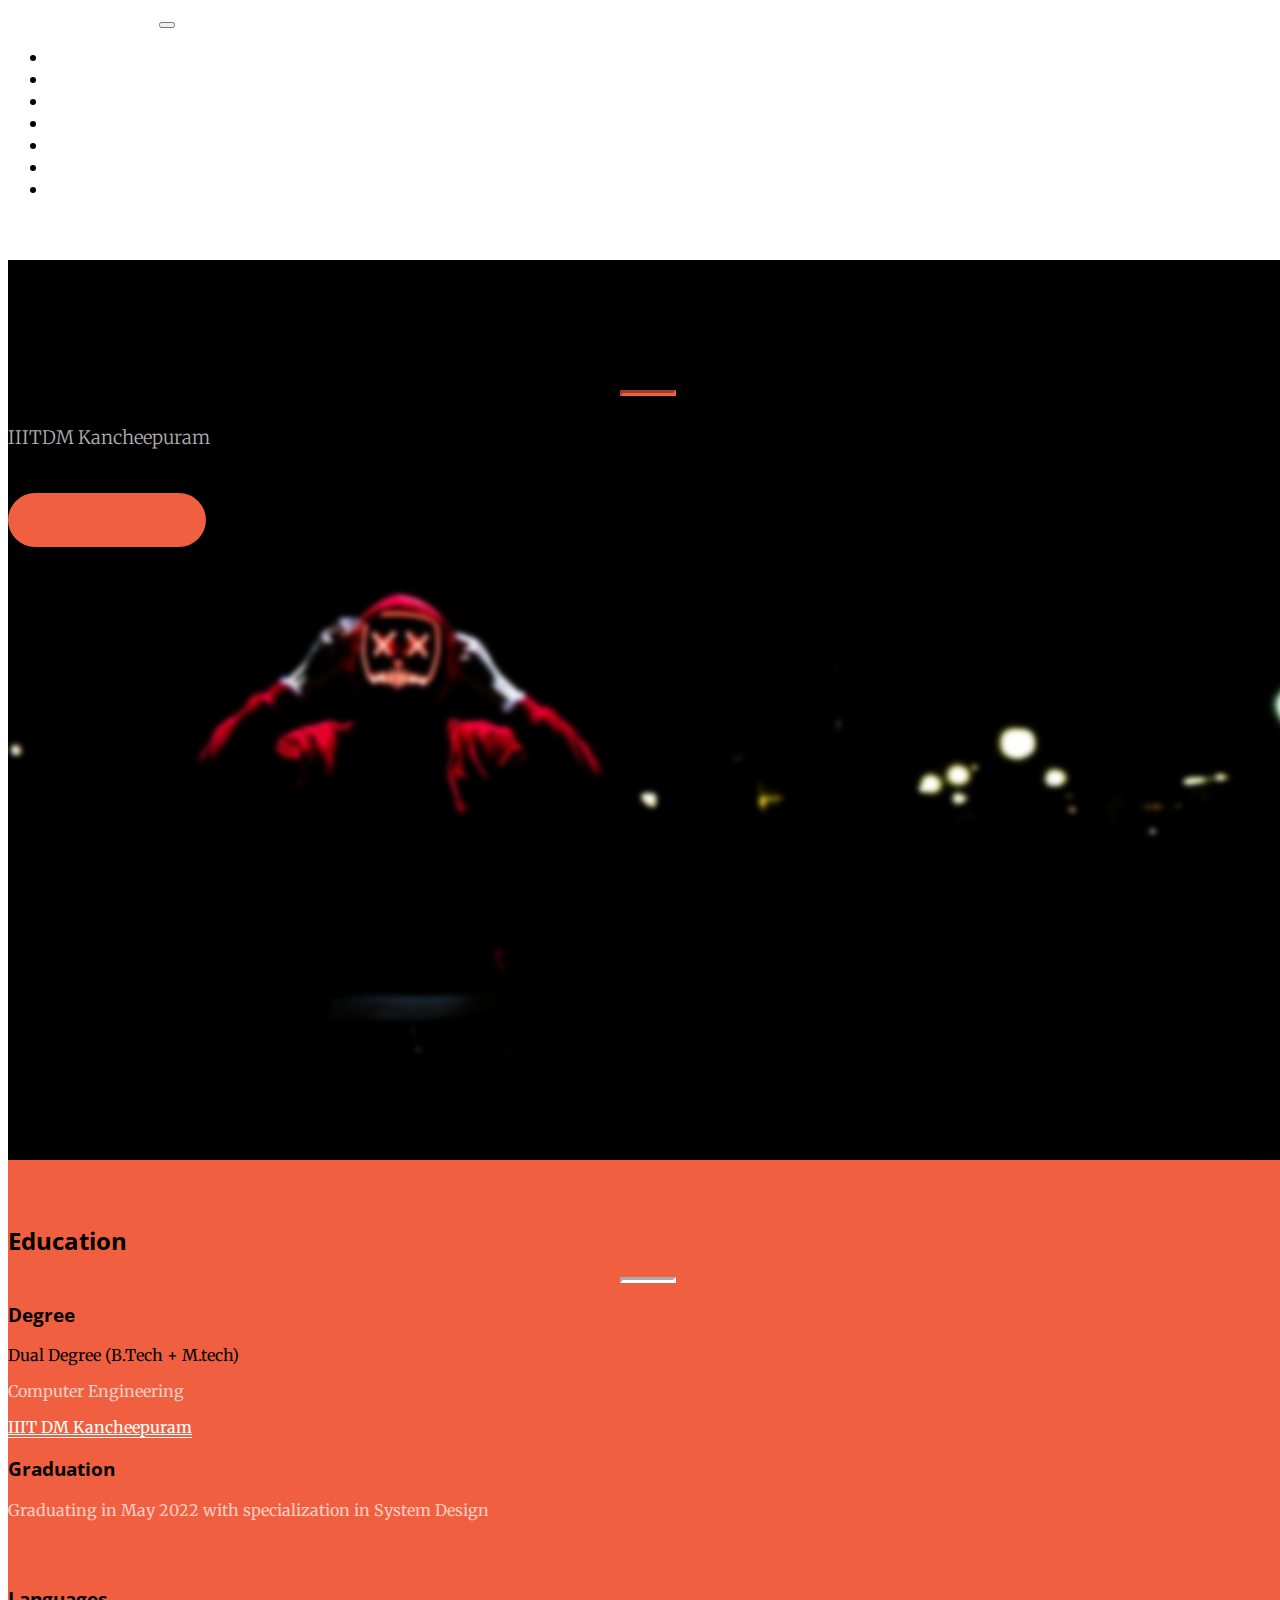
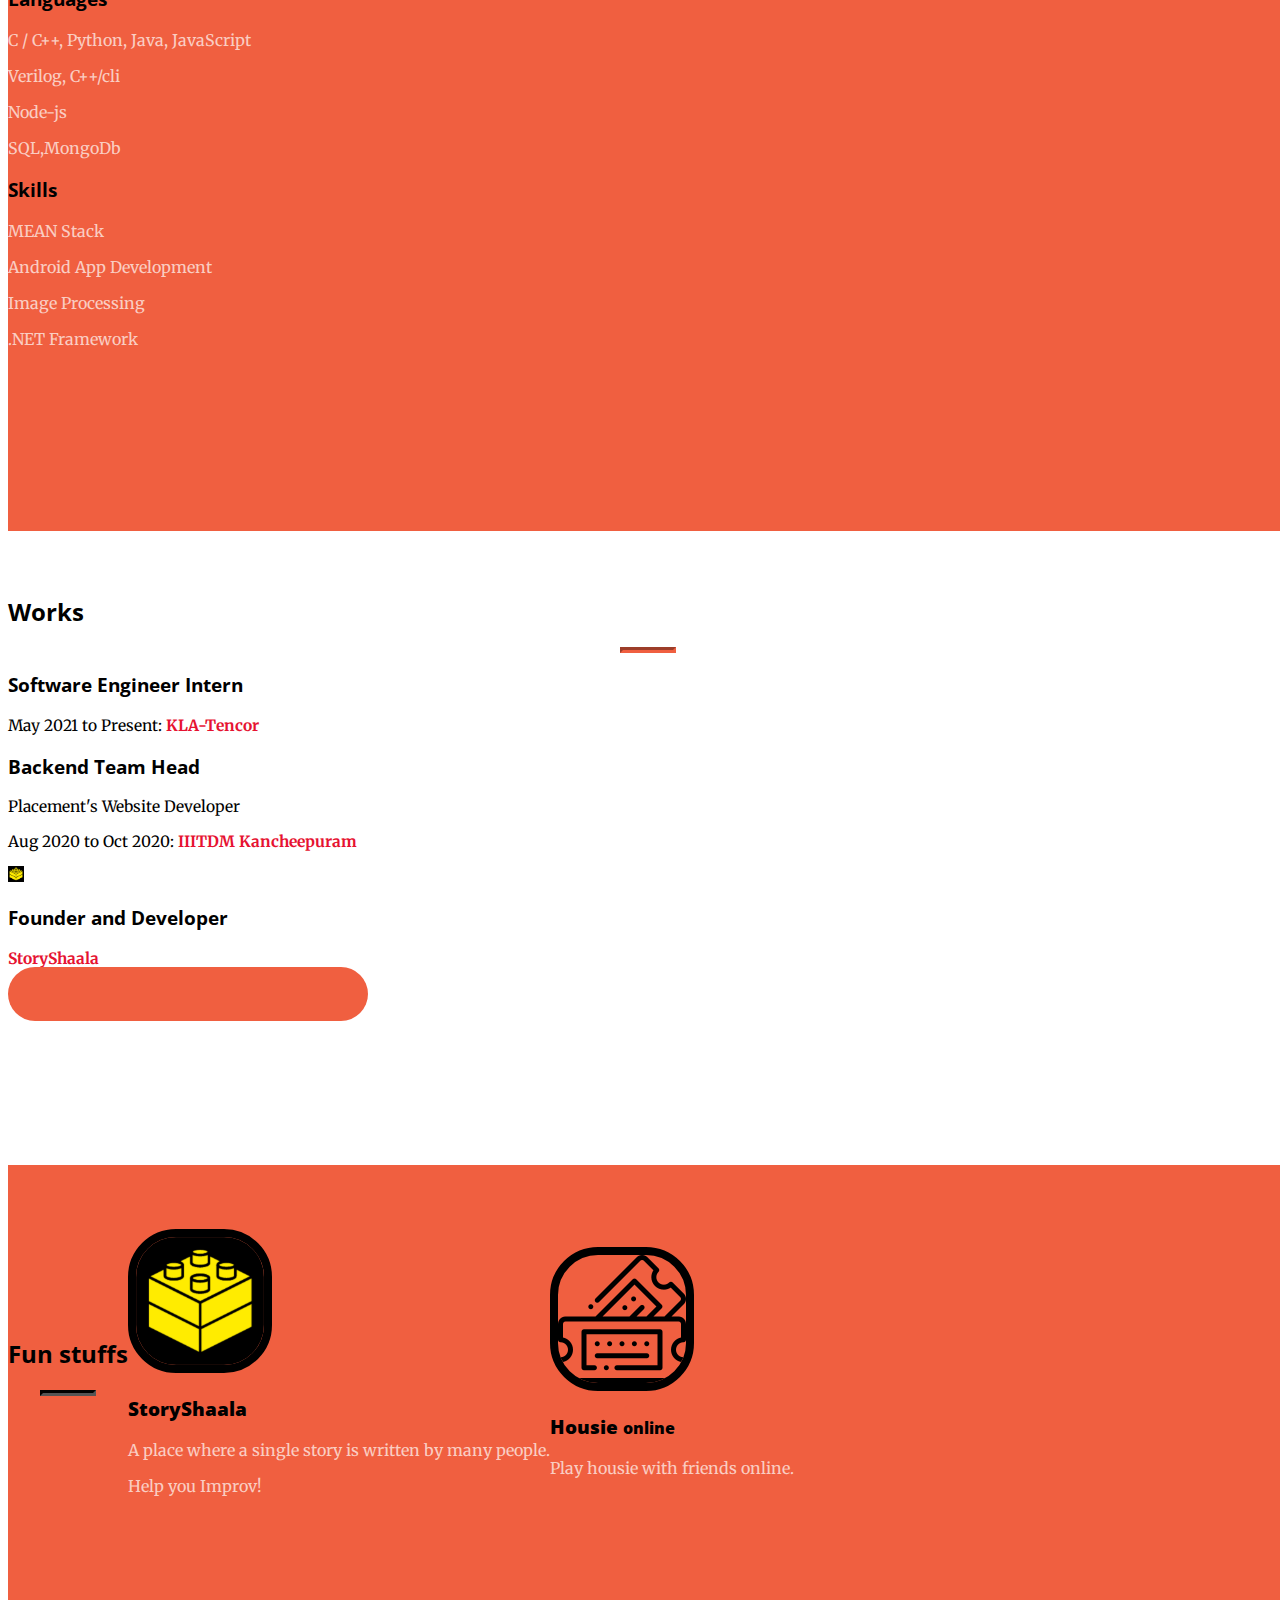
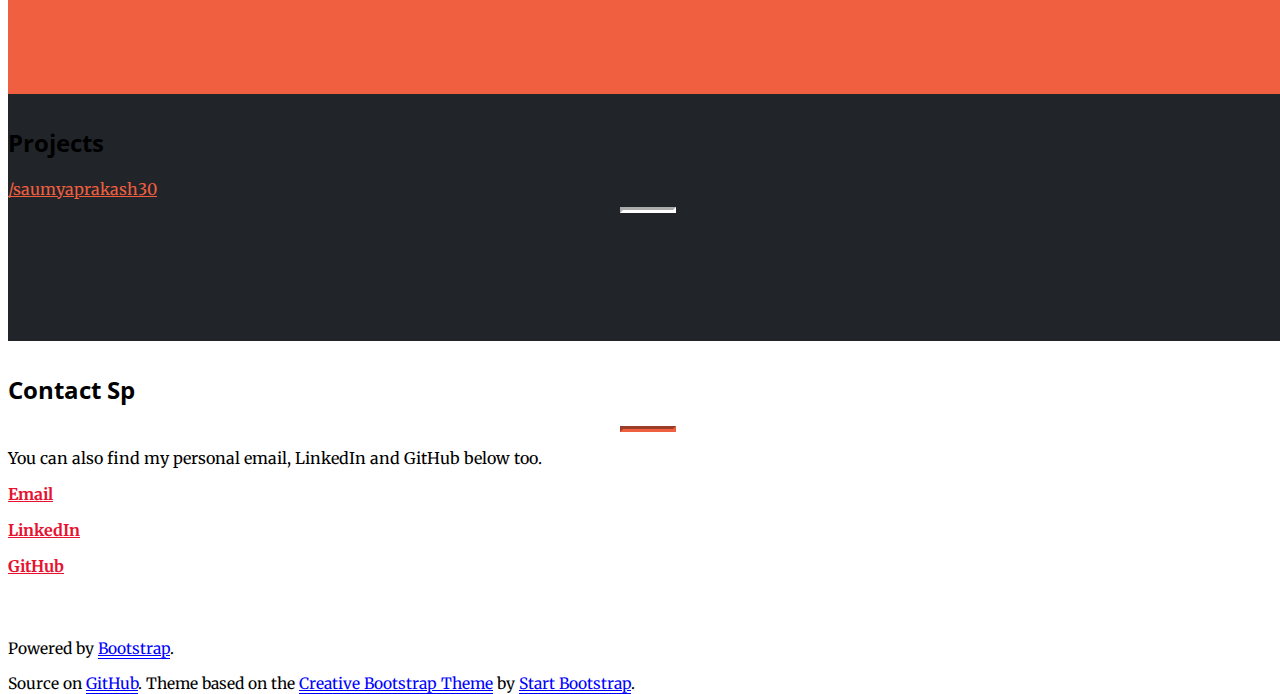
==== index.html @ 3849504a "Update index.html" ====
<!DOCTYPE html>
<html lang="en">
<head>
	<!-- Global site tag (gtag.js) - Google Analytics -->
	<script async src="https://www.googletagmanager.com/gtag/js?id=G-9MTQC364YQ"></script>
	<script>
	  window.dataLayer = window.dataLayer || [];
	  function gtag(){dataLayer.push(arguments);}
	  gtag('js', new Date());

	  gtag('config', 'G-9MTQC364YQ');
	</script>
	  <meta charset="utf-8">
	  <meta name="viewport" content="width=device-width, initial-scale=1, shrink-to-fit=no">

  

  <!-- Custom Title Bar -->
  <title>Saumya Prakash</title>

  <!-- Bootstrap Core CSS -->
  <!-- 6/15/2018: Updated to the latest version of Bootstrap (4.1.1) -->
  <link rel="stylesheet" href="https://stackpath.bootstrapcdn.com/bootstrap/4.1.1/css/bootstrap.min.css" integrity="sha384-WskhaSGFgHYWDcbwN70/dfYBj47jz9qbsMId/iRN3ewGhXQFZCSftd1LZCfmhktB" crossorigin="anonymous">

  <!-- Custom Fonts -->
  <script src="https://use.fontawesome.com/4dfd1d7bab.js"></script>
  <link href='https://fonts.googleapis.com/css?family=Open+Sans:300italic,400italic,600italic,700italic,800italic,400,300,600,700,800'
  rel='stylesheet' type='text/css'>
  <link href='https://fonts.googleapis.com/css?family=Merriweather:400,300,300italic,400italic,700,700italic,900,900italic'
  rel='stylesheet' type='text/css'>

  <!-- Plugin CSS -->
  <link href="css/magnific-popup.css" rel="stylesheet">

  <!-- Theme CSS -->
  <link href="css/creative.min.css" rel="stylesheet">

  <!-- Index CSS -->
  <link href="css/index.css" rel="stylesheet">

  <!-- Custom favicon -->
  <link rel="shortcut icon" href="img/favicon.png" type="image/x-icon">

  

</head>

<body id="page-top">
  <nav class="navbar navbar-expand-lg navbar-light fixed-top" id="mainNav">
    <div class="container">

      <!-- Updated with latest Creative -->
      <a class="navbar-brand js-scroll-trigger" href="#page-top">Saumya Prakash</a>
      <button class="navbar-toggler navbar-toggler-right" type="button" 
              data-toggle="collapse" data-target="#navbarResponsive" 
              aria-controls="navbarResponsive" aria-expanded="false" 
              aria-label="Toggle navigation">
        <span class="navbar-toggler-icon"></span>
      </button>

      <!-- Collect the nav links, forms, and other content for toggling -->
      <div class="collapse navbar-collapse" id="navbarResponsive">
        <ul class="navbar-nav ml-auto">
          <li class="nav-item">
            <a class="nav-link js-scroll-trigger" href="#page-top">Home</a>
          </li>
          <li class="nav-item">
            <a class="nav-link js-scroll-trigger" href="#about">Education</a>
          </li>
          <li class="nav-item">
            <a class="nav-link js-scroll-trigger" href="#work">Work</a>
          </li>
					<li class="nav-item">
            <a class="nav-link js-scroll-trigger" href="#funstuff">Fun</a>
          </li>
          <li class="nav-item">
            <a class="nav-link js-scroll-trigger" href="#github">Projects</a>
          </li>
          <li class="nav-item">
            <a class="nav-link js-scroll-trigger" href="#contact">Contact</a>
          </li>
          <li class="nav-item">
            <a class="nav-link js-scroll-trigger" target="_blank" href="https://bit.ly/saumyaprakashresume">Resume</a>
          </li>
        </ul>
      </div>
    </div>
  </nav>

  <!--  Intro Section

        Header image found at the following URL:
        https://upload.wikimedia.org/wikipedia/commons/f/f5/Free-ride.jpg
   -->
  <header class="masthead text-center text-white d-flex">
    <div class="container my-auto">
      <div class="row">
        <div class="col-lg-10 mx-auto">
          <h1 class="text-uppercase">
            <strong>Saumya Prakash</strong>
          </h1>
          <hr>
        </div>
        <div class="col-lg-8 mx-auto">
          <p class="text-faded mb-5">IIITDM Kancheepuram</p>
          <p class="text-italic mb-5">
            4th year Computer Engineering Student</a>
          </p>
          <a class="btn btn-primary btn-xl js-scroll-trigger" href="#about">Find Out More!</a>
        </div>
      </div>
    </div>
  </header>

  <!-- Education Section -->
  <section class="bg-primary" id="about">
    <div class="container-fluid">
      <div class="row">
        <div class="col-lg-8 mx-auto text-center mb-4"">
          <h2 class="section-heading text-white">Education</h2>
          <hr class="light my-4">
        </div>
      </div>
      <div class="row">
        <div class="col-lg-3 col-md-6 col-sm-6 text-center mb-4"">
          <i class="fa fa-4x fa-id-card-o text-faded sr-icons"></i>
          <h3 class="text-white">Degree</h3>
          <p class="text-white no-margin">Dual Degree (B.Tech + M.tech) </p> 
          <p class="text-faded">Computer Engineering</p> 
          <p><a class="text-white-link" href="https://www.iiitdm.ac.in/" class="text-blue">IIIT DM Kancheepuram</a></p>
        </div>

        <div class="col-lg-3 col-md-6 col-sm-6 text-center div-padding-fix mb-4"">
          <i class="fa fa-4x fa-graduation-cap text-faded sr-icons"></i>
          <h3 class="text-white">Graduation</h3>
          <p class="text-faded">Graduating in May 2022 with specialization in System Design</p>
        </div>

        <div class="col-lg-3 col-md-6 col-sm-6 text-center mb-4"">
          <i class="fa fa-4x fa-code text-faded sr-icons"></i>
          <h3 class="text-white">Languages</h3>
          <p class="text-faded no-margin">C / C++, Python, Java, JavaScript</p>
          <p class="text-faded no-margin">Verilog, C++/cli</p>
          <p class="text-faded  no-margin">Node-js</p>
          <p class="text-faded no-margin">SQL,MongoDb </p>
          
        </div>

        <div class="col-lg-3 col-md-6 col-sm-6 text-center mb-4"">
          <i class="fa fa-4x fa-file-code-o text-faded sr-icons"></i>
          <h3 class="text-white">Skills</h3>
          <p class="text-faded no-margin">MEAN Stack</p>
          <p class="text-faded no-margin">Android App Development</p>
          <p class="text-faded no-margin">Image Processing</p>
          <p class="text-faded no-margin">.NET Framework</p>
          <!-- <p class="text-faded">HTML5 Front end</p> -->
        </div>
      </div>

      <div class="row">
        <div class="col-lg-12 col-md-12 col-sm-12 text-center">
          <a class="btn btn-light btn-xl js-scroll-trigger" href="#work">Wait There's More!</a>
        </div>
      </div>
    </div>
  </section>

  <!-- Work Experience Section. -->
  <section id="work">
    <div class="container-fluid">
      <div class="row">
        <div class="col-lg-12 text-center">
          <h2 class="section-heading">Works</h2>
          <!-- <i class="fa fa-4x fa-rocket text-primary sr-icons"></i> -->
          <hr class="primary">
        </div>
        
	      <div class="col-sm-12 text-center mt-4 mb-4">
          <i class="fa fa-4x fa-rocket text-primary sr-icons"></i>
          <h3 class="mt-4 mb-4">Software Engineer Intern</h3>
          <p class="text-muted">May 2021 to Present: <span class="RtnRed">KLA-Tencor</span></p>
        </div>
        
        <div class="col-lg-6 col-sm-6 text-center">
          <!-- TIL: Bootstrap has awesome spacing classes
                    https://getbootstrap.com/docs/4.0/utilities/spacing/ -->
          <!-- <i class="fa fa-4x fa-android text-primary sr-icons"></i> -->
          <i class="fa fa-4x fa-server text-primary sr-icons ml-4"></i>
          <h3 class="mt-4 mb-4">Backend Team Head</h3>
          <p class="text-muted mb-4">Placement's Website Developer</p>
          <p class="text-muted">Aug 2020 to Oct 2020: <span class="RtnRed">IIITDM Kancheepuram</span></p> 
          <!-- <p class="text-muted mb-4">IIITDM Kancheepuram</p>  -->
          <!-- <p class="text-muted mb-5">Summer 2016: Fidelity Personal Investing (PI) </p> -->
        </div>
        <div class="col-lg-6 col-sm-6 text-center">
          <!-- <i class="fa fa-4x fa-pied-piper text-primary sr-icons"></i> -->
          <i class="fa fa-4x  text-primary ml-4"><a href="http://www.storyshaala.com" target="_blank"><img src="img/storyshaala.png" alt="StoryShaala" style="width: 1em;"></a></i>
          <h3 class="mt-4 mb-4">Founder and Developer</h3>
          <!-- <p class="text-faded" class="text-muted "><a href="https://www.storyshaala.com" target="_blank"><span class="RtnRed">StoryShaala</span></a></p> -->
          <p class="text-muted"> <span class="RtnRed">StoryShaala</span></p>
        </div>
        <div class="col-lg-1"></div>
      </div>
      <div class="text-center">
        <a class="btn btn-primary btn-xl js-scroll-trigger" href="#funstuff">
        Boring, show me some fun stuff!</a>
      </div>
    </div>
  </section>
  
  <!-- Some fun stuff, leave the boring code for last. -->
  <section class="bg-primary" id="funstuff">
    <div class="container-fluid">
      <div class="row images-vcenter">
			
	      <div class="col-lg-12 pb-3 text-center">
          <h2 class="section-heading text-white">Fun stuffs</h2>
          <hr class="hr-black">
        </div>
        
        <!-- Fun stuff -->
        <div class="col-lg-1"></div>
	      <div class="col-lg-5 col-sm-6 text-center">
          <a class="href-black" href="https://www.storyshaala.com" target="_blank">
					<img src="img/storyshaala.png" style="width: 8em;"
						   class="img-fluid images-border images-size-mtb"
						   alt="StoryShaala">
					</a>
          <h3 class="mt-4 mb-4 text-white"><strong>StoryShaala</strong></h3>
          <p class="text-faded no-margin">A place where a single story is written by many people.</p>
          <p class="text-faded no-margin">Help you Improv!</p>  

          </p>
        </div>
        <div class="col-lg-5 col-sm-6 text-center">
          <a target="_blank" class="href-black" href="https://housie-online.herokuapp.com/">
					<img src="img/housie.png" style="width: 8em;"
						   class="img-fluid images-border images-size-mtb"
               alt="Housie online">
               
					</a>
          <h3 class="mt-4 mb-4 text-white no-margin"><strong>Housie <small>online</small></strong></h3>
          <p class="text-faded no-margin">Play housie with friends online.</p>
          

          </p>
        </div>
        <div class="col-l-1"></div>
			
        <!-- <div class="col-lg-6 col-sm-6 text-center">
          <a class="href-black" href="https://downing.io/Mountain-Biking/">
            <img src="img/storyshaala.png" style="width: 8em;"
                 class="img-fluid images-border images-size-mtb"
                 alt="StoryShaala">
            </a>
          <h3 class="mt-4 mb-4 text-white"><strong>Housie</strong></h3>
          <p class="text-faded">Play housie with friends online.</p>
        </div> -->
				
        <!-- <div class="col-lg-4 col-sm-6 text-center">
          <a class="href-black" href="https://downing.io/Spotify/">
            <img src="img/portfolio/thumbnails/spotify.png" 
                 class="img-fluid"
                 alt="Spotify Playlists!">
          </a>
          <h3 class="mt-4 mb-4">Spotify Playlists!</h3>
        </div> -->
				
     </div>
     <div class="row">
      <div class="col-lg-12 col-md-12 col-sm-12 text-center">
        <a class="btn btn-light btn-xl js-scroll-trigger" href="#github">Cool, show me the <&nbsp;&frasl;&nbsp;CODE&nbsp;></a>
      </div>
    </div>
     <!-- <div class="text-center">
        <a class="btn btn-black btn-xl js-scroll-trigger" href="#github">
        Cool, show me the <&nbsp;&frasl;&nbsp;CODE&nbsp;></a>
     </div> -->
   </div>
  </section>

  <!-- GitHub Section -->
  <section class="min-padding-top bg-dark" id="github">
    <div class="container-fluid">
      <div class="row">
        <div class="col-lg-12 text-center">

          <!-- Tweaking this part so the title links straight to my GitHub
          page, without adding the silly extra "CLICK THIS ICON" text that was
          there before. -->
          <div class="col-lg-12 pb-3 text-center">
            <h2 class="section-heading text-white">Projects</h2>
            <span class="section-heading ">
              <i class="fa fa-1x fa-github-square" style="color:white"></i>
              <!-- <a class="text-white-link" href="https://github.com/saumyaprakash30" class="RtnRed">@saumyaprakash30 -->
              <span class="text-faded" class="text-muted"><a href="https://github.com/saumyaprakash30" target="_blank"><span class="text-white">/saumyaprakash30</span></a></span>
  
              </a>
            </span>
            <!-- <hr class="hr-black"> -->
            
          </div>
          
          <hr class="light">
        </div>
      </div>
    </div>

    <!-- GitHub links below -->
    <div class="container-fluid p-0">  <!-- p-0 makes the images go edge to edge (no padding) -->
      <div class="row no-gutters">

        <!--
              Redoing the links arrangement. Current thought is it should go:
              downing.io <-> GUI II <-> Scrabble
              UML Alerts <-> GUI I  <-> Racket Weather
			  
              In the future, add DB1 and DB2 projects, and maybe one other project
              to complete the 3rd full row. Possibly College repository. This should
              be possible after graduation. Could also add the DB2 app.
			  
              3rd future row would be:
              DB2 Phase 2 <-> DB2 Android app <-> College
			  
              4th row could be:
              React Tutorial <-> MEAN Project <-> another project
			  
              5th row could be:
              HTML-Apps <-> Teaching <-> iSENSE-API
			  
              In the future, maybe add ECG lab work too (Teaching and API repositories)
        -->

        <!-- First Link: -->
        <div class="col-lg-4 col-sm-6 border border-light">
          <a class="portfolio-box" href="https://github.com/saumyaprakash30/IpMessenger">
            
            <img class="img-responsive" width="100%" height="auto" src="https://source.unsplash.com/Pra1zTRwqg0/650x350" alt="">
            <div class="portfolio-box-caption ">
              <div class="portfolio-box-caption-content">
                <div class=" ">
                  <strong>Ip Messenger</strong>
                </div>
                <div class="project-name text-faded">
                  <small>A java application that can be use for chatting and transferring files over private network.</small>
                </div>
              </div>
            </div>
          </a>
        </div>

        <!-- Second Link:  -->
        <div class="col-lg-4 col-sm-6 border border-light">
          <a class="portfolio-box" href="https://source.unsplash.com/Pra1zTRwqg0/650x350" target="_blank">
            
            <img class="img-responsive" width="100%" height="auto" src="https://source.unsplash.com/0nOP5iHVaZ8/650x350" alt="">
            <div class="portfolio-box-caption">
              <div class="portfolio-box-caption-content">
                <div class=" ">
                  <strong>IndoGuide</strong>
                </div>
                <div class="project-name text-faded">
                  <small>An indoor positioning system for navigation</small>
                </div>
              </div>
            </div>
          </a>
        </div>

        <!-- Third Link:  -->
        <div class="col-lg-4 col-sm-6 border border-light">
          <a class="portfolio-box" href="https://github.com/saumyaprakash30/K-Median-a-hardware-approach">
            
            <img class="img-responsive" width="100%" height="auto" src="https://source.unsplash.com/CKpBhTXvLis/650x350" alt="">
            <div class="portfolio-box-caption">
              <div class="portfolio-box-caption-content">
                <div class=" ">
                  <strong>K-Median-a-hardware-approach</strong>
                </div>
                <div class="project-name text-faded">
                  <small>Designing an AI processor with Hardware Descriptive Lang. mimic K-median</small>
                </div>
              </div>
            </div>
          </a>
        </div>

        <!-- Fourth Link:  -->
        <div class="col-lg-4 col-sm-6 border border-light">
          <a class="portfolio-box" target="_blank" href="https://github.com/saumyaprakash30/housie">
            
            <img class="img-responsive" width="100%" height="auto" src="https://source.unsplash.com/fa9WjZvkQSg/650x350" alt="">
            <div class="portfolio-box-caption">
              <div class="portfolio-box-caption-content">
                <div class="">
                  <strong>Housie</strong>
                </div>
                <div class="project-name  text-faded">
                  <small>Online platform for playing Housie with friends and family</small>
                </div>
              </div>
            </div>
          </a>
        </div>

        <!-- Fifth Link: -->
        <div class="col-lg-4 col-sm-6 border border-light">
          <a class="portfolio-box" target="_blank" href="https://github.com/saumyaprakash30/Hisaab-Kitaab">
            
            <img class="img-responsive" width="100%" height="auto" src="https://source.unsplash.com/wcMysLw5ROM/650x350" alt="">
            <div class="portfolio-box-caption">
              <div class="portfolio-box-caption-content">
                <div class="   ">
                  <strong>Hisaab-Kitaab App</strong>
                </div>
                <div class="project-name text-faded">
                  <small>An application for maintaing personal ledger among friends in college</small>
                </div>
              </div>
            </div>
          </a>
        </div>

        <!-- Sixth Link: s -->
        <div class="col-lg-4 col-sm-6 border border-light">
          <a class="portfolio-box" target="_blank" href="https://github.com/saumyaprakash30/Appartment-Managing-App">
            
            <img class="img-responsive" width="100%" height="auto" src="https://source.unsplash.com/PhYq704ffdA/650x350" alt="">
            <div class="portfolio-box-caption">
              <div class="portfolio-box-caption-content">
                <div class=" ">
                  <strong>Appartment-Managing-App</strong>
                </div>
                <div class="project-name text-faded">
                  <small>An app which can be used by apartment secretary to maintain data.</small>
                </div>
              </div>
            </div>
          </a>
        </div>
      </div>
    </div>
  </section>

  <!-- Contact section -->
  <section class="min-padding" id="contact">
    <div class="container">
    
      <!-- Contact Jason Row -->
      <div class="row">
        <div class="col-lg-8 mx-auto text-center">
          <h2 class="section-heading">
          
          <!-- Attempting to avoid spam by removing @ and the dot in my domain -->
            Contact Sp</h2>
          <hr class="primary">
          
        </div>
      </div>
      
      <div class="row">
        <div class="col-lg-12 text-center">
          <p>You can also find my personal email, LinkedIn and GitHub below too.</p>
        </div>
      </div>
      
      <!-- Email, LinkedIn, and GitHub links  -->
      <div class="row">
      
        <div class="col-4 col-sm-4 col-lg-2 offset-lg-3 text-center">
          <a target="_blank" href="mailto:saumyaprakash30@gmail.com" >
            <i class="fa fa-envelope fa-4x sr-icons"></i>
          </a>
          <p><a href="mailto:saumyaprakash30@gmail.com" class="RtnRed">Email</a></p>
          
        </div>
        
        <div class="col-4 col-sm-4 col-lg-2 text-center">
          <a href="https://www.linkedin.com/in/saumyaprakash" target="_blank">
            <i class="fa fa-linkedin-square fa-4x sr-icons"></i>
          </a>
          <p><a href="https://www.linkedin.com/in/saumyaprakash" class="RtnRed">LinkedIn</a></p>
        </div>
        
        <div class="col-4 col-sm-4 col-lg-2 text-center">
          <a target="_blank" href="https://github.com/saumyaprakash30">
            <i class="fa fa-github-square fa-4x sr-icons"></i>
          </a>
          <p><a href="https://github.com/saumyaprakash30" class="RtnRed">GitHub</a></p>
        </div>
      </div>
    </div>
  </section>

  <!--  THIS IS THE FOOTER - displays a copyright notice and
        that Bootstrap powers this web page.
        
        6/16/2018: Added new line for the Source on Github... part, with margin bottom
                   set to 1 (awesome new bootstrap 4 mb-1 class)-->
  <div class="container">
    <p class="text-center text-muted text-small mb-1">
      
      Powered by <a href="http://www.getbootstrap.com/" class="text-blue">Bootstrap</a>.
    </p>
    <p class="text-center text-muted text-small">
      Source on <a href="https://github.com/JasonD94/jasond94.github.io" class="text-blue">GitHub</a>.
      Theme based on the
      <a href="http://startbootstrap.com/template-overviews/creative/" class="text-blue">Creative Bootstrap Theme</a>
      by <a href="http://startbootstrap.com/" class="text-blue">Start Bootstrap</a>.
    </p>
  </div>

  <!-- 6/15/2018: Updated jQuery, added Popper.js, and updated Bootstrap JS to 4.1.1 -->
  <!-- Also pulling in the Bootstrap 4 update from Start Bootstrap too
       https://github.com/BlackrockDigital/startbootstrap-creative  -->
       
  <!-- jQuery 3.3.1 -->
  <script src="https://code.jquery.com/jquery-3.3.1.min.js"
          integrity="sha256-FgpCb/KJQlLNfOu91ta32o/NMZxltwRo8QtmkMRdAu8="
          crossorigin="anonymous"></script>
  
  <!-- Bootstrap 4.1 JS -->
  <script src="https://stackpath.bootstrapcdn.com/bootstrap/4.1.1/js/bootstrap.min.js" integrity="sha384-smHYKdLADwkXOn1EmN1qk/HfnUcbVRZyYmZ4qpPea6sjB/pTJ0euyQp0Mk8ck+5T" crossorigin="anonymous"></script>
  
  <!-- Plugin & Theme JavaScript (With Bootstrap 4 Update) -->
  <script src="js/jquery.easing.min.js"></script>
  <script src="js/scrollreveal.min.js"></script>
  <script src="js/jquery.magnific-popup.min.js"></script>
  <script src="js/creative.min.js"></script>
  
</body>
</html>
---- css/creative.min.css ----
body,
html {
    width: 100%;
    height: 100%
}

body {
    font-family: Merriweather, 'Helvetica Neue', Arial, sans-serif
}

hr {
    max-width: 50px;
    border-width: 3px;
    border-color: #f05f40
}

hr.light {
    border-color: #fff
}

a {
    color: #f05f40;
    -webkit-transition: all .2s;
    -moz-transition: all .2s;
    transition: all .2s
}

a:hover {
    color: #f05f40
}

h1,
h2,
h3,
h4,
h5,
h6 {
    font-family: 'Open Sans', 'Helvetica Neue', Arial, sans-serif
}

.bg-primary {
    background-color: #f05f40!important
}

.bg-dark {
    background-color: #212529!important
}

.text-faded {
    color: rgba(255, 255, 255, .7)
}

section {
    /* padding: 8rem 0 */
    padding-top: 4rem;
    padding-bottom: 10rem;
}

.section-heading {
    margin-top: 0
}

::-moz-selection {
    color: #fff;
    background: #212529;
    text-shadow: none
}

::selection {
    color: #fff;
    background: #212529;
    text-shadow: none
}

img::selection {
    color: #fff;
    background: 0 0
}

img::-moz-selection {
    color: #fff;
    background: 0 0
}

#mainNav {
    border-bottom: 1px solid rgba(33, 37, 41, .1);
    background-color: #fff;
    font-family: 'Open Sans', 'Helvetica Neue', Arial, sans-serif;
    -webkit-transition: all .2s;
    -moz-transition: all .2s;
    transition: all .2s
}

#mainNav .navbar-brand {
    font-weight: 700;
    text-transform: uppercase;
    color: #f05f40;
    font-family: 'Open Sans', 'Helvetica Neue', Arial, sans-serif
}

#mainNav .navbar-brand:focus,
#mainNav .navbar-brand:hover {
    color: #f05f40
}

#mainNav .navbar-nav>li.nav-item>a.nav-link,
#mainNav .navbar-nav>li.nav-item>a.nav-link:focus {
    font-size: .9rem;
    font-weight: 700;
    text-transform: uppercase;
    color: #212529
}

#mainNav .navbar-nav>li.nav-item>a.nav-link:focus:hover,
#mainNav .navbar-nav>li.nav-item>a.nav-link:hover {
    color: #f05f40
}

#mainNav .navbar-nav>li.nav-item>a.nav-link.active,
#mainNav .navbar-nav>li.nav-item>a.nav-link:focus.active {
    color: #f05f40!important;
    background-color: transparent
}

#mainNav .navbar-nav>li.nav-item>a.nav-link.active:hover,
#mainNav .navbar-nav>li.nav-item>a.nav-link:focus.active:hover {
    background-color: transparent
}

@media (min-width:992px) {
    #mainNav {
        border-color: transparent;
        background-color: transparent
    }
    #mainNav .navbar-brand {
        color: rgba(255, 255, 255, .7)
    }
    #mainNav .navbar-brand:focus,
    #mainNav .navbar-brand:hover {
        color: #fff
    }
    #mainNav .navbar-nav>li.nav-item>a.nav-link {
        padding: .5rem 1rem
    }
    #mainNav .navbar-nav>li.nav-item>a.nav-link,
    #mainNav .navbar-nav>li.nav-item>a.nav-link:focus {
        color: rgba(255, 255, 255, .7)
    }
    #mainNav .navbar-nav>li.nav-item>a.nav-link:focus:hover,
    #mainNav .navbar-nav>li.nav-item>a.nav-link:hover {
        color: #fff
    }
    #mainNav.navbar-shrink {
        border-bottom: 1px solid rgba(33, 37, 41, .1);
        background-color: #fff
    }
    #mainNav.navbar-shrink .navbar-brand {
        color: #f05f40
    }
    #mainNav.navbar-shrink .navbar-brand:focus,
    #mainNav.navbar-shrink .navbar-brand:hover {
        color: #f05f40
    }
    #mainNav.navbar-shrink .navbar-nav>li.nav-item>a.nav-link,
    #mainNav.navbar-shrink .navbar-nav>li.nav-item>a.nav-link:focus {
        color: #212529
    }
    #mainNav.navbar-shrink .navbar-nav>li.nav-item>a.nav-link:focus:hover,
    #mainNav.navbar-shrink .navbar-nav>li.nav-item>a.nav-link:hover {
        color: #f05f40
    }
}

header.masthead {
    padding-top: 10rem;
    padding-bottom: calc(10rem - 56px);
    background-image: url(../img/header.png  );
    background-position: center center;
    -webkit-background-size: cover;
    -moz-background-size: cover;
    -o-background-size: cover;
    background-size: cover
}

header.masthead hr {
    margin-top: 30px;
    margin-bottom: 30px
}

header.masthead h1 {
    font-size: 2rem
}

header.masthead p {
    font-weight: 300
}

@media (min-width:768px) {
    header.masthead p {
        font-size: 1.15rem
    }
}

@media (min-width:992px) {
    header.masthead {
        height: 100vh;
        min-height: 650px;
        padding-top: 0;
        padding-bottom: 0
    }
    header.masthead h1 {
        font-size: 3rem
    }
}

@media (min-width:1200px) {
    header.masthead h1 {
        font-size: 4rem
    }
}

.service-box {
    max-width: 400px
}

.portfolio-box {
    position: relative;
    display: block;
    max-width: 650px;
    margin: 0 auto
}

.portfolio-box .portfolio-box-caption {
    position: absolute;
    bottom: 0;
    display: block;
    width: 100%;
    height: 100%;
    text-align: center;
    opacity: 0;
    color: #fff;
    background: rgba(240, 95, 64, .9);
    -webkit-transition: all .2s;
    -moz-transition: all .2s;
    transition: all .2s
}

.portfolio-box .portfolio-box-caption .portfolio-box-caption-content {
    position: absolute;
    top: 50%;
    width: 100%;
    transform: translateY(-50%);
    text-align: center
}

.portfolio-box .portfolio-box-caption .portfolio-box-caption-content .project-category,
.portfolio-box .portfolio-box-caption .portfolio-box-caption-content .project-name {
    padding: 0 15px;
    font-family: 'Open Sans', 'Helvetica Neue', Arial, sans-serif
}

.portfolio-box .portfolio-box-caption .portfolio-box-caption-content .project-category {
    font-size: 14px;
    font-weight: 600;
    text-transform: uppercase
}

.portfolio-box .portfolio-box-caption .portfolio-box-caption-content .project-name {
    font-size: 18px
}

.portfolio-box:hover .portfolio-box-caption {
    opacity: 1
}

.portfolio-box:focus {
    outline: 0
}

@media (min-width:768px) {
    .portfolio-box .portfolio-box-caption .portfolio-box-caption-content .project-category {
        font-size: 16px;
    }
    .portfolio-box .portfolio-box-caption .portfolio-box-caption-content .project-name {
        font-size: 22px
    }
    /* .portfolio-box .portfolio-box-caption {
        opacity: 1;
    } */
}
@media (max-width:768px){
     .portfolio-box .portfolio-box-caption {
        opacity: 1;
    }
}

.text-primary {
    color: #f05f40!important
}

.btn {
    font-weight: 700;
    text-transform: uppercase;
    border: none;
    border-radius: 300px;
    font-family: 'Open Sans', 'Helvetica Neue', Arial, sans-serif
}

.btn-xl {
    padding: 1rem 2rem
}

.btn-primary {
    background-color: #f05f40;
    border-color: #f05f40
}

.btn-primary:active,
.btn-primary:focus,
.btn-primary:hover {
    color: #fff;
    background-color: #ee4b28!important
}

.btn-primary:active,
.btn-primary:focus {
    box-shadow: 0 0 0 .2rem rgba(240, 95, 64, .5)!important
}
---- css/index.css ----
/*
    File: index.css
    Jason Downing
    Contact: jason@downing.io
    MIT Licensed - see http://opensource.org/licenses/MIT for details.
    Anyone may freely use this code. Just don't sue me if it breaks stuff.
    Created: September 3rd, 2015.
    Last Updated: Feb 6th, 2018.

    This file contains CSS classes / IDs used to override the Creative Bootstrap Theme
*/

.text-small {
  font-size: 100%;
}

.text-italic {
  font-style: italic;
}

/* Making the "text-muted" class smaller, seems a bit too large. */
.text-muted {
  font-size: 97%;
}

/* Removing the bottom margin in the Languages and Skills area */
#about > div > div:nth-child(2) > div:nth-child(3) > p.text-faded.no-margin {
    margin-bottom: 0;
}
#about > div > div:nth-child(2) > div:nth-child(4) > p.text-faded.no-margin {
  margin-bottom: 0;
}

/*  For the GitHub Section link
    These styles make the GitHub Section header appear white all the time,
    unless hovered on, in which case they turn blue. I like this style better.

    I also decided to use borders instead of underlines since the J in Jason gets cut
    off by an underline, but not by a border (which looks exactly like an underline only
    I can control it better). This resulted in a MUCH nicer looking underline!
    I used this link from Stackoverflow for this:
    https://stackoverflow.com/questions/9586596/control-underline-position-on-text-decoration-underline

    These links were also helpful:
    https://www.w3schools.com/css/css_link.asp
    https://www.w3schools.com/css/tryit.asp?filename=trycss_link2
*/
.text-blue {
  color: blue;
  border-bottom: 1px solid currentColor;
}
  /* 6/15/2018: Renamed because Creative Bootstrap ALSO has a text-white class,
                and my own text-white class was adding a border on the H2 'Education'
                header text. */
.text-white-link {
  color: white;
  border-bottom: 1px solid currentColor;
}

/* Link color when it is unvisited */
a.text-blue:link  {
  color: blue;
  border-bottom: 1px solid currentColor;
}
a.text-white-link:link  {
  color: white;
  border-bottom: 1px solid currentColor;
}

/* Link color after being clicked on and visited */
a.text-blue:visited {
  color: blue;
  border-bottom: 1px solid currentColor;
}
a.text-white-link:visited {
  color: white;
  border-bottom: 1px solid currentColor;
}

/* Link color while being hovered on */
a.text-blue:hover {
  color: blue;
  border-bottom: 1px solid currentColor;
  text-decoration: none;
}
a.text-white-link:hover {
  color: blue;
  border-bottom: 1px solid currentColor;
  text-decoration: none;
}

/* Link color the moment it is clicked */
a.text-blue:active {
  color: blue;
  border-bottom: 1px solid currentColor;
}
a.text-white-link:active {
  color: white;
  border-bottom: 1px solid currentColor;
}

.min-padding {
  padding-top: 2em;
  padding-bottom: 2em;
}

.min-padding-top {
  padding-top: 2em;
  padding-bottom: 0em;
}

/*
    This class is a fix for a bug I noticed on certain screen resolutions.
    When the width was between ~768px and ~991px (small devices) I noticed that
    the 2x2 rows were not looking right - the first row of 2 squares looked fine
    but the the next row was all messed up, one square was higher than the other.

    It turns out if 2 or 3 squares share the same height but one square doesn't,
    then the alignment is thrown off on the grid.

    This small padding increase fixes the issue by making all 4 squares the same
    height.
*/
.div-padding-fix {
  padding-bottom: 2em;
}

/* Adding some background color options */
.bg-green {
	/* Spotify Green - hex code from: https://brandpalettes.com/spotify-color-codes/ */
	background-color: whitesmoke !important;
}

/* Black button to go with the Spotify Green. The active/focus/etc stuff is for when you
   hover / click on the button. */
.btn-black {
	color: #fff;
	background-color: #000000 !important;
}
.btn-black:active, .btn-black:focus, .btn-black:hover {
	color: #fff;
	background-color: #262626 !important;
}
.btn-black:active, .btn-black:focus {
	box-shadow:0 0 0 .2rem rgba(240,95,64,.5)!important;
}

/* Black hrefs & hrs too */
.href-black {
	color: #000000;
}
.hr-black {
	border-color: #000000;
	color: #000000;
}

/* 	Vertically center the images on the "Fun Stuff" section
		https://stackoverflow.com/a/37163431
*/
.images-vcenter {
	display: flex;
	align-items: center;
	flex-wrap: wrap;
}

/* 	Add border to the images on the "Fun Stuff" section 
		https://www.w3schools.com/csS/css3_images.asp
*/
.images-border {
	border: .5em solid #000000;
	border-radius: 3em;
}

.images-border-skiing {
	border: .5em solid #000000;
	border-radius: 50%;
}

/* 
		https://stackoverflow.com/a/2711996 
*/
.images-size-mtb {
	width: 70%;
	height: auto;
}

.images-size-skiing {
	width: 90%;
	height: auto;
}

/* Rtn Red Color */
.RtnRed {
	color: #E61231 !important;
	font-weight: bold;
}
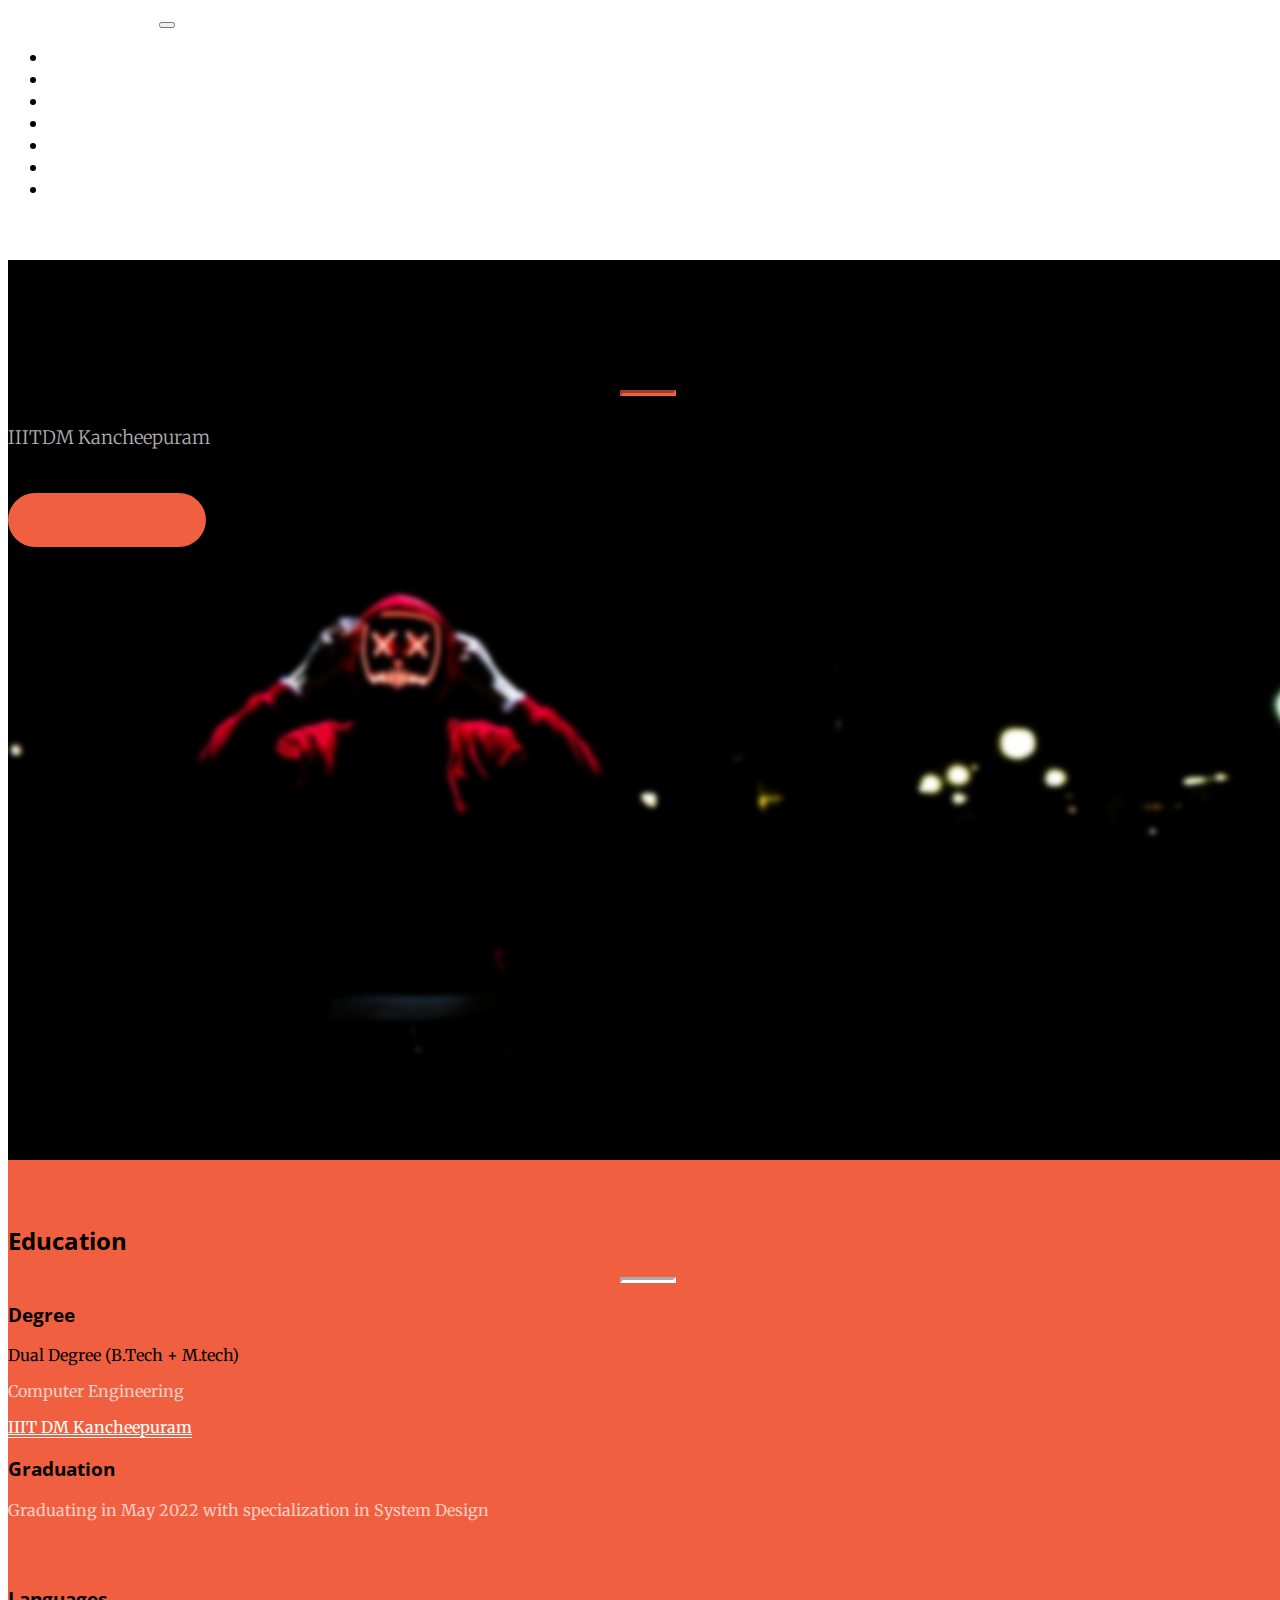
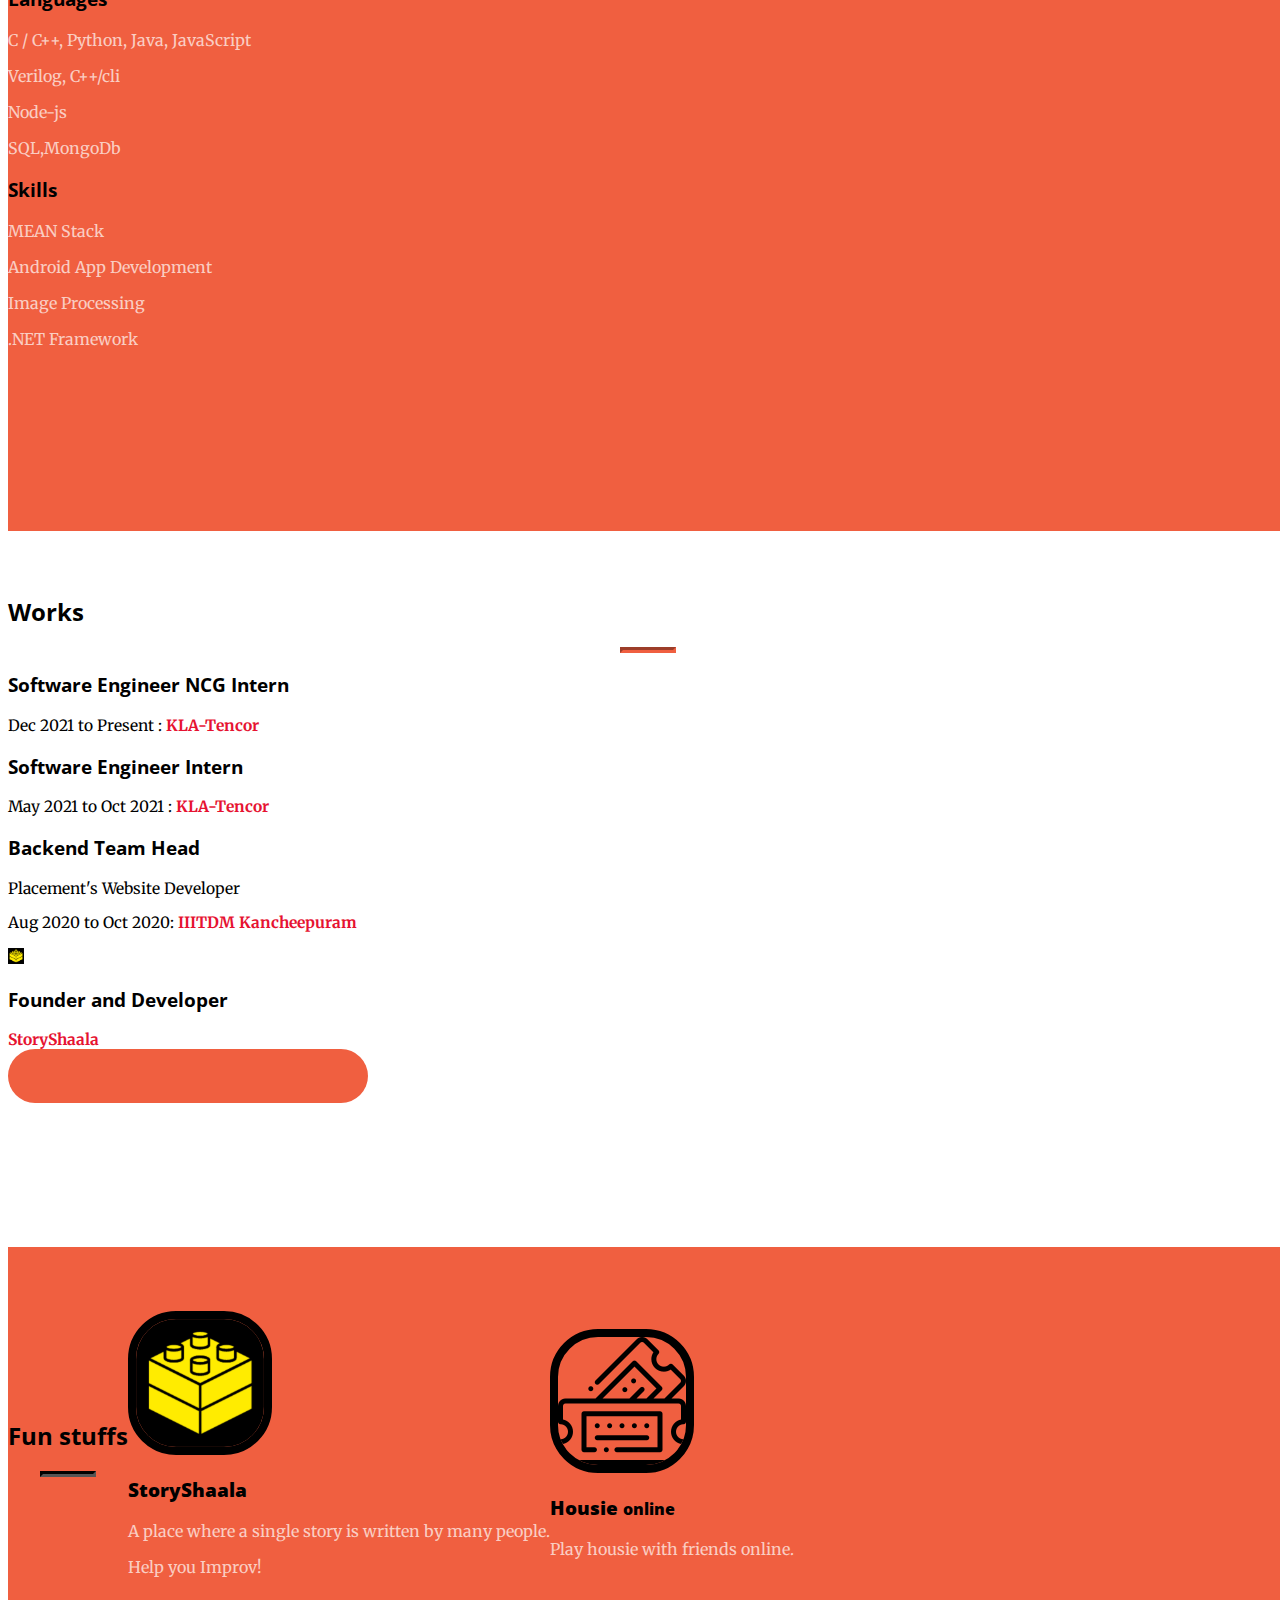
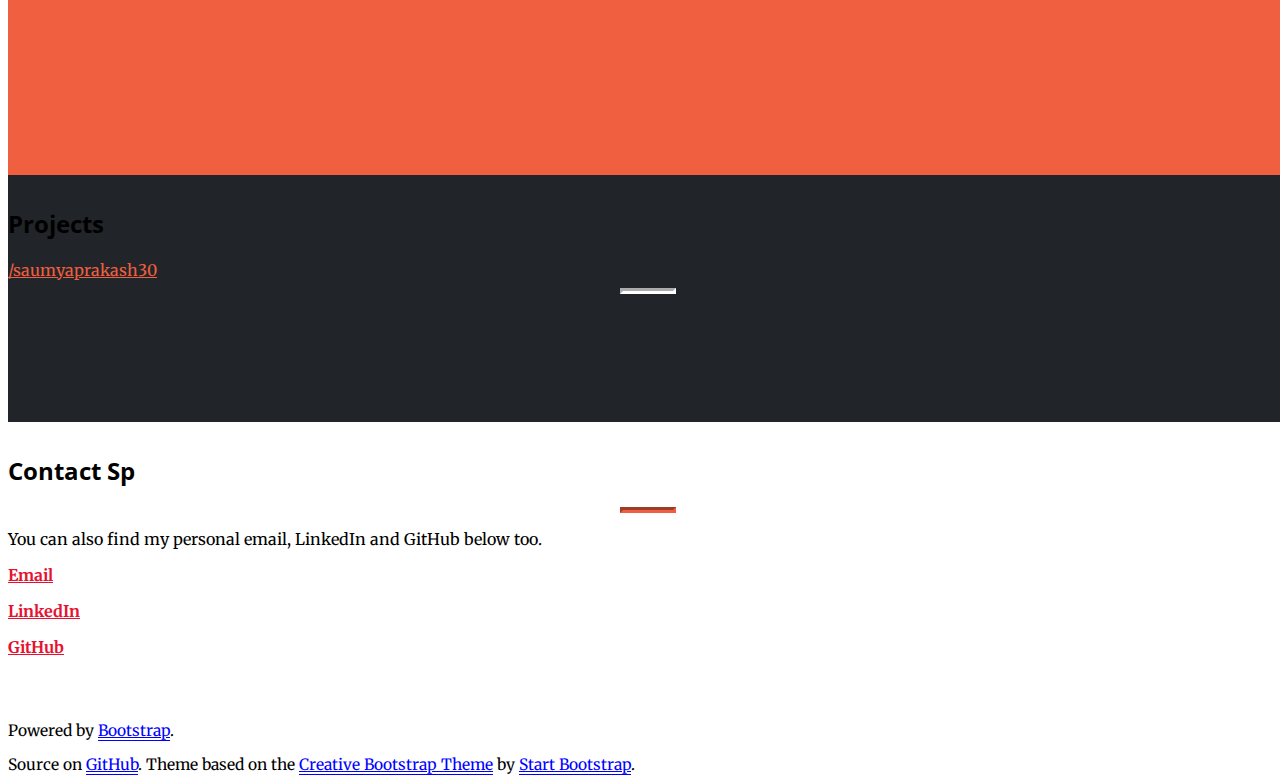
==== commit ac7dab9d: "change work" ====
--- a/index.html
+++ b/index.html
@@ -1,532 +1,538 @@
-<!DOCTYPE html>
-<html lang="en">
-<head>
-	<!-- Global site tag (gtag.js) - Google Analytics -->
-	<script async src="https://www.googletagmanager.com/gtag/js?id=G-9MTQC364YQ"></script>
-	<script>
-	  window.dataLayer = window.dataLayer || [];
-	  function gtag(){dataLayer.push(arguments);}
-	  gtag('js', new Date());
-
-	  gtag('config', 'G-9MTQC364YQ');
-	</script>
-	  <meta charset="utf-8">
-	  <meta name="viewport" content="width=device-width, initial-scale=1, shrink-to-fit=no">
-
-  
-
-  <!-- Custom Title Bar -->
-  <title>Saumya Prakash</title>
-
-  <!-- Bootstrap Core CSS -->
-  <!-- 6/15/2018: Updated to the latest version of Bootstrap (4.1.1) -->
-  <link rel="stylesheet" href="https://stackpath.bootstrapcdn.com/bootstrap/4.1.1/css/bootstrap.min.css" integrity="sha384-WskhaSGFgHYWDcbwN70/dfYBj47jz9qbsMId/iRN3ewGhXQFZCSftd1LZCfmhktB" crossorigin="anonymous">
-
-  <!-- Custom Fonts -->
-  <script src="https://use.fontawesome.com/4dfd1d7bab.js"></script>
-  <link href='https://fonts.googleapis.com/css?family=Open+Sans:300italic,400italic,600italic,700italic,800italic,400,300,600,700,800'
-  rel='stylesheet' type='text/css'>
-  <link href='https://fonts.googleapis.com/css?family=Merriweather:400,300,300italic,400italic,700,700italic,900,900italic'
-  rel='stylesheet' type='text/css'>
-
-  <!-- Plugin CSS -->
-  <link href="css/magnific-popup.css" rel="stylesheet">
-
-  <!-- Theme CSS -->
-  <link href="css/creative.min.css" rel="stylesheet">
-
-  <!-- Index CSS -->
-  <link href="css/index.css" rel="stylesheet">
-
-  <!-- Custom favicon -->
-  <link rel="shortcut icon" href="img/favicon.png" type="image/x-icon">
-
-  
-
-</head>
-
-<body id="page-top">
-  <nav class="navbar navbar-expand-lg navbar-light fixed-top" id="mainNav">
-    <div class="container">
-
-      <!-- Updated with latest Creative -->
-      <a class="navbar-brand js-scroll-trigger" href="#page-top">Saumya Prakash</a>
-      <button class="navbar-toggler navbar-toggler-right" type="button" 
-              data-toggle="collapse" data-target="#navbarResponsive" 
-              aria-controls="navbarResponsive" aria-expanded="false" 
-              aria-label="Toggle navigation">
-        <span class="navbar-toggler-icon"></span>
-      </button>
-
-      <!-- Collect the nav links, forms, and other content for toggling -->
-      <div class="collapse navbar-collapse" id="navbarResponsive">
-        <ul class="navbar-nav ml-auto">
-          <li class="nav-item">
-            <a class="nav-link js-scroll-trigger" href="#page-top">Home</a>
-          </li>
-          <li class="nav-item">
-            <a class="nav-link js-scroll-trigger" href="#about">Education</a>
-          </li>
-          <li class="nav-item">
-            <a class="nav-link js-scroll-trigger" href="#work">Work</a>
-          </li>
-					<li class="nav-item">
-            <a class="nav-link js-scroll-trigger" href="#funstuff">Fun</a>
-          </li>
-          <li class="nav-item">
-            <a class="nav-link js-scroll-trigger" href="#github">Projects</a>
-          </li>
-          <li class="nav-item">
-            <a class="nav-link js-scroll-trigger" href="#contact">Contact</a>
-          </li>
-          <li class="nav-item">
-            <a class="nav-link js-scroll-trigger" target="_blank" href="https://bit.ly/saumyaprakashresume">Resume</a>
-          </li>
-        </ul>
-      </div>
-    </div>
-  </nav>
-
-  <!--  Intro Section
-
-        Header image found at the following URL:
-        https://upload.wikimedia.org/wikipedia/commons/f/f5/Free-ride.jpg
-   -->
-  <header class="masthead text-center text-white d-flex">
-    <div class="container my-auto">
-      <div class="row">
-        <div class="col-lg-10 mx-auto">
-          <h1 class="text-uppercase">
-            <strong>Saumya Prakash</strong>
-          </h1>
-          <hr>
-        </div>
-        <div class="col-lg-8 mx-auto">
-          <p class="text-faded mb-5">IIITDM Kancheepuram</p>
-          <p class="text-italic mb-5">
-            4th year Computer Engineering Student</a>
-          </p>
-          <a class="btn btn-primary btn-xl js-scroll-trigger" href="#about">Find Out More!</a>
-        </div>
-      </div>
-    </div>
-  </header>
-
-  <!-- Education Section -->
-  <section class="bg-primary" id="about">
-    <div class="container-fluid">
-      <div class="row">
-        <div class="col-lg-8 mx-auto text-center mb-4"">
-          <h2 class="section-heading text-white">Education</h2>
-          <hr class="light my-4">
-        </div>
-      </div>
-      <div class="row">
-        <div class="col-lg-3 col-md-6 col-sm-6 text-center mb-4"">
-          <i class="fa fa-4x fa-id-card-o text-faded sr-icons"></i>
-          <h3 class="text-white">Degree</h3>
-          <p class="text-white no-margin">Dual Degree (B.Tech + M.tech) </p> 
-          <p class="text-faded">Computer Engineering</p> 
-          <p><a class="text-white-link" href="https://www.iiitdm.ac.in/" class="text-blue">IIIT DM Kancheepuram</a></p>
-        </div>
-
-        <div class="col-lg-3 col-md-6 col-sm-6 text-center div-padding-fix mb-4"">
-          <i class="fa fa-4x fa-graduation-cap text-faded sr-icons"></i>
-          <h3 class="text-white">Graduation</h3>
-          <p class="text-faded">Graduating in May 2022 with specialization in System Design</p>
-        </div>
-
-        <div class="col-lg-3 col-md-6 col-sm-6 text-center mb-4"">
-          <i class="fa fa-4x fa-code text-faded sr-icons"></i>
-          <h3 class="text-white">Languages</h3>
-          <p class="text-faded no-margin">C / C++, Python, Java, JavaScript</p>
-          <p class="text-faded no-margin">Verilog, C++/cli</p>
-          <p class="text-faded  no-margin">Node-js</p>
-          <p class="text-faded no-margin">SQL,MongoDb </p>
-          
-        </div>
-
-        <div class="col-lg-3 col-md-6 col-sm-6 text-center mb-4"">
-          <i class="fa fa-4x fa-file-code-o text-faded sr-icons"></i>
-          <h3 class="text-white">Skills</h3>
-          <p class="text-faded no-margin">MEAN Stack</p>
-          <p class="text-faded no-margin">Android App Development</p>
-          <p class="text-faded no-margin">Image Processing</p>
-          <p class="text-faded no-margin">.NET Framework</p>
-          <!-- <p class="text-faded">HTML5 Front end</p> -->
-        </div>
-      </div>
-
-      <div class="row">
-        <div class="col-lg-12 col-md-12 col-sm-12 text-center">
-          <a class="btn btn-light btn-xl js-scroll-trigger" href="#work">Wait There's More!</a>
-        </div>
-      </div>
-    </div>
-  </section>
-
-  <!-- Work Experience Section. -->
-  <section id="work">
-    <div class="container-fluid">
-      <div class="row">
-        <div class="col-lg-12 text-center">
-          <h2 class="section-heading">Works</h2>
-          <!-- <i class="fa fa-4x fa-rocket text-primary sr-icons"></i> -->
-          <hr class="primary">
-        </div>
-        
-	      <div class="col-sm-12 text-center mt-4 mb-4">
-          <i class="fa fa-4x fa-rocket text-primary sr-icons"></i>
-          <h3 class="mt-4 mb-4">Software Engineer Intern</h3>
-          <p class="text-muted">May 2021 to Present: <span class="RtnRed">KLA-Tencor</span></p>
-        </div>
-        
-        <div class="col-lg-6 col-sm-6 text-center">
-          <!-- TIL: Bootstrap has awesome spacing classes
-                    https://getbootstrap.com/docs/4.0/utilities/spacing/ -->
-          <!-- <i class="fa fa-4x fa-android text-primary sr-icons"></i> -->
-          <i class="fa fa-4x fa-server text-primary sr-icons ml-4"></i>
-          <h3 class="mt-4 mb-4">Backend Team Head</h3>
-          <p class="text-muted mb-4">Placement's Website Developer</p>
-          <p class="text-muted">Aug 2020 to Oct 2020: <span class="RtnRed">IIITDM Kancheepuram</span></p> 
-          <!-- <p class="text-muted mb-4">IIITDM Kancheepuram</p>  -->
-          <!-- <p class="text-muted mb-5">Summer 2016: Fidelity Personal Investing (PI) </p> -->
-        </div>
-        <div class="col-lg-6 col-sm-6 text-center">
-          <!-- <i class="fa fa-4x fa-pied-piper text-primary sr-icons"></i> -->
-          <i class="fa fa-4x  text-primary ml-4"><a href="http://www.storyshaala.com" target="_blank"><img src="img/storyshaala.png" alt="StoryShaala" style="width: 1em;"></a></i>
-          <h3 class="mt-4 mb-4">Founder and Developer</h3>
-          <!-- <p class="text-faded" class="text-muted "><a href="https://www.storyshaala.com" target="_blank"><span class="RtnRed">StoryShaala</span></a></p> -->
-          <p class="text-muted"> <span class="RtnRed">StoryShaala</span></p>
-        </div>
-        <div class="col-lg-1"></div>
-      </div>
-      <div class="text-center">
-        <a class="btn btn-primary btn-xl js-scroll-trigger" href="#funstuff">
-        Boring, show me some fun stuff!</a>
-      </div>
-    </div>
-  </section>
-  
-  <!-- Some fun stuff, leave the boring code for last. -->
-  <section class="bg-primary" id="funstuff">
-    <div class="container-fluid">
-      <div class="row images-vcenter">
-			
-	      <div class="col-lg-12 pb-3 text-center">
-          <h2 class="section-heading text-white">Fun stuffs</h2>
-          <hr class="hr-black">
-        </div>
-        
-        <!-- Fun stuff -->
-        <div class="col-lg-1"></div>
-	      <div class="col-lg-5 col-sm-6 text-center">
-          <a class="href-black" href="https://www.storyshaala.com" target="_blank">
-					<img src="img/storyshaala.png" style="width: 8em;"
-						   class="img-fluid images-border images-size-mtb"
-						   alt="StoryShaala">
-					</a>
-          <h3 class="mt-4 mb-4 text-white"><strong>StoryShaala</strong></h3>
-          <p class="text-faded no-margin">A place where a single story is written by many people.</p>
-          <p class="text-faded no-margin">Help you Improv!</p>  
-
-          </p>
-        </div>
-        <div class="col-lg-5 col-sm-6 text-center">
-          <a target="_blank" class="href-black" href="https://housie-online.herokuapp.com/">
-					<img src="img/housie.png" style="width: 8em;"
-						   class="img-fluid images-border images-size-mtb"
-               alt="Housie online">
-               
-					</a>
-          <h3 class="mt-4 mb-4 text-white no-margin"><strong>Housie <small>online</small></strong></h3>
-          <p class="text-faded no-margin">Play housie with friends online.</p>
-          
-
-          </p>
-        </div>
-        <div class="col-l-1"></div>
-			
-        <!-- <div class="col-lg-6 col-sm-6 text-center">
-          <a class="href-black" href="https://downing.io/Mountain-Biking/">
-            <img src="img/storyshaala.png" style="width: 8em;"
-                 class="img-fluid images-border images-size-mtb"
-                 alt="StoryShaala">
-            </a>
-          <h3 class="mt-4 mb-4 text-white"><strong>Housie</strong></h3>
-          <p class="text-faded">Play housie with friends online.</p>
-        </div> -->
-				
-        <!-- <div class="col-lg-4 col-sm-6 text-center">
-          <a class="href-black" href="https://downing.io/Spotify/">
-            <img src="img/portfolio/thumbnails/spotify.png" 
-                 class="img-fluid"
-                 alt="Spotify Playlists!">
-          </a>
-          <h3 class="mt-4 mb-4">Spotify Playlists!</h3>
-        </div> -->
-				
-     </div>
-     <div class="row">
-      <div class="col-lg-12 col-md-12 col-sm-12 text-center">
-        <a class="btn btn-light btn-xl js-scroll-trigger" href="#github">Cool, show me the <&nbsp;&frasl;&nbsp;CODE&nbsp;></a>
-      </div>
-    </div>
-     <!-- <div class="text-center">
-        <a class="btn btn-black btn-xl js-scroll-trigger" href="#github">
-        Cool, show me the <&nbsp;&frasl;&nbsp;CODE&nbsp;></a>
-     </div> -->
-   </div>
-  </section>
-
-  <!-- GitHub Section -->
-  <section class="min-padding-top bg-dark" id="github">
-    <div class="container-fluid">
-      <div class="row">
-        <div class="col-lg-12 text-center">
-
-          <!-- Tweaking this part so the title links straight to my GitHub
-          page, without adding the silly extra "CLICK THIS ICON" text that was
-          there before. -->
-          <div class="col-lg-12 pb-3 text-center">
-            <h2 class="section-heading text-white">Projects</h2>
-            <span class="section-heading ">
-              <i class="fa fa-1x fa-github-square" style="color:white"></i>
-              <!-- <a class="text-white-link" href="https://github.com/saumyaprakash30" class="RtnRed">@saumyaprakash30 -->
-              <span class="text-faded" class="text-muted"><a href="https://github.com/saumyaprakash30" target="_blank"><span class="text-white">/saumyaprakash30</span></a></span>
-  
-              </a>
-            </span>
-            <!-- <hr class="hr-black"> -->
-            
-          </div>
-          
-          <hr class="light">
-        </div>
-      </div>
-    </div>
-
-    <!-- GitHub links below -->
-    <div class="container-fluid p-0">  <!-- p-0 makes the images go edge to edge (no padding) -->
-      <div class="row no-gutters">
-
-        <!--
-              Redoing the links arrangement. Current thought is it should go:
-              downing.io <-> GUI II <-> Scrabble
-              UML Alerts <-> GUI I  <-> Racket Weather
-			  
-              In the future, add DB1 and DB2 projects, and maybe one other project
-              to complete the 3rd full row. Possibly College repository. This should
-              be possible after graduation. Could also add the DB2 app.
-			  
-              3rd future row would be:
-              DB2 Phase 2 <-> DB2 Android app <-> College
-			  
-              4th row could be:
-              React Tutorial <-> MEAN Project <-> another project
-			  
-              5th row could be:
-              HTML-Apps <-> Teaching <-> iSENSE-API
-			  
-              In the future, maybe add ECG lab work too (Teaching and API repositories)
-        -->
-
-        <!-- First Link: -->
-        <div class="col-lg-4 col-sm-6 border border-light">
-          <a class="portfolio-box" href="https://github.com/saumyaprakash30/IpMessenger">
-            
-            <img class="img-responsive" width="100%" height="auto" src="https://source.unsplash.com/Pra1zTRwqg0/650x350" alt="">
-            <div class="portfolio-box-caption ">
-              <div class="portfolio-box-caption-content">
-                <div class=" ">
-                  <strong>Ip Messenger</strong>
-                </div>
-                <div class="project-name text-faded">
-                  <small>A java application that can be use for chatting and transferring files over private network.</small>
-                </div>
-              </div>
-            </div>
-          </a>
-        </div>
-
-        <!-- Second Link:  -->
-        <div class="col-lg-4 col-sm-6 border border-light">
-          <a class="portfolio-box" href="https://source.unsplash.com/Pra1zTRwqg0/650x350" target="_blank">
-            
-            <img class="img-responsive" width="100%" height="auto" src="https://source.unsplash.com/0nOP5iHVaZ8/650x350" alt="">
-            <div class="portfolio-box-caption">
-              <div class="portfolio-box-caption-content">
-                <div class=" ">
-                  <strong>IndoGuide</strong>
-                </div>
-                <div class="project-name text-faded">
-                  <small>An indoor positioning system for navigation</small>
-                </div>
-              </div>
-            </div>
-          </a>
-        </div>
-
-        <!-- Third Link:  -->
-        <div class="col-lg-4 col-sm-6 border border-light">
-          <a class="portfolio-box" href="https://github.com/saumyaprakash30/K-Median-a-hardware-approach">
-            
-            <img class="img-responsive" width="100%" height="auto" src="https://source.unsplash.com/CKpBhTXvLis/650x350" alt="">
-            <div class="portfolio-box-caption">
-              <div class="portfolio-box-caption-content">
-                <div class=" ">
-                  <strong>K-Median-a-hardware-approach</strong>
-                </div>
-                <div class="project-name text-faded">
-                  <small>Designing an AI processor with Hardware Descriptive Lang. mimic K-median</small>
-                </div>
-              </div>
-            </div>
-          </a>
-        </div>
-
-        <!-- Fourth Link:  -->
-        <div class="col-lg-4 col-sm-6 border border-light">
-          <a class="portfolio-box" target="_blank" href="https://github.com/saumyaprakash30/housie">
-            
-            <img class="img-responsive" width="100%" height="auto" src="https://source.unsplash.com/fa9WjZvkQSg/650x350" alt="">
-            <div class="portfolio-box-caption">
-              <div class="portfolio-box-caption-content">
-                <div class="">
-                  <strong>Housie</strong>
-                </div>
-                <div class="project-name  text-faded">
-                  <small>Online platform for playing Housie with friends and family</small>
-                </div>
-              </div>
-            </div>
-          </a>
-        </div>
-
-        <!-- Fifth Link: -->
-        <div class="col-lg-4 col-sm-6 border border-light">
-          <a class="portfolio-box" target="_blank" href="https://github.com/saumyaprakash30/Hisaab-Kitaab">
-            
-            <img class="img-responsive" width="100%" height="auto" src="https://source.unsplash.com/wcMysLw5ROM/650x350" alt="">
-            <div class="portfolio-box-caption">
-              <div class="portfolio-box-caption-content">
-                <div class="   ">
-                  <strong>Hisaab-Kitaab App</strong>
-                </div>
-                <div class="project-name text-faded">
-                  <small>An application for maintaing personal ledger among friends in college</small>
-                </div>
-              </div>
-            </div>
-          </a>
-        </div>
-
-        <!-- Sixth Link: s -->
-        <div class="col-lg-4 col-sm-6 border border-light">
-          <a class="portfolio-box" target="_blank" href="https://github.com/saumyaprakash30/Appartment-Managing-App">
-            
-            <img class="img-responsive" width="100%" height="auto" src="https://source.unsplash.com/PhYq704ffdA/650x350" alt="">
-            <div class="portfolio-box-caption">
-              <div class="portfolio-box-caption-content">
-                <div class=" ">
-                  <strong>Appartment-Managing-App</strong>
-                </div>
-                <div class="project-name text-faded">
-                  <small>An app which can be used by apartment secretary to maintain data.</small>
-                </div>
-              </div>
-            </div>
-          </a>
-        </div>
-      </div>
-    </div>
-  </section>
-
-  <!-- Contact section -->
-  <section class="min-padding" id="contact">
-    <div class="container">
-    
-      <!-- Contact Jason Row -->
-      <div class="row">
-        <div class="col-lg-8 mx-auto text-center">
-          <h2 class="section-heading">
-          
-          <!-- Attempting to avoid spam by removing @ and the dot in my domain -->
-            Contact Sp</h2>
-          <hr class="primary">
-          
-        </div>
-      </div>
-      
-      <div class="row">
-        <div class="col-lg-12 text-center">
-          <p>You can also find my personal email, LinkedIn and GitHub below too.</p>
-        </div>
-      </div>
-      
-      <!-- Email, LinkedIn, and GitHub links  -->
-      <div class="row">
-      
-        <div class="col-4 col-sm-4 col-lg-2 offset-lg-3 text-center">
-          <a target="_blank" href="mailto:saumyaprakash30@gmail.com" >
-            <i class="fa fa-envelope fa-4x sr-icons"></i>
-          </a>
-          <p><a href="mailto:saumyaprakash30@gmail.com" class="RtnRed">Email</a></p>
-          
-        </div>
-        
-        <div class="col-4 col-sm-4 col-lg-2 text-center">
-          <a href="https://www.linkedin.com/in/saumyaprakash" target="_blank">
-            <i class="fa fa-linkedin-square fa-4x sr-icons"></i>
-          </a>
-          <p><a href="https://www.linkedin.com/in/saumyaprakash" class="RtnRed">LinkedIn</a></p>
-        </div>
-        
-        <div class="col-4 col-sm-4 col-lg-2 text-center">
-          <a target="_blank" href="https://github.com/saumyaprakash30">
-            <i class="fa fa-github-square fa-4x sr-icons"></i>
-          </a>
-          <p><a href="https://github.com/saumyaprakash30" class="RtnRed">GitHub</a></p>
-        </div>
-      </div>
-    </div>
-  </section>
-
-  <!--  THIS IS THE FOOTER - displays a copyright notice and
-        that Bootstrap powers this web page.
-        
-        6/16/2018: Added new line for the Source on Github... part, with margin bottom
-                   set to 1 (awesome new bootstrap 4 mb-1 class)-->
-  <div class="container">
-    <p class="text-center text-muted text-small mb-1">
-      
-      Powered by <a href="http://www.getbootstrap.com/" class="text-blue">Bootstrap</a>.
-    </p>
-    <p class="text-center text-muted text-small">
-      Source on <a href="https://github.com/JasonD94/jasond94.github.io" class="text-blue">GitHub</a>.
-      Theme based on the
-      <a href="http://startbootstrap.com/template-overviews/creative/" class="text-blue">Creative Bootstrap Theme</a>
-      by <a href="http://startbootstrap.com/" class="text-blue">Start Bootstrap</a>.
-    </p>
-  </div>
-
-  <!-- 6/15/2018: Updated jQuery, added Popper.js, and updated Bootstrap JS to 4.1.1 -->
-  <!-- Also pulling in the Bootstrap 4 update from Start Bootstrap too
-       https://github.com/BlackrockDigital/startbootstrap-creative  -->
-       
-  <!-- jQuery 3.3.1 -->
-  <script src="https://code.jquery.com/jquery-3.3.1.min.js"
-          integrity="sha256-FgpCb/KJQlLNfOu91ta32o/NMZxltwRo8QtmkMRdAu8="
-          crossorigin="anonymous"></script>
-  
-  <!-- Bootstrap 4.1 JS -->
-  <script src="https://stackpath.bootstrapcdn.com/bootstrap/4.1.1/js/bootstrap.min.js" integrity="sha384-smHYKdLADwkXOn1EmN1qk/HfnUcbVRZyYmZ4qpPea6sjB/pTJ0euyQp0Mk8ck+5T" crossorigin="anonymous"></script>
-  
-  <!-- Plugin & Theme JavaScript (With Bootstrap 4 Update) -->
-  <script src="js/jquery.easing.min.js"></script>
-  <script src="js/scrollreveal.min.js"></script>
-  <script src="js/jquery.magnific-popup.min.js"></script>
-  <script src="js/creative.min.js"></script>
-  
-</body>
-</html>
+<!DOCTYPE html>
+<html lang="en">
+<head>
+	<!-- Global site tag (gtag.js) - Google Analytics -->
+	<script async src="https://www.googletagmanager.com/gtag/js?id=G-9MTQC364YQ"></script>
+	<script>
+	  window.dataLayer = window.dataLayer || [];
+	  function gtag(){dataLayer.push(arguments);}
+	  gtag('js', new Date());
+
+	  gtag('config', 'G-9MTQC364YQ');
+	</script>
+	  <meta charset="utf-8">
+	  <meta name="viewport" content="width=device-width, initial-scale=1, shrink-to-fit=no">
+
+  
+
+  <!-- Custom Title Bar -->
+  <title>Saumya Prakash</title>
+
+  <!-- Bootstrap Core CSS -->
+  <!-- 6/15/2018: Updated to the latest version of Bootstrap (4.1.1) -->
+  <link rel="stylesheet" href="https://stackpath.bootstrapcdn.com/bootstrap/4.1.1/css/bootstrap.min.css" integrity="sha384-WskhaSGFgHYWDcbwN70/dfYBj47jz9qbsMId/iRN3ewGhXQFZCSftd1LZCfmhktB" crossorigin="anonymous">
+
+  <!-- Custom Fonts -->
+  <script src="https://use.fontawesome.com/4dfd1d7bab.js"></script>
+  <link href='https://fonts.googleapis.com/css?family=Open+Sans:300italic,400italic,600italic,700italic,800italic,400,300,600,700,800'
+  rel='stylesheet' type='text/css'>
+  <link href='https://fonts.googleapis.com/css?family=Merriweather:400,300,300italic,400italic,700,700italic,900,900italic'
+  rel='stylesheet' type='text/css'>
+
+  <!-- Plugin CSS -->
+  <link href="css/magnific-popup.css" rel="stylesheet">
+
+  <!-- Theme CSS -->
+  <link href="css/creative.min.css" rel="stylesheet">
+
+  <!-- Index CSS -->
+  <link href="css/index.css" rel="stylesheet">
+
+  <!-- Custom favicon -->
+  <link rel="shortcut icon" href="img/favicon.png" type="image/x-icon">
+
+  
+
+</head>
+
+<body id="page-top">
+  <nav class="navbar navbar-expand-lg navbar-light fixed-top" id="mainNav">
+    <div class="container">
+
+      <!-- Updated with latest Creative -->
+      <a class="navbar-brand js-scroll-trigger" href="#page-top">Saumya Prakash</a>
+      <button class="navbar-toggler navbar-toggler-right" type="button" 
+              data-toggle="collapse" data-target="#navbarResponsive" 
+              aria-controls="navbarResponsive" aria-expanded="false" 
+              aria-label="Toggle navigation">
+        <span class="navbar-toggler-icon"></span>
+      </button>
+
+      <!-- Collect the nav links, forms, and other content for toggling -->
+      <div class="collapse navbar-collapse" id="navbarResponsive">
+        <ul class="navbar-nav ml-auto">
+          <li class="nav-item">
+            <a class="nav-link js-scroll-trigger" href="#page-top">Home</a>
+          </li>
+          <li class="nav-item">
+            <a class="nav-link js-scroll-trigger" href="#about">Education</a>
+          </li>
+          <li class="nav-item">
+            <a class="nav-link js-scroll-trigger" href="#work">Work</a>
+          </li>
+					<li class="nav-item">
+            <a class="nav-link js-scroll-trigger" href="#funstuff">Fun</a>
+          </li>
+          <li class="nav-item">
+            <a class="nav-link js-scroll-trigger" href="#github">Projects</a>
+          </li>
+          <li class="nav-item">
+            <a class="nav-link js-scroll-trigger" href="#contact">Contact</a>
+          </li>
+          <li class="nav-item">
+            <a class="nav-link js-scroll-trigger" target="_blank" href="https://bit.ly/saumyaprakashresume">Resume</a>
+          </li>
+        </ul>
+      </div>
+    </div>
+  </nav>
+
+  <!--  Intro Section
+
+        Header image found at the following URL:
+        https://upload.wikimedia.org/wikipedia/commons/f/f5/Free-ride.jpg
+   -->
+  <header class="masthead text-center text-white d-flex">
+    <div class="container my-auto">
+      <div class="row">
+        <div class="col-lg-10 mx-auto">
+          <h1 class="text-uppercase">
+            <strong>Saumya Prakash</strong>
+          </h1>
+          <hr>
+        </div>
+        <div class="col-lg-8 mx-auto">
+          <p class="text-faded mb-5">IIITDM Kancheepuram</p>
+          <p class="text-italic mb-5">
+            5th year Computer Engineering Student</a>
+          </p>
+          <a class="btn btn-primary btn-xl js-scroll-trigger" href="#about">Find Out More!</a>
+        </div>
+      </div>
+    </div>
+  </header>
+
+  <!-- Education Section -->
+  <section class="bg-primary" id="about">
+    <div class="container-fluid">
+      <div class="row">
+        <div class="col-lg-8 mx-auto text-center mb-4"">
+          <h2 class="section-heading text-white">Education</h2>
+          <hr class="light my-4">
+        </div>
+      </div>
+      <div class="row">
+        <div class="col-lg-3 col-md-6 col-sm-6 text-center mb-4"">
+          <i class="fa fa-4x fa-id-card-o text-faded sr-icons"></i>
+          <h3 class="text-white">Degree</h3>
+          <p class="text-white no-margin">Dual Degree (B.Tech + M.tech) </p> 
+          <p class="text-faded">Computer Engineering</p> 
+          <p><a class="text-white-link" href="https://www.iiitdm.ac.in/" class="text-blue">IIIT DM Kancheepuram</a></p>
+        </div>
+
+        <div class="col-lg-3 col-md-6 col-sm-6 text-center div-padding-fix mb-4"">
+          <i class="fa fa-4x fa-graduation-cap text-faded sr-icons"></i>
+          <h3 class="text-white">Graduation</h3>
+          <p class="text-faded">Graduating in May 2022 with specialization in System Design</p>
+        </div>
+
+        <div class="col-lg-3 col-md-6 col-sm-6 text-center mb-4"">
+          <i class="fa fa-4x fa-code text-faded sr-icons"></i>
+          <h3 class="text-white">Languages</h3>
+          <p class="text-faded no-margin">C / C++, Python, Java, JavaScript</p>
+          <p class="text-faded no-margin">Verilog, C++/cli</p>
+          <p class="text-faded  no-margin">Node-js</p>
+          <p class="text-faded no-margin">SQL,MongoDb </p>
+          
+        </div>
+
+        <div class="col-lg-3 col-md-6 col-sm-6 text-center mb-4"">
+          <i class="fa fa-4x fa-file-code-o text-faded sr-icons"></i>
+          <h3 class="text-white">Skills</h3>
+          <p class="text-faded no-margin">MEAN Stack</p>
+          <p class="text-faded no-margin">Android App Development</p>
+          <p class="text-faded no-margin">Image Processing</p>
+          <p class="text-faded no-margin">.NET Framework</p>
+          <!-- <p class="text-faded">HTML5 Front end</p> -->
+        </div>
+      </div>
+
+      <div class="row">
+        <div class="col-lg-12 col-md-12 col-sm-12 text-center">
+          <a class="btn btn-light btn-xl js-scroll-trigger" href="#work">Wait There's More!</a>
+        </div>
+      </div>
+    </div>
+  </section>
+
+  <!-- Work Experience Section. -->
+  <section id="work">
+    <div class="container-fluid">
+      <div class="row">
+        <div class="col-lg-12 text-center">
+          <h2 class="section-heading">Works</h2>
+          <!-- <i class="fa fa-4x fa-rocket text-primary sr-icons"></i> -->
+          <hr class="primary">
+        </div>
+        
+        <div class="col-sm-12 text-center mt-4 mb-4">
+          <i class="fa fa-4x fa-rocket text-primary sr-icons"></i>
+          <h3 class="mt-4 mb-4">Software Engineer NCG Intern</h3>
+          <p class="text-muted">Dec 2021 to Present  : <span class="RtnRed">KLA-Tencor</span></p>
+        </div>
+
+	      <div class="col-sm-12 text-center mt-4 mb-4">
+          <i class="fa fa-4x fa-rocket text-primary sr-icons"></i>
+          <h3 class="mt-4 mb-4">Software Engineer Intern</h3>
+          <p class="text-muted">May 2021 to Oct 2021  : <span class="RtnRed">KLA-Tencor</span></p>
+        </div>
+        
+        <div class="col-lg-6 col-sm-6 text-center">
+          <!-- TIL: Bootstrap has awesome spacing classes
+                    https://getbootstrap.com/docs/4.0/utilities/spacing/ -->
+          <!-- <i class="fa fa-4x fa-android text-primary sr-icons"></i> -->
+          <i class="fa fa-4x fa-server text-primary sr-icons ml-4"></i>
+          <h3 class="mt-4 mb-4">Backend Team Head</h3>
+          <p class="text-muted mb-4">Placement's Website Developer</p>
+          <p class="text-muted">Aug 2020 to Oct 2020: <span class="RtnRed">IIITDM Kancheepuram</span></p> 
+          <!-- <p class="text-muted mb-4">IIITDM Kancheepuram</p>  -->
+          <!-- <p class="text-muted mb-5">Summer 2016: Fidelity Personal Investing (PI) </p> -->
+        </div>
+        <div class="col-lg-6 col-sm-6 text-center">
+          <!-- <i class="fa fa-4x fa-pied-piper text-primary sr-icons"></i> -->
+          <i class="fa fa-4x  text-primary ml-4"><a href="http://www.storyshaala.com" target="_blank"><img src="img/storyshaala.png" alt="StoryShaala" style="width: 1em;"></a></i>
+          <h3 class="mt-4 mb-4">Founder and Developer</h3>
+          <!-- <p class="text-faded" class="text-muted "><a href="https://www.storyshaala.com" target="_blank"><span class="RtnRed">StoryShaala</span></a></p> -->
+          <p class="text-muted"> <span class="RtnRed">StoryShaala</span></p>
+        </div>
+        <div class="col-lg-1"></div>
+      </div>
+      <div class="text-center">
+        <a class="btn btn-primary btn-xl js-scroll-trigger" href="#funstuff">
+        Boring, show me some fun stuff!</a>
+      </div>
+    </div>
+  </section>
+  
+  <!-- Some fun stuff, leave the boring code for last. -->
+  <section class="bg-primary" id="funstuff">
+    <div class="container-fluid">
+      <div class="row images-vcenter">
+			
+	      <div class="col-lg-12 pb-3 text-center">
+          <h2 class="section-heading text-white">Fun stuffs</h2>
+          <hr class="hr-black">
+        </div>
+        
+        <!-- Fun stuff -->
+        <div class="col-lg-1"></div>
+	      <div class="col-lg-5 col-sm-6 text-center">
+          <a class="href-black" href="https://www.storyshaala.com" target="_blank">
+					<img src="img/storyshaala.png" style="width: 8em;"
+						   class="img-fluid images-border images-size-mtb"
+						   alt="StoryShaala">
+					</a>
+          <h3 class="mt-4 mb-4 text-white"><strong>StoryShaala</strong></h3>
+          <p class="text-faded no-margin">A place where a single story is written by many people.</p>
+          <p class="text-faded no-margin">Help you Improv!</p>  
+
+          </p>
+        </div>
+        <div class="col-lg-5 col-sm-6 text-center">
+          <a target="_blank" class="href-black" href="https://housie-online.herokuapp.com/">
+					<img src="img/housie.png" style="width: 8em;"
+						   class="img-fluid images-border images-size-mtb"
+               alt="Housie online">
+               
+					</a>
+          <h3 class="mt-4 mb-4 text-white no-margin"><strong>Housie <small>online</small></strong></h3>
+          <p class="text-faded no-margin">Play housie with friends online.</p>
+          
+
+          </p>
+        </div>
+        <div class="col-l-1"></div>
+			
+        <!-- <div class="col-lg-6 col-sm-6 text-center">
+          <a class="href-black" href="https://downing.io/Mountain-Biking/">
+            <img src="img/storyshaala.png" style="width: 8em;"
+                 class="img-fluid images-border images-size-mtb"
+                 alt="StoryShaala">
+            </a>
+          <h3 class="mt-4 mb-4 text-white"><strong>Housie</strong></h3>
+          <p class="text-faded">Play housie with friends online.</p>
+        </div> -->
+				
+        <!-- <div class="col-lg-4 col-sm-6 text-center">
+          <a class="href-black" href="https://downing.io/Spotify/">
+            <img src="img/portfolio/thumbnails/spotify.png" 
+                 class="img-fluid"
+                 alt="Spotify Playlists!">
+          </a>
+          <h3 class="mt-4 mb-4">Spotify Playlists!</h3>
+        </div> -->
+				
+     </div>
+     <div class="row">
+      <div class="col-lg-12 col-md-12 col-sm-12 text-center">
+        <a class="btn btn-light btn-xl js-scroll-trigger" href="#github">Cool, show me the <&nbsp;&frasl;&nbsp;CODE&nbsp;></a>
+      </div>
+    </div>
+     <!-- <div class="text-center">
+        <a class="btn btn-black btn-xl js-scroll-trigger" href="#github">
+        Cool, show me the <&nbsp;&frasl;&nbsp;CODE&nbsp;></a>
+     </div> -->
+   </div>
+  </section>
+
+  <!-- GitHub Section -->
+  <section class="min-padding-top bg-dark" id="github">
+    <div class="container-fluid">
+      <div class="row">
+        <div class="col-lg-12 text-center">
+
+          <!-- Tweaking this part so the title links straight to my GitHub
+          page, without adding the silly extra "CLICK THIS ICON" text that was
+          there before. -->
+          <div class="col-lg-12 pb-3 text-center">
+            <h2 class="section-heading text-white">Projects</h2>
+            <span class="section-heading ">
+              <i class="fa fa-1x fa-github-square" style="color:white"></i>
+              <!-- <a class="text-white-link" href="https://github.com/saumyaprakash30" class="RtnRed">@saumyaprakash30 -->
+              <span class="text-faded" class="text-muted"><a href="https://github.com/saumyaprakash30" target="_blank"><span class="text-white">/saumyaprakash30</span></a></span>
+  
+              </a>
+            </span>
+            <!-- <hr class="hr-black"> -->
+            
+          </div>
+          
+          <hr class="light">
+        </div>
+      </div>
+    </div>
+
+    <!-- GitHub links below -->
+    <div class="container-fluid p-0">  <!-- p-0 makes the images go edge to edge (no padding) -->
+      <div class="row no-gutters">
+
+        <!--
+              Redoing the links arrangement. Current thought is it should go:
+              downing.io <-> GUI II <-> Scrabble
+              UML Alerts <-> GUI I  <-> Racket Weather
+			  
+              In the future, add DB1 and DB2 projects, and maybe one other project
+              to complete the 3rd full row. Possibly College repository. This should
+              be possible after graduation. Could also add the DB2 app.
+			  
+              3rd future row would be:
+              DB2 Phase 2 <-> DB2 Android app <-> College
+			  
+              4th row could be:
+              React Tutorial <-> MEAN Project <-> another project
+			  
+              5th row could be:
+              HTML-Apps <-> Teaching <-> iSENSE-API
+			  
+              In the future, maybe add ECG lab work too (Teaching and API repositories)
+        -->
+
+        <!-- First Link: -->
+        <div class="col-lg-4 col-sm-6 border border-light">
+          <a class="portfolio-box" href="https://github.com/saumyaprakash30/IpMessenger">
+            
+            <img class="img-responsive" width="100%" height="auto" src="https://source.unsplash.com/Pra1zTRwqg0/650x350" alt="">
+            <div class="portfolio-box-caption ">
+              <div class="portfolio-box-caption-content">
+                <div class=" ">
+                  <strong>Ip Messenger</strong>
+                </div>
+                <div class="project-name text-faded">
+                  <small>A java application that can be use for chatting and transferring files over private network.</small>
+                </div>
+              </div>
+            </div>
+          </a>
+        </div>
+
+        <!-- Second Link:  -->
+        <div class="col-lg-4 col-sm-6 border border-light">
+          <a class="portfolio-box" href="https://source.unsplash.com/Pra1zTRwqg0/650x350" target="_blank">
+            
+            <img class="img-responsive" width="100%" height="auto" src="https://source.unsplash.com/0nOP5iHVaZ8/650x350" alt="">
+            <div class="portfolio-box-caption">
+              <div class="portfolio-box-caption-content">
+                <div class=" ">
+                  <strong>IndoGuide</strong>
+                </div>
+                <div class="project-name text-faded">
+                  <small>An indoor positioning system for navigation</small>
+                </div>
+              </div>
+            </div>
+          </a>
+        </div>
+
+        <!-- Third Link:  -->
+        <div class="col-lg-4 col-sm-6 border border-light">
+          <a class="portfolio-box" href="https://github.com/saumyaprakash30/K-Median-a-hardware-approach">
+            
+            <img class="img-responsive" width="100%" height="auto" src="https://source.unsplash.com/CKpBhTXvLis/650x350" alt="">
+            <div class="portfolio-box-caption">
+              <div class="portfolio-box-caption-content">
+                <div class=" ">
+                  <strong>K-Median-a-hardware-approach</strong>
+                </div>
+                <div class="project-name text-faded">
+                  <small>Designing an AI processor with Hardware Descriptive Lang. mimic K-median</small>
+                </div>
+              </div>
+            </div>
+          </a>
+        </div>
+
+        <!-- Fourth Link:  -->
+        <div class="col-lg-4 col-sm-6 border border-light">
+          <a class="portfolio-box" target="_blank" href="https://github.com/saumyaprakash30/housie">
+            
+            <img class="img-responsive" width="100%" height="auto" src="https://source.unsplash.com/fa9WjZvkQSg/650x350" alt="">
+            <div class="portfolio-box-caption">
+              <div class="portfolio-box-caption-content">
+                <div class="">
+                  <strong>Housie</strong>
+                </div>
+                <div class="project-name  text-faded">
+                  <small>Online platform for playing Housie with friends and family</small>
+                </div>
+              </div>
+            </div>
+          </a>
+        </div>
+
+        <!-- Fifth Link: -->
+        <div class="col-lg-4 col-sm-6 border border-light">
+          <a class="portfolio-box" target="_blank" href="https://github.com/saumyaprakash30/Hisaab-Kitaab">
+            
+            <img class="img-responsive" width="100%" height="auto" src="https://source.unsplash.com/wcMysLw5ROM/650x350" alt="">
+            <div class="portfolio-box-caption">
+              <div class="portfolio-box-caption-content">
+                <div class="   ">
+                  <strong>Hisaab-Kitaab App</strong>
+                </div>
+                <div class="project-name text-faded">
+                  <small>An application for maintaing personal ledger among friends in college</small>
+                </div>
+              </div>
+            </div>
+          </a>
+        </div>
+
+        <!-- Sixth Link: s -->
+        <div class="col-lg-4 col-sm-6 border border-light">
+          <a class="portfolio-box" target="_blank" href="https://github.com/saumyaprakash30/Appartment-Managing-App">
+            
+            <img class="img-responsive" width="100%" height="auto" src="https://source.unsplash.com/PhYq704ffdA/650x350" alt="">
+            <div class="portfolio-box-caption">
+              <div class="portfolio-box-caption-content">
+                <div class=" ">
+                  <strong>Appartment-Managing-App</strong>
+                </div>
+                <div class="project-name text-faded">
+                  <small>An app which can be used by apartment secretary to maintain data.</small>
+                </div>
+              </div>
+            </div>
+          </a>
+        </div>
+      </div>
+    </div>
+  </section>
+
+  <!-- Contact section -->
+  <section class="min-padding" id="contact">
+    <div class="container">
+    
+      <!-- Contact Jason Row -->
+      <div class="row">
+        <div class="col-lg-8 mx-auto text-center">
+          <h2 class="section-heading">
+          
+          <!-- Attempting to avoid spam by removing @ and the dot in my domain -->
+            Contact Sp</h2>
+          <hr class="primary">
+          
+        </div>
+      </div>
+      
+      <div class="row">
+        <div class="col-lg-12 text-center">
+          <p>You can also find my personal email, LinkedIn and GitHub below too.</p>
+        </div>
+      </div>
+      
+      <!-- Email, LinkedIn, and GitHub links  -->
+      <div class="row">
+      
+        <div class="col-4 col-sm-4 col-lg-2 offset-lg-3 text-center">
+          <a target="_blank" href="mailto:saumyaprakash30@gmail.com" >
+            <i class="fa fa-envelope fa-4x sr-icons"></i>
+          </a>
+          <p><a href="mailto:saumyaprakash30@gmail.com" class="RtnRed">Email</a></p>
+          
+        </div>
+        
+        <div class="col-4 col-sm-4 col-lg-2 text-center">
+          <a href="https://www.linkedin.com/in/saumyaprakash" target="_blank">
+            <i class="fa fa-linkedin-square fa-4x sr-icons"></i>
+          </a>
+          <p><a href="https://www.linkedin.com/in/saumyaprakash" class="RtnRed">LinkedIn</a></p>
+        </div>
+        
+        <div class="col-4 col-sm-4 col-lg-2 text-center">
+          <a target="_blank" href="https://github.com/saumyaprakash30">
+            <i class="fa fa-github-square fa-4x sr-icons"></i>
+          </a>
+          <p><a href="https://github.com/saumyaprakash30" class="RtnRed">GitHub</a></p>
+        </div>
+      </div>
+    </div>
+  </section>
+
+  <!--  THIS IS THE FOOTER - displays a copyright notice and
+        that Bootstrap powers this web page.
+        
+        6/16/2018: Added new line for the Source on Github... part, with margin bottom
+                   set to 1 (awesome new bootstrap 4 mb-1 class)-->
+  <div class="container">
+    <p class="text-center text-muted text-small mb-1">
+      
+      Powered by <a href="http://www.getbootstrap.com/" class="text-blue">Bootstrap</a>.
+    </p>
+    <p class="text-center text-muted text-small">
+      Source on <a href="https://github.com/JasonD94/jasond94.github.io" class="text-blue">GitHub</a>.
+      Theme based on the
+      <a href="http://startbootstrap.com/template-overviews/creative/" class="text-blue">Creative Bootstrap Theme</a>
+      by <a href="http://startbootstrap.com/" class="text-blue">Start Bootstrap</a>.
+    </p>
+  </div>
+
+  <!-- 6/15/2018: Updated jQuery, added Popper.js, and updated Bootstrap JS to 4.1.1 -->
+  <!-- Also pulling in the Bootstrap 4 update from Start Bootstrap too
+       https://github.com/BlackrockDigital/startbootstrap-creative  -->
+       
+  <!-- jQuery 3.3.1 -->
+  <script src="https://code.jquery.com/jquery-3.3.1.min.js"
+          integrity="sha256-FgpCb/KJQlLNfOu91ta32o/NMZxltwRo8QtmkMRdAu8="
+          crossorigin="anonymous"></script>
+  
+  <!-- Bootstrap 4.1 JS -->
+  <script src="https://stackpath.bootstrapcdn.com/bootstrap/4.1.1/js/bootstrap.min.js" integrity="sha384-smHYKdLADwkXOn1EmN1qk/HfnUcbVRZyYmZ4qpPea6sjB/pTJ0euyQp0Mk8ck+5T" crossorigin="anonymous"></script>
+  
+  <!-- Plugin & Theme JavaScript (With Bootstrap 4 Update) -->
+  <script src="js/jquery.easing.min.js"></script>
+  <script src="js/scrollreveal.min.js"></script>
+  <script src="js/jquery.magnific-popup.min.js"></script>
+  <script src="js/creative.min.js"></script>
+  
+</body>
+</html>
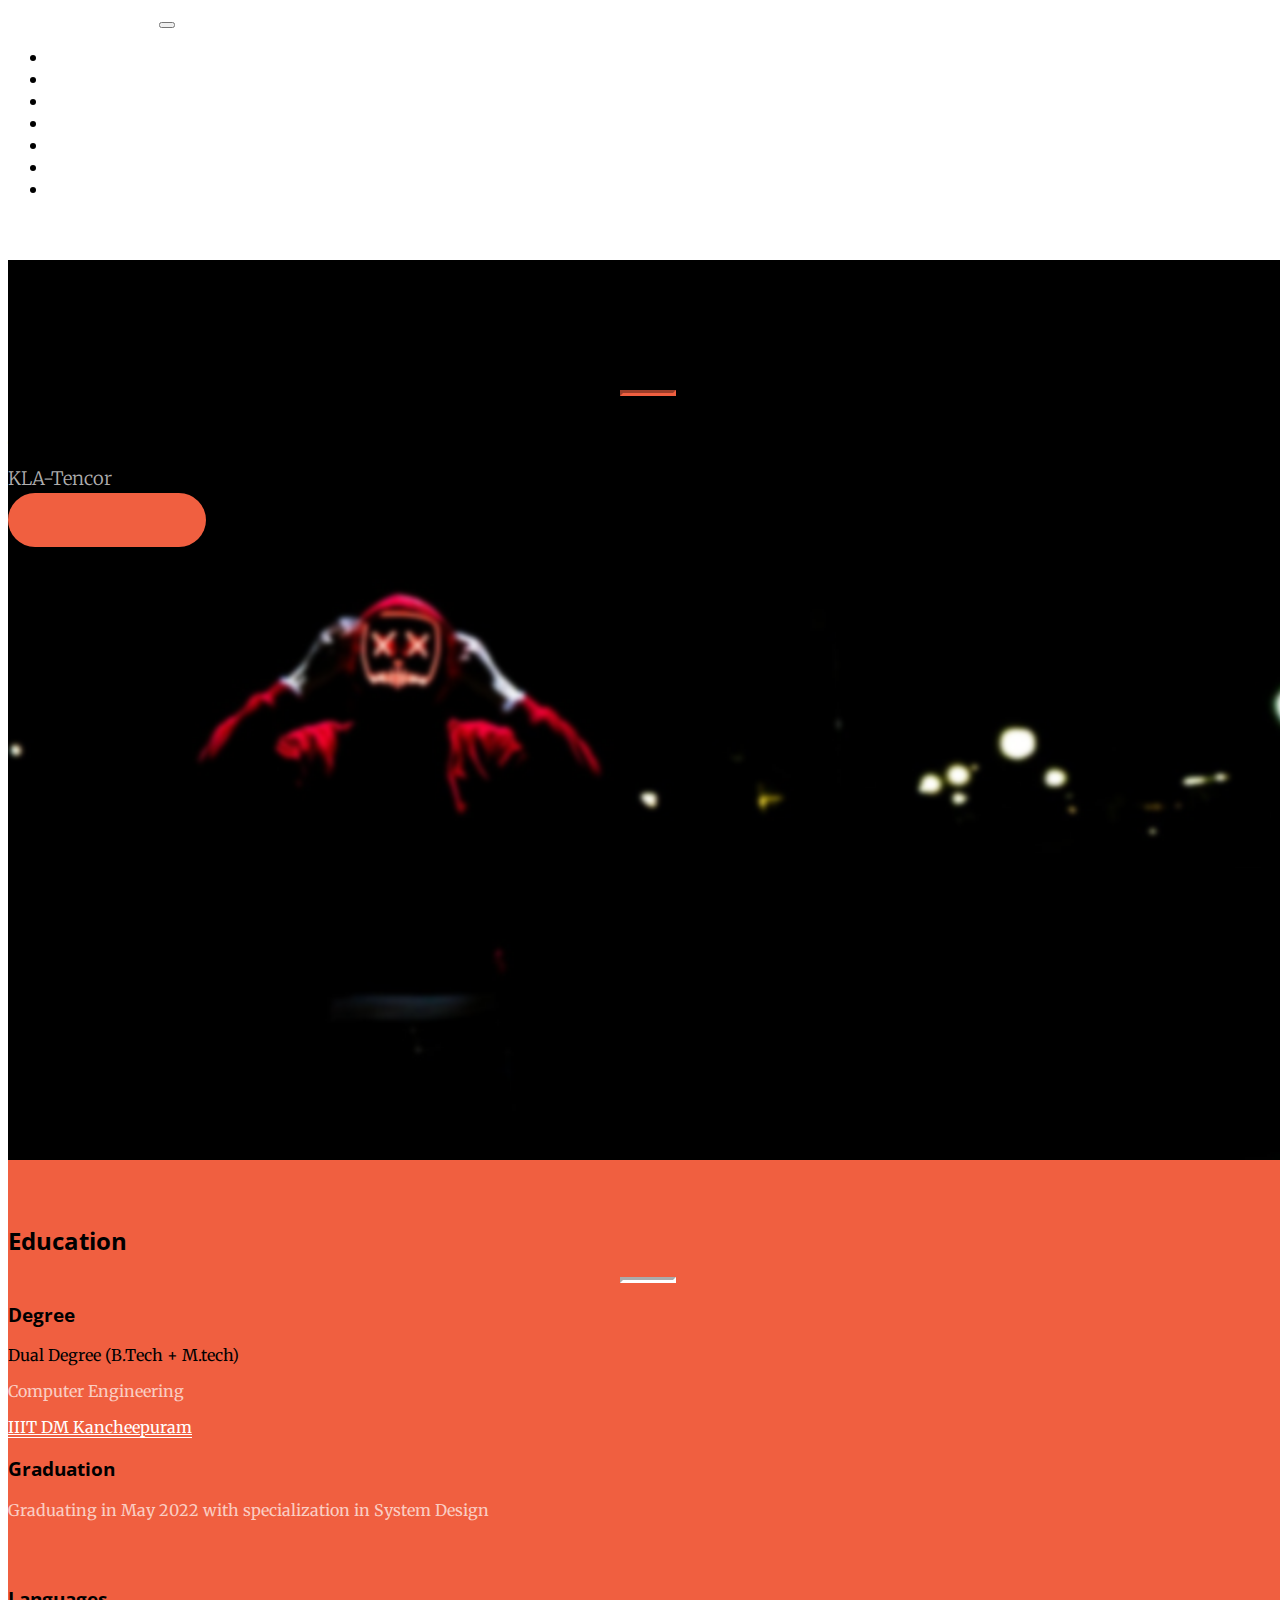
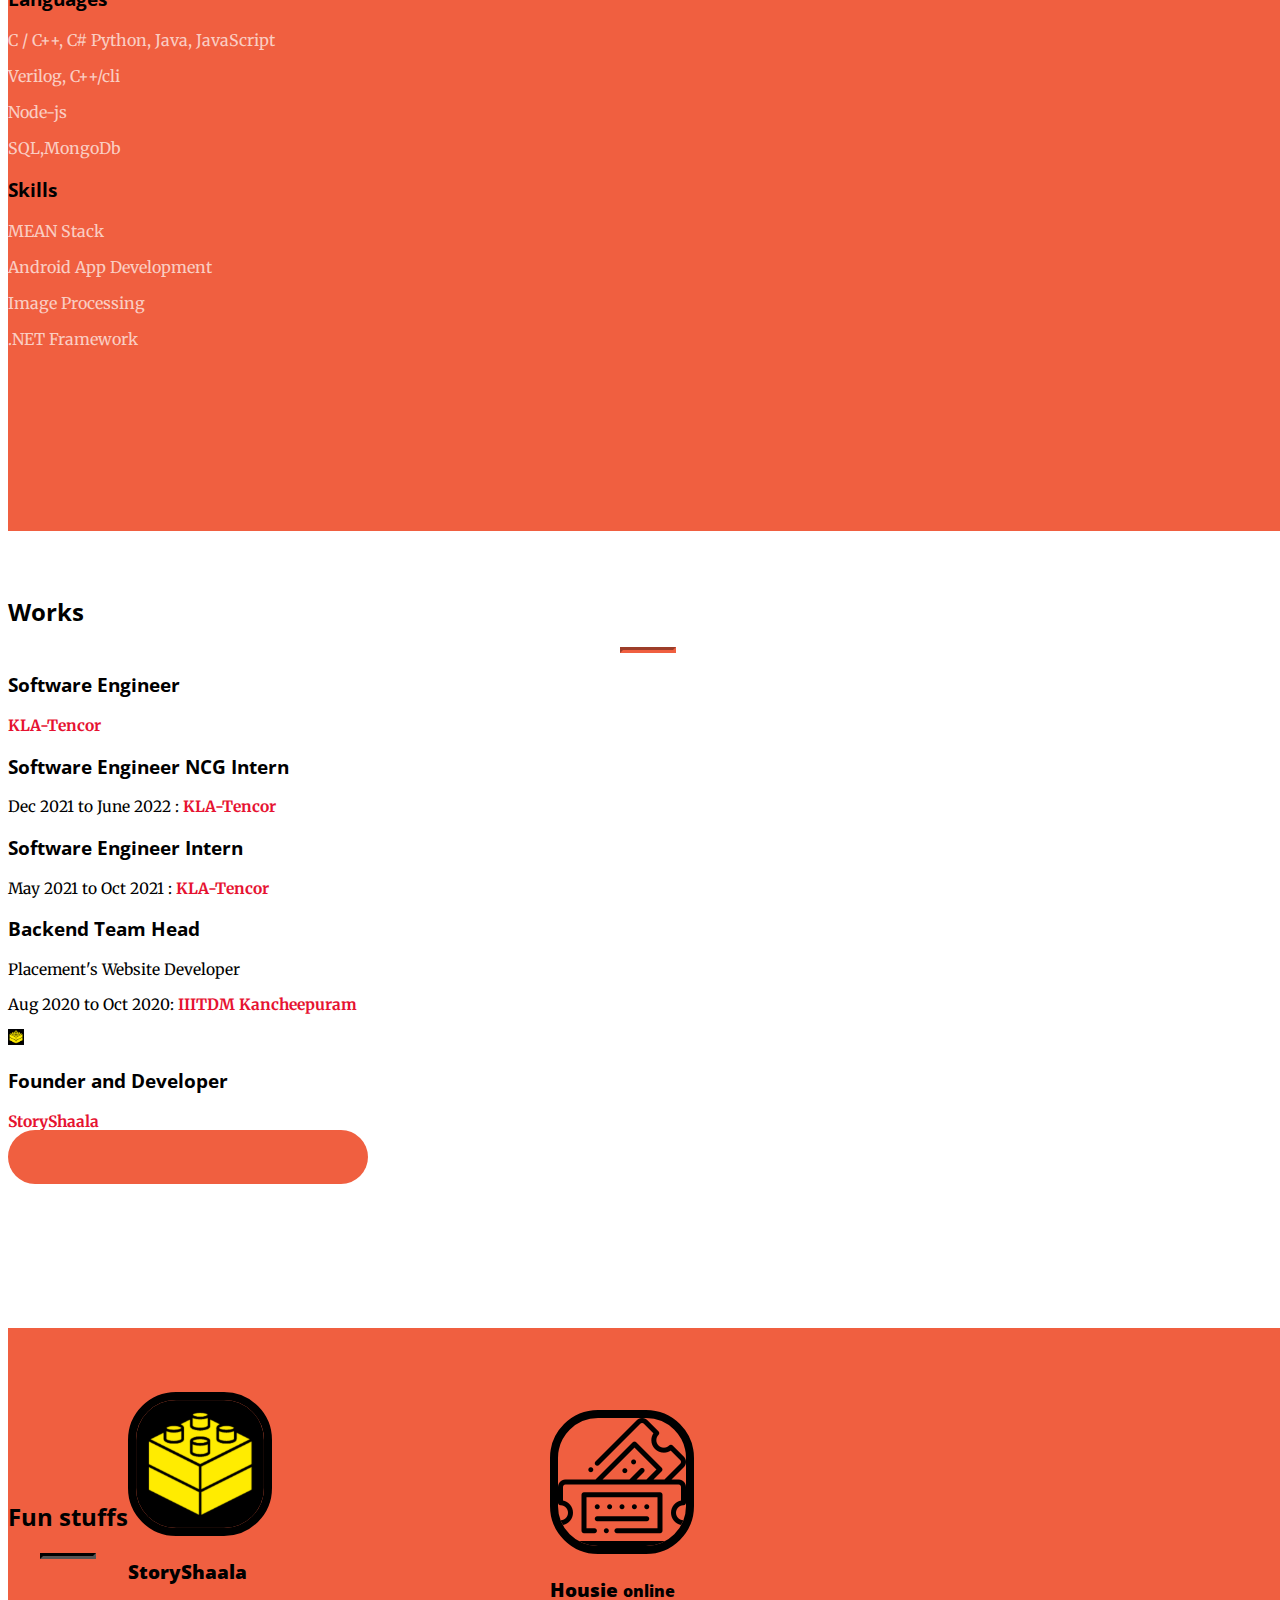
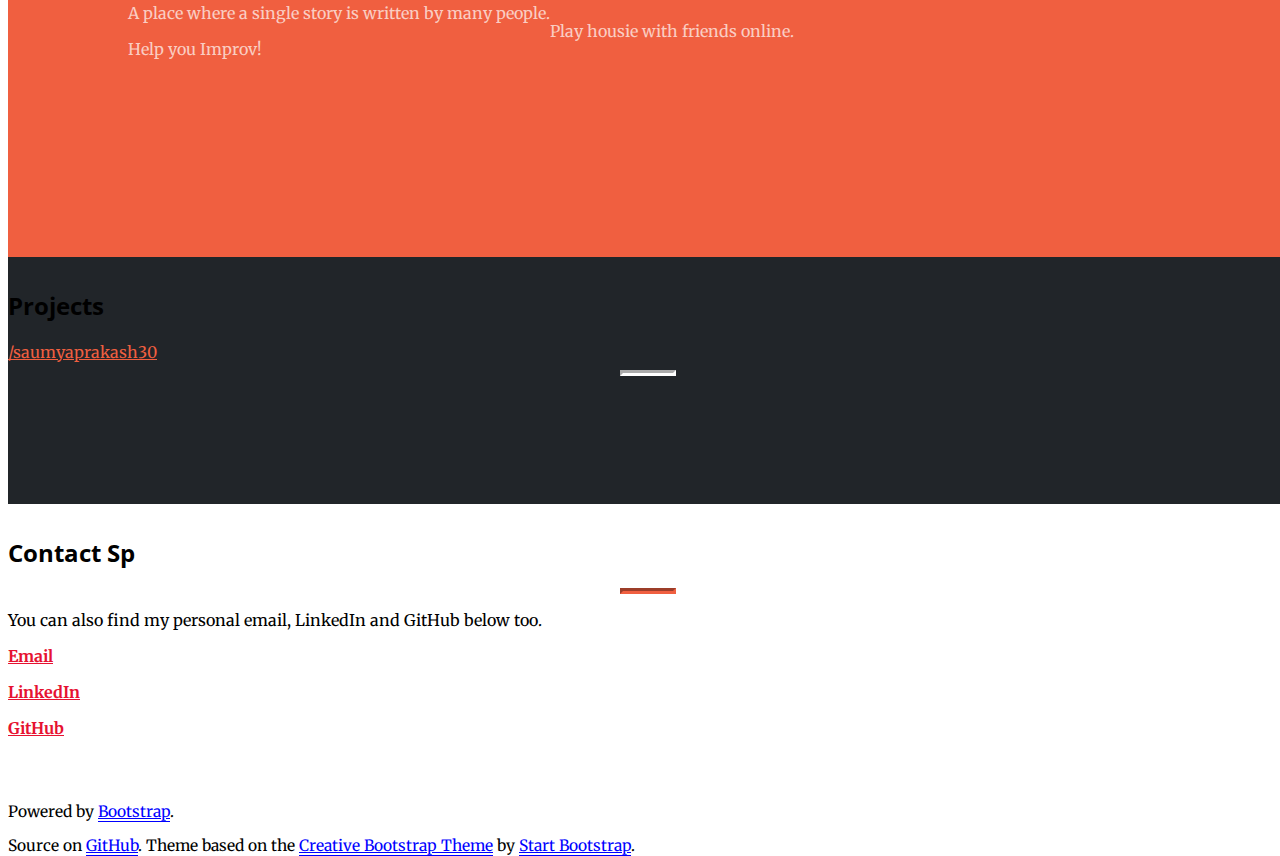
==== commit e7d9eb01: "updated data" ====
--- a/index.html
+++ b/index.html
@@ -1,33 +1,37 @@
 <!DOCTYPE html>
 <html lang="en">
+
 <head>
-	<!-- Global site tag (gtag.js) - Google Analytics -->
-	<script async src="https://www.googletagmanager.com/gtag/js?id=G-9MTQC364YQ"></script>
-	<script>
-	  window.dataLayer = window.dataLayer || [];
-	  function gtag(){dataLayer.push(arguments);}
-	  gtag('js', new Date());
-
-	  gtag('config', 'G-9MTQC364YQ');
-	</script>
-	  <meta charset="utf-8">
-	  <meta name="viewport" content="width=device-width, initial-scale=1, shrink-to-fit=no">
-
-  
+  <!-- Global site tag (gtag.js) - Google Analytics -->
+  <script async src="https://www.googletagmanager.com/gtag/js?id=G-9MTQC364YQ"></script>
+  <script>
+    window.dataLayer = window.dataLayer || [];
+    function gtag() { dataLayer.push(arguments); }
+    gtag('js', new Date());
+
+    gtag('config', 'G-9MTQC364YQ');
+  </script>
+  <meta charset="utf-8">
+  <meta name="viewport" content="width=device-width, initial-scale=1, shrink-to-fit=no">
+
+
 
   <!-- Custom Title Bar -->
   <title>Saumya Prakash</title>
 
   <!-- Bootstrap Core CSS -->
   <!-- 6/15/2018: Updated to the latest version of Bootstrap (4.1.1) -->
-  <link rel="stylesheet" href="https://stackpath.bootstrapcdn.com/bootstrap/4.1.1/css/bootstrap.min.css" integrity="sha384-WskhaSGFgHYWDcbwN70/dfYBj47jz9qbsMId/iRN3ewGhXQFZCSftd1LZCfmhktB" crossorigin="anonymous">
+  <link rel="stylesheet" href="https://stackpath.bootstrapcdn.com/bootstrap/4.1.1/css/bootstrap.min.css"
+    integrity="sha384-WskhaSGFgHYWDcbwN70/dfYBj47jz9qbsMId/iRN3ewGhXQFZCSftd1LZCfmhktB" crossorigin="anonymous">
 
   <!-- Custom Fonts -->
   <script src="https://use.fontawesome.com/4dfd1d7bab.js"></script>
-  <link href='https://fonts.googleapis.com/css?family=Open+Sans:300italic,400italic,600italic,700italic,800italic,400,300,600,700,800'
-  rel='stylesheet' type='text/css'>
-  <link href='https://fonts.googleapis.com/css?family=Merriweather:400,300,300italic,400italic,700,700italic,900,900italic'
-  rel='stylesheet' type='text/css'>
+  <link
+    href='https://fonts.googleapis.com/css?family=Open+Sans:300italic,400italic,600italic,700italic,800italic,400,300,600,700,800'
+    rel='stylesheet' type='text/css'>
+  <link
+    href='https://fonts.googleapis.com/css?family=Merriweather:400,300,300italic,400italic,700,700italic,900,900italic'
+    rel='stylesheet' type='text/css'>
 
   <!-- Plugin CSS -->
   <link href="css/magnific-popup.css" rel="stylesheet">
@@ -41,7 +45,7 @@
   <!-- Custom favicon -->
   <link rel="shortcut icon" href="img/favicon.png" type="image/x-icon">
 
-  
+
 
 </head>
 
@@ -51,10 +55,9 @@
 
       <!-- Updated with latest Creative -->
       <a class="navbar-brand js-scroll-trigger" href="#page-top">Saumya Prakash</a>
-      <button class="navbar-toggler navbar-toggler-right" type="button" 
-              data-toggle="collapse" data-target="#navbarResponsive" 
-              aria-controls="navbarResponsive" aria-expanded="false" 
-              aria-label="Toggle navigation">
+      <button class="navbar-toggler navbar-toggler-right" type="button" data-toggle="collapse"
+        data-target="#navbarResponsive" aria-controls="navbarResponsive" aria-expanded="false"
+        aria-label="Toggle navigation">
         <span class="navbar-toggler-icon"></span>
       </button>
 
@@ -70,7 +73,7 @@
           <li class="nav-item">
             <a class="nav-link js-scroll-trigger" href="#work">Work</a>
           </li>
-					<li class="nav-item">
+          <li class="nav-item">
             <a class="nav-link js-scroll-trigger" href="#funstuff">Fun</a>
           </li>
           <li class="nav-item">
@@ -102,10 +105,8 @@
           <hr>
         </div>
         <div class="col-lg-8 mx-auto">
-          <p class="text-faded mb-5">IIITDM Kancheepuram</p>
-          <p class="text-italic mb-5">
-            5th year Computer Engineering Student</a>
-          </p>
+          <p class="text-italic mb-1">Software Engineer</p>
+          <p class="text-faded mb-5">KLA-Tencor</p>
           <a class="btn btn-primary btn-xl js-scroll-trigger" href="#about">Find Out More!</a>
         </div>
       </div>
@@ -117,37 +118,37 @@
     <div class="container-fluid">
       <div class="row">
         <div class="col-lg-8 mx-auto text-center mb-4"">
-          <h2 class="section-heading text-white">Education</h2>
+          <h2 class=" section-heading text-white">Education</h2>
           <hr class="light my-4">
         </div>
       </div>
       <div class="row">
         <div class="col-lg-3 col-md-6 col-sm-6 text-center mb-4"">
-          <i class="fa fa-4x fa-id-card-o text-faded sr-icons"></i>
+          <i class=" fa fa-4x fa-id-card-o text-faded sr-icons"></i>
           <h3 class="text-white">Degree</h3>
-          <p class="text-white no-margin">Dual Degree (B.Tech + M.tech) </p> 
-          <p class="text-faded">Computer Engineering</p> 
+          <p class="text-white no-margin">Dual Degree (B.Tech + M.tech) </p>
+          <p class="text-faded">Computer Engineering</p>
           <p><a class="text-white-link" href="https://www.iiitdm.ac.in/" class="text-blue">IIIT DM Kancheepuram</a></p>
         </div>
 
         <div class="col-lg-3 col-md-6 col-sm-6 text-center div-padding-fix mb-4"">
-          <i class="fa fa-4x fa-graduation-cap text-faded sr-icons"></i>
+          <i class=" fa fa-4x fa-graduation-cap text-faded sr-icons"></i>
           <h3 class="text-white">Graduation</h3>
           <p class="text-faded">Graduating in May 2022 with specialization in System Design</p>
         </div>
 
         <div class="col-lg-3 col-md-6 col-sm-6 text-center mb-4"">
-          <i class="fa fa-4x fa-code text-faded sr-icons"></i>
+          <i class=" fa fa-4x fa-code text-faded sr-icons"></i>
           <h3 class="text-white">Languages</h3>
-          <p class="text-faded no-margin">C / C++, Python, Java, JavaScript</p>
+          <p class="text-faded no-margin">C / C++, C# Python, Java, JavaScript</p>
           <p class="text-faded no-margin">Verilog, C++/cli</p>
           <p class="text-faded  no-margin">Node-js</p>
           <p class="text-faded no-margin">SQL,MongoDb </p>
-          
+
         </div>
 
         <div class="col-lg-3 col-md-6 col-sm-6 text-center mb-4"">
-          <i class="fa fa-4x fa-file-code-o text-faded sr-icons"></i>
+          <i class=" fa fa-4x fa-file-code-o text-faded sr-icons"></i>
           <h3 class="text-white">Skills</h3>
           <p class="text-faded no-margin">MEAN Stack</p>
           <p class="text-faded no-margin">Android App Development</p>
@@ -168,25 +169,30 @@
   <!-- Work Experience Section. -->
   <section id="work">
     <div class="container-fluid">
+
       <div class="row">
         <div class="col-lg-12 text-center">
           <h2 class="section-heading">Works</h2>
           <!-- <i class="fa fa-4x fa-rocket text-primary sr-icons"></i> -->
           <hr class="primary">
         </div>
-        
-        <div class="col-sm-12 text-center mt-4 mb-4">
+        <div class="col-lg-12 col-sm-6 text-center">
+          <i class="fa fa-4x fa-rocket text-primary sr-icons"></i>
+          <h3 class="mt-4 mb-4">Software Engineer</h3>
+          <p class="text-muted"><span class="RtnRed">KLA-Tencor</span></p>
+        </div>
+        <div class="col-lg-6 col-sm-6 text-center">
           <i class="fa fa-4x fa-rocket text-primary sr-icons"></i>
           <h3 class="mt-4 mb-4">Software Engineer NCG Intern</h3>
-          <p class="text-muted">Dec 2021 to Present  : <span class="RtnRed">KLA-Tencor</span></p>
-        </div>
-
-	      <div class="col-sm-12 text-center mt-4 mb-4">
+          <p class="text-muted">Dec 2021 to June 2022 : <span class="RtnRed">KLA-Tencor</span></p>
+        </div>
+
+        <div class="col-lg-6 col-sm-6 text-center">
           <i class="fa fa-4x fa-rocket text-primary sr-icons"></i>
           <h3 class="mt-4 mb-4">Software Engineer Intern</h3>
-          <p class="text-muted">May 2021 to Oct 2021  : <span class="RtnRed">KLA-Tencor</span></p>
-        </div>
-        
+          <p class="text-muted">May 2021 to Oct 2021 : <span class="RtnRed">KLA-Tencor</span></p>
+        </div>
+
         <div class="col-lg-6 col-sm-6 text-center">
           <!-- TIL: Bootstrap has awesome spacing classes
                     https://getbootstrap.com/docs/4.0/utilities/spacing/ -->
@@ -194,13 +200,14 @@
           <i class="fa fa-4x fa-server text-primary sr-icons ml-4"></i>
           <h3 class="mt-4 mb-4">Backend Team Head</h3>
           <p class="text-muted mb-4">Placement's Website Developer</p>
-          <p class="text-muted">Aug 2020 to Oct 2020: <span class="RtnRed">IIITDM Kancheepuram</span></p> 
+          <p class="text-muted">Aug 2020 to Oct 2020: <span class="RtnRed">IIITDM Kancheepuram</span></p>
           <!-- <p class="text-muted mb-4">IIITDM Kancheepuram</p>  -->
           <!-- <p class="text-muted mb-5">Summer 2016: Fidelity Personal Investing (PI) </p> -->
         </div>
         <div class="col-lg-6 col-sm-6 text-center">
           <!-- <i class="fa fa-4x fa-pied-piper text-primary sr-icons"></i> -->
-          <i class="fa fa-4x  text-primary ml-4"><a href="http://www.storyshaala.com" target="_blank"><img src="img/storyshaala.png" alt="StoryShaala" style="width: 1em;"></a></i>
+          <i class="fa fa-4x  text-primary ml-4"><a href="http://www.storyshaala.com" target="_blank"><img
+                src="img/storyshaala.png" alt="StoryShaala" style="width: 1em;"></a></i>
           <h3 class="mt-4 mb-4">Founder and Developer</h3>
           <!-- <p class="text-faded" class="text-muted "><a href="https://www.storyshaala.com" target="_blank"><span class="RtnRed">StoryShaala</span></a></p> -->
           <p class="text-muted"> <span class="RtnRed">StoryShaala</span></p>
@@ -209,50 +216,48 @@
       </div>
       <div class="text-center">
         <a class="btn btn-primary btn-xl js-scroll-trigger" href="#funstuff">
-        Boring, show me some fun stuff!</a>
+          Boring, show me some fun stuff!</a>
       </div>
     </div>
   </section>
-  
+
   <!-- Some fun stuff, leave the boring code for last. -->
   <section class="bg-primary" id="funstuff">
     <div class="container-fluid">
       <div class="row images-vcenter">
-			
-	      <div class="col-lg-12 pb-3 text-center">
+
+        <div class="col-lg-12 pb-3 text-center">
           <h2 class="section-heading text-white">Fun stuffs</h2>
           <hr class="hr-black">
         </div>
-        
+
         <!-- Fun stuff -->
         <div class="col-lg-1"></div>
-	      <div class="col-lg-5 col-sm-6 text-center">
+        <div class="col-lg-5 col-sm-6 text-center">
           <a class="href-black" href="https://www.storyshaala.com" target="_blank">
-					<img src="img/storyshaala.png" style="width: 8em;"
-						   class="img-fluid images-border images-size-mtb"
-						   alt="StoryShaala">
-					</a>
+            <img src="img/storyshaala.png" style="width: 8em;" class="img-fluid images-border images-size-mtb"
+              alt="StoryShaala">
+          </a>
           <h3 class="mt-4 mb-4 text-white"><strong>StoryShaala</strong></h3>
           <p class="text-faded no-margin">A place where a single story is written by many people.</p>
-          <p class="text-faded no-margin">Help you Improv!</p>  
+          <p class="text-faded no-margin">Help you Improv!</p>
 
           </p>
         </div>
         <div class="col-lg-5 col-sm-6 text-center">
           <a target="_blank" class="href-black" href="https://housie-online.herokuapp.com/">
-					<img src="img/housie.png" style="width: 8em;"
-						   class="img-fluid images-border images-size-mtb"
-               alt="Housie online">
-               
-					</a>
+            <img src="img/housie.png" style="width: 8em;" class="img-fluid images-border images-size-mtb"
+              alt="Housie online">
+
+          </a>
           <h3 class="mt-4 mb-4 text-white no-margin"><strong>Housie <small>online</small></strong></h3>
           <p class="text-faded no-margin">Play housie with friends online.</p>
-          
+
 
           </p>
         </div>
         <div class="col-l-1"></div>
-			
+
         <!-- <div class="col-lg-6 col-sm-6 text-center">
           <a class="href-black" href="https://downing.io/Mountain-Biking/">
             <img src="img/storyshaala.png" style="width: 8em;"
@@ -262,7 +267,7 @@
           <h3 class="mt-4 mb-4 text-white"><strong>Housie</strong></h3>
           <p class="text-faded">Play housie with friends online.</p>
         </div> -->
-				
+
         <!-- <div class="col-lg-4 col-sm-6 text-center">
           <a class="href-black" href="https://downing.io/Spotify/">
             <img src="img/portfolio/thumbnails/spotify.png" 
@@ -271,18 +276,20 @@
           </a>
           <h3 class="mt-4 mb-4">Spotify Playlists!</h3>
         </div> -->
-				
-     </div>
-     <div class="row">
-      <div class="col-lg-12 col-md-12 col-sm-12 text-center">
-        <a class="btn btn-light btn-xl js-scroll-trigger" href="#github">Cool, show me the <&nbsp;&frasl;&nbsp;CODE&nbsp;></a>
-      </div>
-    </div>
-     <!-- <div class="text-center">
+
+      </div>
+      <div class="row">
+        <div class="col-lg-12 col-md-12 col-sm-12 text-center">
+          <a class="btn btn-light btn-xl js-scroll-trigger" href="#github">Cool, show me the
+            <&nbsp;&frasl;&nbsp;CODE&nbsp;>
+          </a>
+        </div>
+      </div>
+      <!-- <div class="text-center">
         <a class="btn btn-black btn-xl js-scroll-trigger" href="#github">
         Cool, show me the <&nbsp;&frasl;&nbsp;CODE&nbsp;></a>
      </div> -->
-   </div>
+    </div>
   </section>
 
   <!-- GitHub Section -->
@@ -299,21 +306,23 @@
             <span class="section-heading ">
               <i class="fa fa-1x fa-github-square" style="color:white"></i>
               <!-- <a class="text-white-link" href="https://github.com/saumyaprakash30" class="RtnRed">@saumyaprakash30 -->
-              <span class="text-faded" class="text-muted"><a href="https://github.com/saumyaprakash30" target="_blank"><span class="text-white">/saumyaprakash30</span></a></span>
-  
+              <span class="text-faded" class="text-muted"><a href="https://github.com/saumyaprakash30"
+                  target="_blank"><span class="text-white">/saumyaprakash30</span></a></span>
+
               </a>
             </span>
             <!-- <hr class="hr-black"> -->
-            
+
           </div>
-          
+
           <hr class="light">
         </div>
       </div>
     </div>
 
     <!-- GitHub links below -->
-    <div class="container-fluid p-0">  <!-- p-0 makes the images go edge to edge (no padding) -->
+    <div class="container-fluid p-0">
+      <!-- p-0 makes the images go edge to edge (no padding) -->
       <div class="row no-gutters">
 
         <!--
@@ -340,15 +349,17 @@
         <!-- First Link: -->
         <div class="col-lg-4 col-sm-6 border border-light">
           <a class="portfolio-box" href="https://github.com/saumyaprakash30/IpMessenger">
-            
-            <img class="img-responsive" width="100%" height="auto" src="https://source.unsplash.com/Pra1zTRwqg0/650x350" alt="">
+
+            <img class="img-responsive" width="100%" height="auto" src="https://source.unsplash.com/Pra1zTRwqg0/650x350"
+              alt="">
             <div class="portfolio-box-caption ">
               <div class="portfolio-box-caption-content">
                 <div class=" ">
                   <strong>Ip Messenger</strong>
                 </div>
                 <div class="project-name text-faded">
-                  <small>A java application that can be use for chatting and transferring files over private network.</small>
+                  <small>A java application that can be use for chatting and transferring files over private
+                    network.</small>
                 </div>
               </div>
             </div>
@@ -358,8 +369,9 @@
         <!-- Second Link:  -->
         <div class="col-lg-4 col-sm-6 border border-light">
           <a class="portfolio-box" href="https://source.unsplash.com/Pra1zTRwqg0/650x350" target="_blank">
-            
-            <img class="img-responsive" width="100%" height="auto" src="https://source.unsplash.com/0nOP5iHVaZ8/650x350" alt="">
+
+            <img class="img-responsive" width="100%" height="auto" src="https://source.unsplash.com/0nOP5iHVaZ8/650x350"
+              alt="">
             <div class="portfolio-box-caption">
               <div class="portfolio-box-caption-content">
                 <div class=" ">
@@ -376,8 +388,9 @@
         <!-- Third Link:  -->
         <div class="col-lg-4 col-sm-6 border border-light">
           <a class="portfolio-box" href="https://github.com/saumyaprakash30/K-Median-a-hardware-approach">
-            
-            <img class="img-responsive" width="100%" height="auto" src="https://source.unsplash.com/CKpBhTXvLis/650x350" alt="">
+
+            <img class="img-responsive" width="100%" height="auto" src="https://source.unsplash.com/CKpBhTXvLis/650x350"
+              alt="">
             <div class="portfolio-box-caption">
               <div class="portfolio-box-caption-content">
                 <div class=" ">
@@ -394,8 +407,9 @@
         <!-- Fourth Link:  -->
         <div class="col-lg-4 col-sm-6 border border-light">
           <a class="portfolio-box" target="_blank" href="https://github.com/saumyaprakash30/housie">
-            
-            <img class="img-responsive" width="100%" height="auto" src="https://source.unsplash.com/fa9WjZvkQSg/650x350" alt="">
+
+            <img class="img-responsive" width="100%" height="auto" src="https://source.unsplash.com/fa9WjZvkQSg/650x350"
+              alt="">
             <div class="portfolio-box-caption">
               <div class="portfolio-box-caption-content">
                 <div class="">
@@ -412,8 +426,9 @@
         <!-- Fifth Link: -->
         <div class="col-lg-4 col-sm-6 border border-light">
           <a class="portfolio-box" target="_blank" href="https://github.com/saumyaprakash30/Hisaab-Kitaab">
-            
-            <img class="img-responsive" width="100%" height="auto" src="https://source.unsplash.com/wcMysLw5ROM/650x350" alt="">
+
+            <img class="img-responsive" width="100%" height="auto" src="https://source.unsplash.com/wcMysLw5ROM/650x350"
+              alt="">
             <div class="portfolio-box-caption">
               <div class="portfolio-box-caption-content">
                 <div class="   ">
@@ -430,8 +445,9 @@
         <!-- Sixth Link: s -->
         <div class="col-lg-4 col-sm-6 border border-light">
           <a class="portfolio-box" target="_blank" href="https://github.com/saumyaprakash30/Appartment-Managing-App">
-            
-            <img class="img-responsive" width="100%" height="auto" src="https://source.unsplash.com/PhYq704ffdA/650x350" alt="">
+
+            <img class="img-responsive" width="100%" height="auto" src="https://source.unsplash.com/PhYq704ffdA/650x350"
+              alt="">
             <div class="portfolio-box-caption">
               <div class="portfolio-box-caption-content">
                 <div class=" ">
@@ -451,43 +467,44 @@
   <!-- Contact section -->
   <section class="min-padding" id="contact">
     <div class="container">
-    
+
       <!-- Contact Jason Row -->
       <div class="row">
         <div class="col-lg-8 mx-auto text-center">
           <h2 class="section-heading">
-          
-          <!-- Attempting to avoid spam by removing @ and the dot in my domain -->
-            Contact Sp</h2>
+
+            <!-- Attempting to avoid spam by removing @ and the dot in my domain -->
+            Contact Sp
+          </h2>
           <hr class="primary">
-          
-        </div>
-      </div>
-      
+
+        </div>
+      </div>
+
       <div class="row">
         <div class="col-lg-12 text-center">
           <p>You can also find my personal email, LinkedIn and GitHub below too.</p>
         </div>
       </div>
-      
+
       <!-- Email, LinkedIn, and GitHub links  -->
       <div class="row">
-      
+
         <div class="col-4 col-sm-4 col-lg-2 offset-lg-3 text-center">
-          <a target="_blank" href="mailto:saumyaprakash30@gmail.com" >
+          <a target="_blank" href="mailto:saumyaprakash30@gmail.com">
             <i class="fa fa-envelope fa-4x sr-icons"></i>
           </a>
           <p><a href="mailto:saumyaprakash30@gmail.com" class="RtnRed">Email</a></p>
-          
-        </div>
-        
+
+        </div>
+
         <div class="col-4 col-sm-4 col-lg-2 text-center">
           <a href="https://www.linkedin.com/in/saumyaprakash" target="_blank">
             <i class="fa fa-linkedin-square fa-4x sr-icons"></i>
           </a>
           <p><a href="https://www.linkedin.com/in/saumyaprakash" class="RtnRed">LinkedIn</a></p>
         </div>
-        
+
         <div class="col-4 col-sm-4 col-lg-2 text-center">
           <a target="_blank" href="https://github.com/saumyaprakash30">
             <i class="fa fa-github-square fa-4x sr-icons"></i>
@@ -505,7 +522,7 @@
                    set to 1 (awesome new bootstrap 4 mb-1 class)-->
   <div class="container">
     <p class="text-center text-muted text-small mb-1">
-      
+
       Powered by <a href="http://www.getbootstrap.com/" class="text-blue">Bootstrap</a>.
     </p>
     <p class="text-center text-muted text-small">
@@ -519,20 +536,22 @@
   <!-- 6/15/2018: Updated jQuery, added Popper.js, and updated Bootstrap JS to 4.1.1 -->
   <!-- Also pulling in the Bootstrap 4 update from Start Bootstrap too
        https://github.com/BlackrockDigital/startbootstrap-creative  -->
-       
+
   <!-- jQuery 3.3.1 -->
   <script src="https://code.jquery.com/jquery-3.3.1.min.js"
-          integrity="sha256-FgpCb/KJQlLNfOu91ta32o/NMZxltwRo8QtmkMRdAu8="
-          crossorigin="anonymous"></script>
-  
+    integrity="sha256-FgpCb/KJQlLNfOu91ta32o/NMZxltwRo8QtmkMRdAu8=" crossorigin="anonymous"></script>
+
   <!-- Bootstrap 4.1 JS -->
-  <script src="https://stackpath.bootstrapcdn.com/bootstrap/4.1.1/js/bootstrap.min.js" integrity="sha384-smHYKdLADwkXOn1EmN1qk/HfnUcbVRZyYmZ4qpPea6sjB/pTJ0euyQp0Mk8ck+5T" crossorigin="anonymous"></script>
-  
+  <script src="https://stackpath.bootstrapcdn.com/bootstrap/4.1.1/js/bootstrap.min.js"
+    integrity="sha384-smHYKdLADwkXOn1EmN1qk/HfnUcbVRZyYmZ4qpPea6sjB/pTJ0euyQp0Mk8ck+5T"
+    crossorigin="anonymous"></script>
+
   <!-- Plugin & Theme JavaScript (With Bootstrap 4 Update) -->
   <script src="js/jquery.easing.min.js"></script>
   <script src="js/scrollreveal.min.js"></script>
   <script src="js/jquery.magnific-popup.min.js"></script>
   <script src="js/creative.min.js"></script>
-  
+
 </body>
-</html>
+
+</html>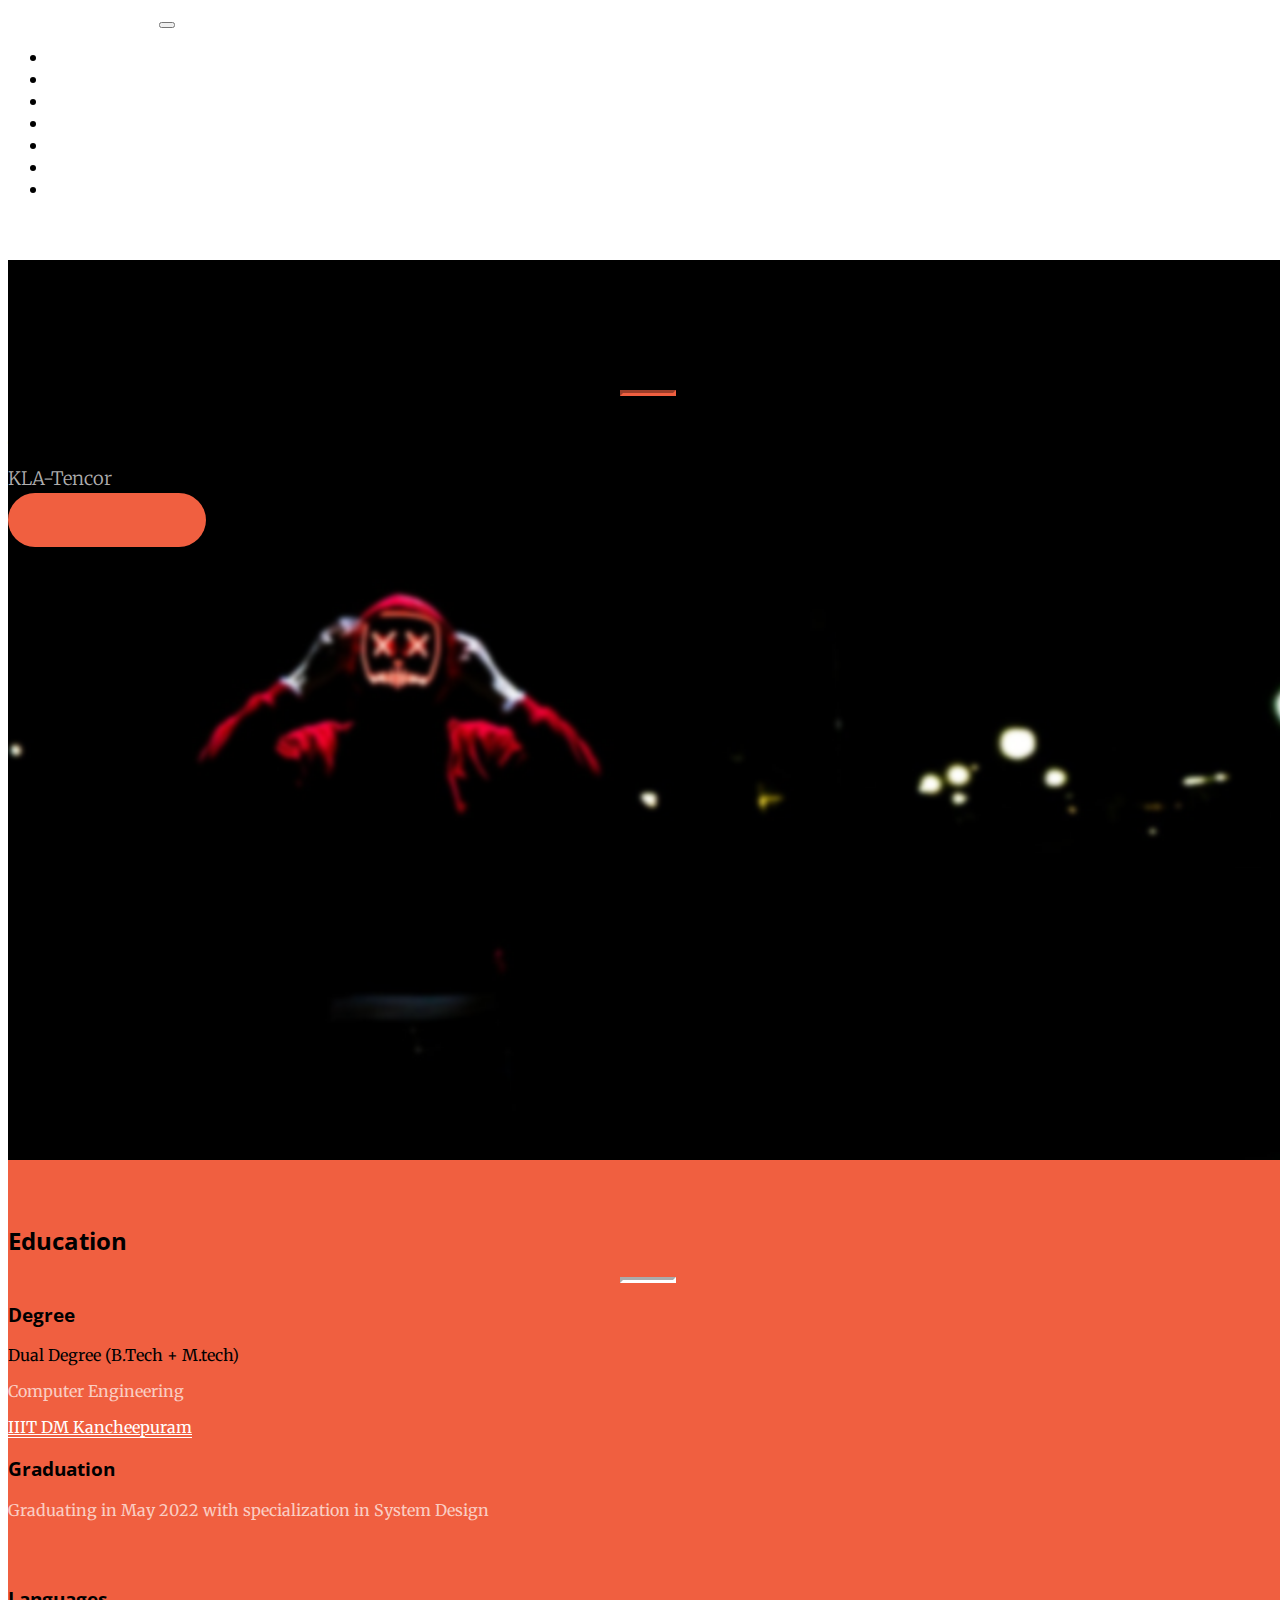
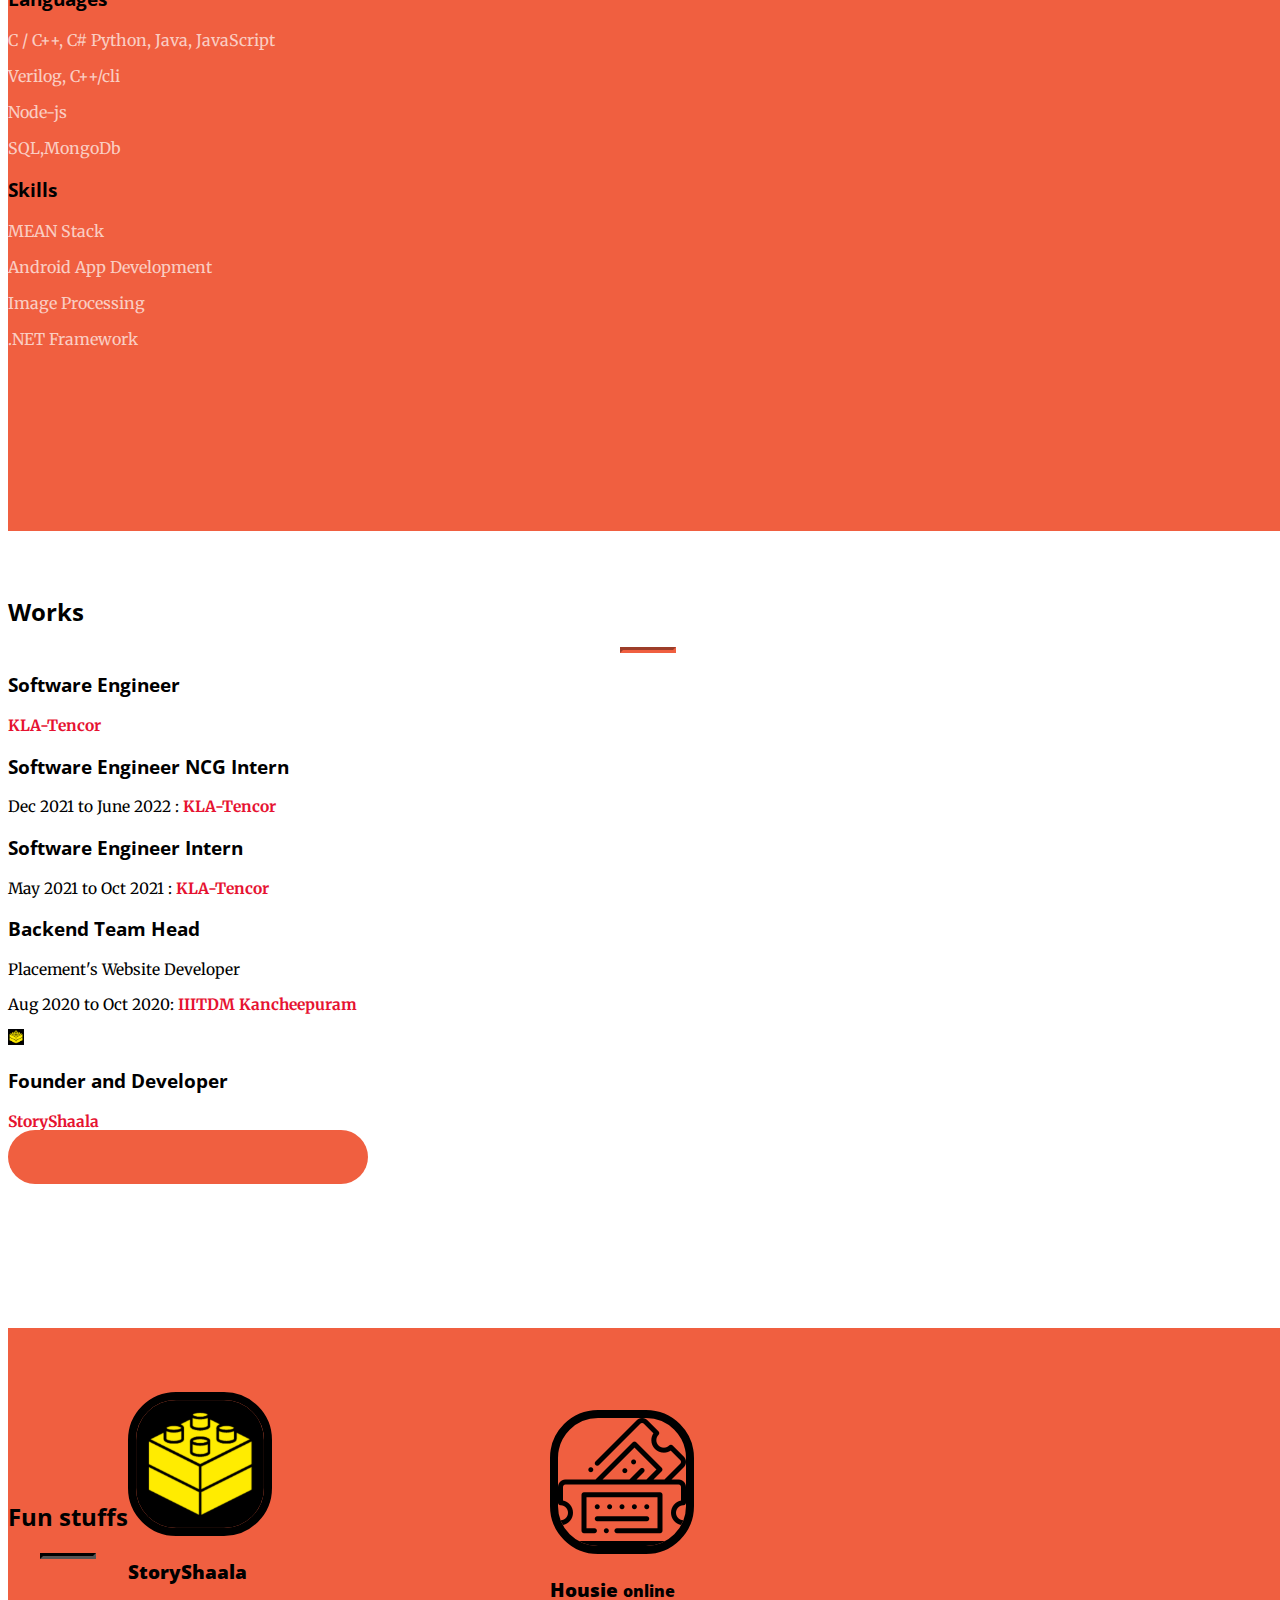
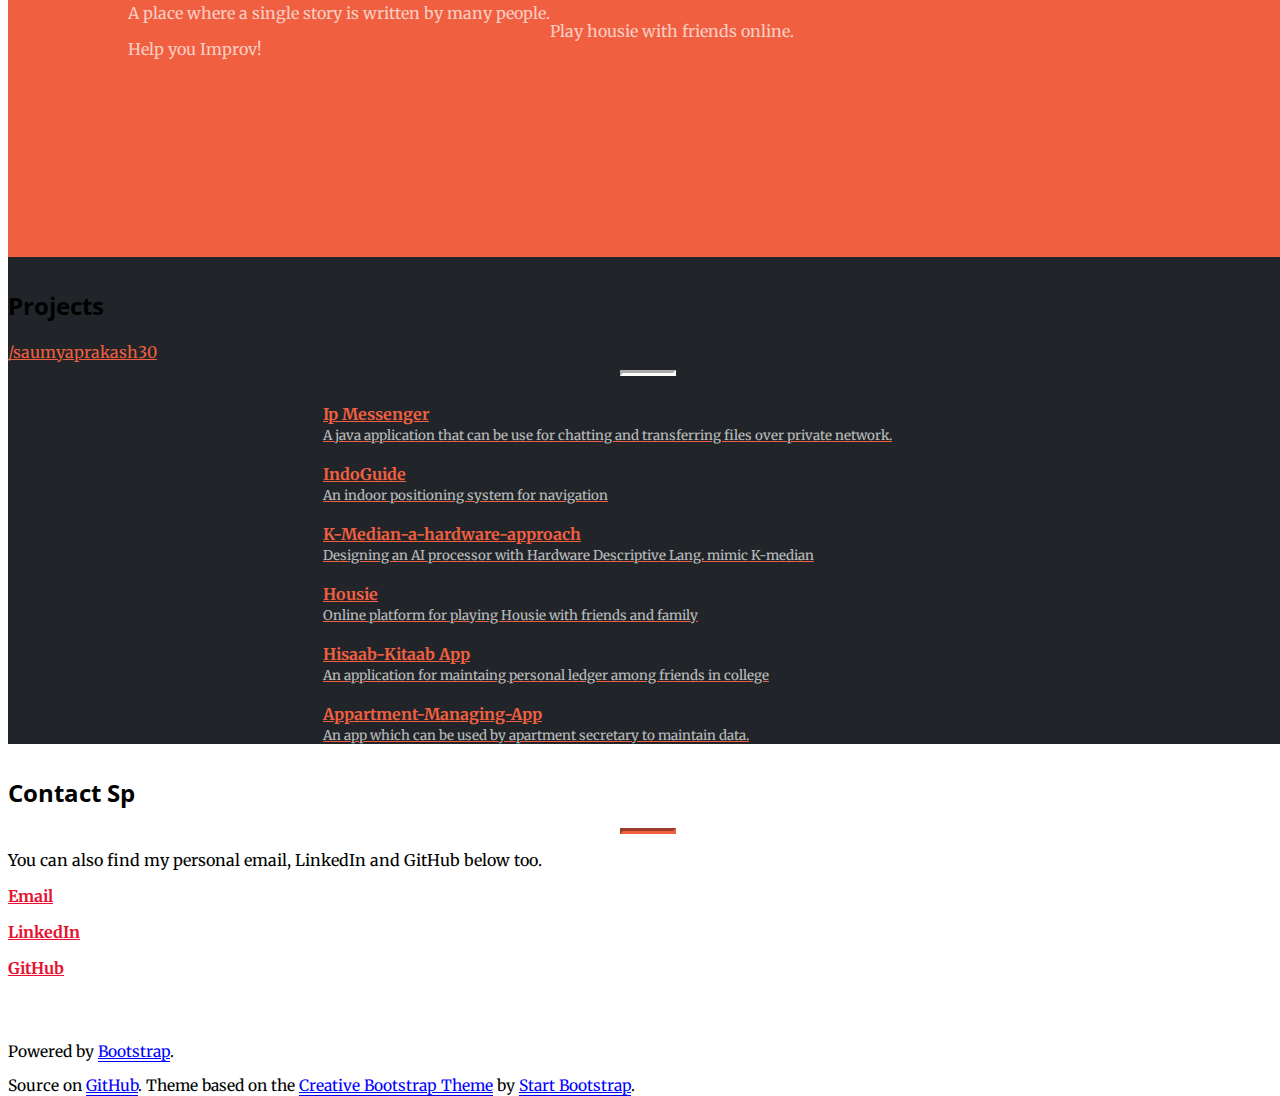
==== commit 8a0b3f69: "fix proj and updted resume" ====
--- a/index.html
+++ b/index.html
@@ -83,7 +83,7 @@
             <a class="nav-link js-scroll-trigger" href="#contact">Contact</a>
           </li>
           <li class="nav-item">
-            <a class="nav-link js-scroll-trigger" target="_blank" href="https://bit.ly/saumyaprakashresume">Resume</a>
+            <a class="nav-link js-scroll-trigger" target="_blank" href="SaumyaPrakashResume.pdf" >Resume</a>
           </li>
         </ul>
       </div>
@@ -321,39 +321,17 @@
     </div>
 
     <!-- GitHub links below -->
-    <div class="container-fluid p-0">
+    <div class="container-fluid p-0=">
       <!-- p-0 makes the images go edge to edge (no padding) -->
-      <div class="row no-gutters">
-
-        <!--
-              Redoing the links arrangement. Current thought is it should go:
-              downing.io <-> GUI II <-> Scrabble
-              UML Alerts <-> GUI I  <-> Racket Weather
-			  
-              In the future, add DB1 and DB2 projects, and maybe one other project
-              to complete the 3rd full row. Possibly College repository. This should
-              be possible after graduation. Could also add the DB2 app.
-			  
-              3rd future row would be:
-              DB2 Phase 2 <-> DB2 Android app <-> College
-			  
-              4th row could be:
-              React Tutorial <-> MEAN Project <-> another project
-			  
-              5th row could be:
-              HTML-Apps <-> Teaching <-> iSENSE-API
-			  
-              In the future, maybe add ECG lab work too (Teaching and API repositories)
-        -->
-
-        <!-- First Link: -->
+      <div class="row ">
+          <!-- First Link: -->
         <div class="col-lg-4 col-sm-6 border border-light">
           <a class="portfolio-box" href="https://github.com/saumyaprakash30/IpMessenger">
 
-            <img class="img-responsive" width="100%" height="auto" src="https://source.unsplash.com/Pra1zTRwqg0/650x350"
+            <img class="img-responsive" width="100%" height="auto" 
               alt="">
-            <div class="portfolio-box-caption ">
-              <div class="portfolio-box-caption-content">
+            <div class=" ">
+              <div class="-content">
                 <div class=" ">
                   <strong>Ip Messenger</strong>
                 </div>
@@ -370,10 +348,10 @@
         <div class="col-lg-4 col-sm-6 border border-light">
           <a class="portfolio-box" href="https://source.unsplash.com/Pra1zTRwqg0/650x350" target="_blank">
 
-            <img class="img-responsive" width="100%" height="auto" src="https://source.unsplash.com/0nOP5iHVaZ8/650x350"
+            <img class="img-responsive" width="100%" height="auto" 
               alt="">
-            <div class="portfolio-box-caption">
-              <div class="portfolio-box-caption-content">
+            <div class="">
+              <div class="-content">
                 <div class=" ">
                   <strong>IndoGuide</strong>
                 </div>
@@ -389,10 +367,10 @@
         <div class="col-lg-4 col-sm-6 border border-light">
           <a class="portfolio-box" href="https://github.com/saumyaprakash30/K-Median-a-hardware-approach">
 
-            <img class="img-responsive" width="100%" height="auto" src="https://source.unsplash.com/CKpBhTXvLis/650x350"
+            <img class="img-responsive" width="100%" height="auto" 
               alt="">
-            <div class="portfolio-box-caption">
-              <div class="portfolio-box-caption-content">
+            <div class="">
+              <div class="-content">
                 <div class=" ">
                   <strong>K-Median-a-hardware-approach</strong>
                 </div>
@@ -408,10 +386,10 @@
         <div class="col-lg-4 col-sm-6 border border-light">
           <a class="portfolio-box" target="_blank" href="https://github.com/saumyaprakash30/housie">
 
-            <img class="img-responsive" width="100%" height="auto" src="https://source.unsplash.com/fa9WjZvkQSg/650x350"
+            <img class="img-responsive" width="100%" height="auto" 
               alt="">
-            <div class="portfolio-box-caption">
-              <div class="portfolio-box-caption-content">
+            <div class="">
+              <div class="-content">
                 <div class="">
                   <strong>Housie</strong>
                 </div>
@@ -427,10 +405,10 @@
         <div class="col-lg-4 col-sm-6 border border-light">
           <a class="portfolio-box" target="_blank" href="https://github.com/saumyaprakash30/Hisaab-Kitaab">
 
-            <img class="img-responsive" width="100%" height="auto" src="https://source.unsplash.com/wcMysLw5ROM/650x350"
+            <img class="img-responsive" width="100%" height="auto" 
               alt="">
-            <div class="portfolio-box-caption">
-              <div class="portfolio-box-caption-content">
+            <div class="">
+              <div class="-content">
                 <div class="   ">
                   <strong>Hisaab-Kitaab App</strong>
                 </div>
@@ -446,10 +424,10 @@
         <div class="col-lg-4 col-sm-6 border border-light">
           <a class="portfolio-box" target="_blank" href="https://github.com/saumyaprakash30/Appartment-Managing-App">
 
-            <img class="img-responsive" width="100%" height="auto" src="https://source.unsplash.com/PhYq704ffdA/650x350"
+            <img class="img-responsive" width="100%" height="auto" src="https://unsplash.com/photos/a-tree-in-the-middle-of-a-field-under-a-night-sky-Ms9OQ3xS3xI"
               alt="">
-            <div class="portfolio-box-caption">
-              <div class="portfolio-box-caption-content">
+            <div class="">
+              <div class="-content">
                 <div class=" ">
                   <strong>Appartment-Managing-App</strong>
                 </div>
@@ -460,6 +438,7 @@
             </div>
           </a>
         </div>
+        
       </div>
     </div>
   </section>
--- a/css/creative.min.css
+++ b/css/creative.min.css
@@ -261,7 +261,7 @@
 
 .portfolio-box .portfolio-box-caption .portfolio-box-caption-content .project-category {
     font-size: 14px;
-    font-weight: 600;
+    font-weight : 600;
     text-transform: uppercase
 }
 
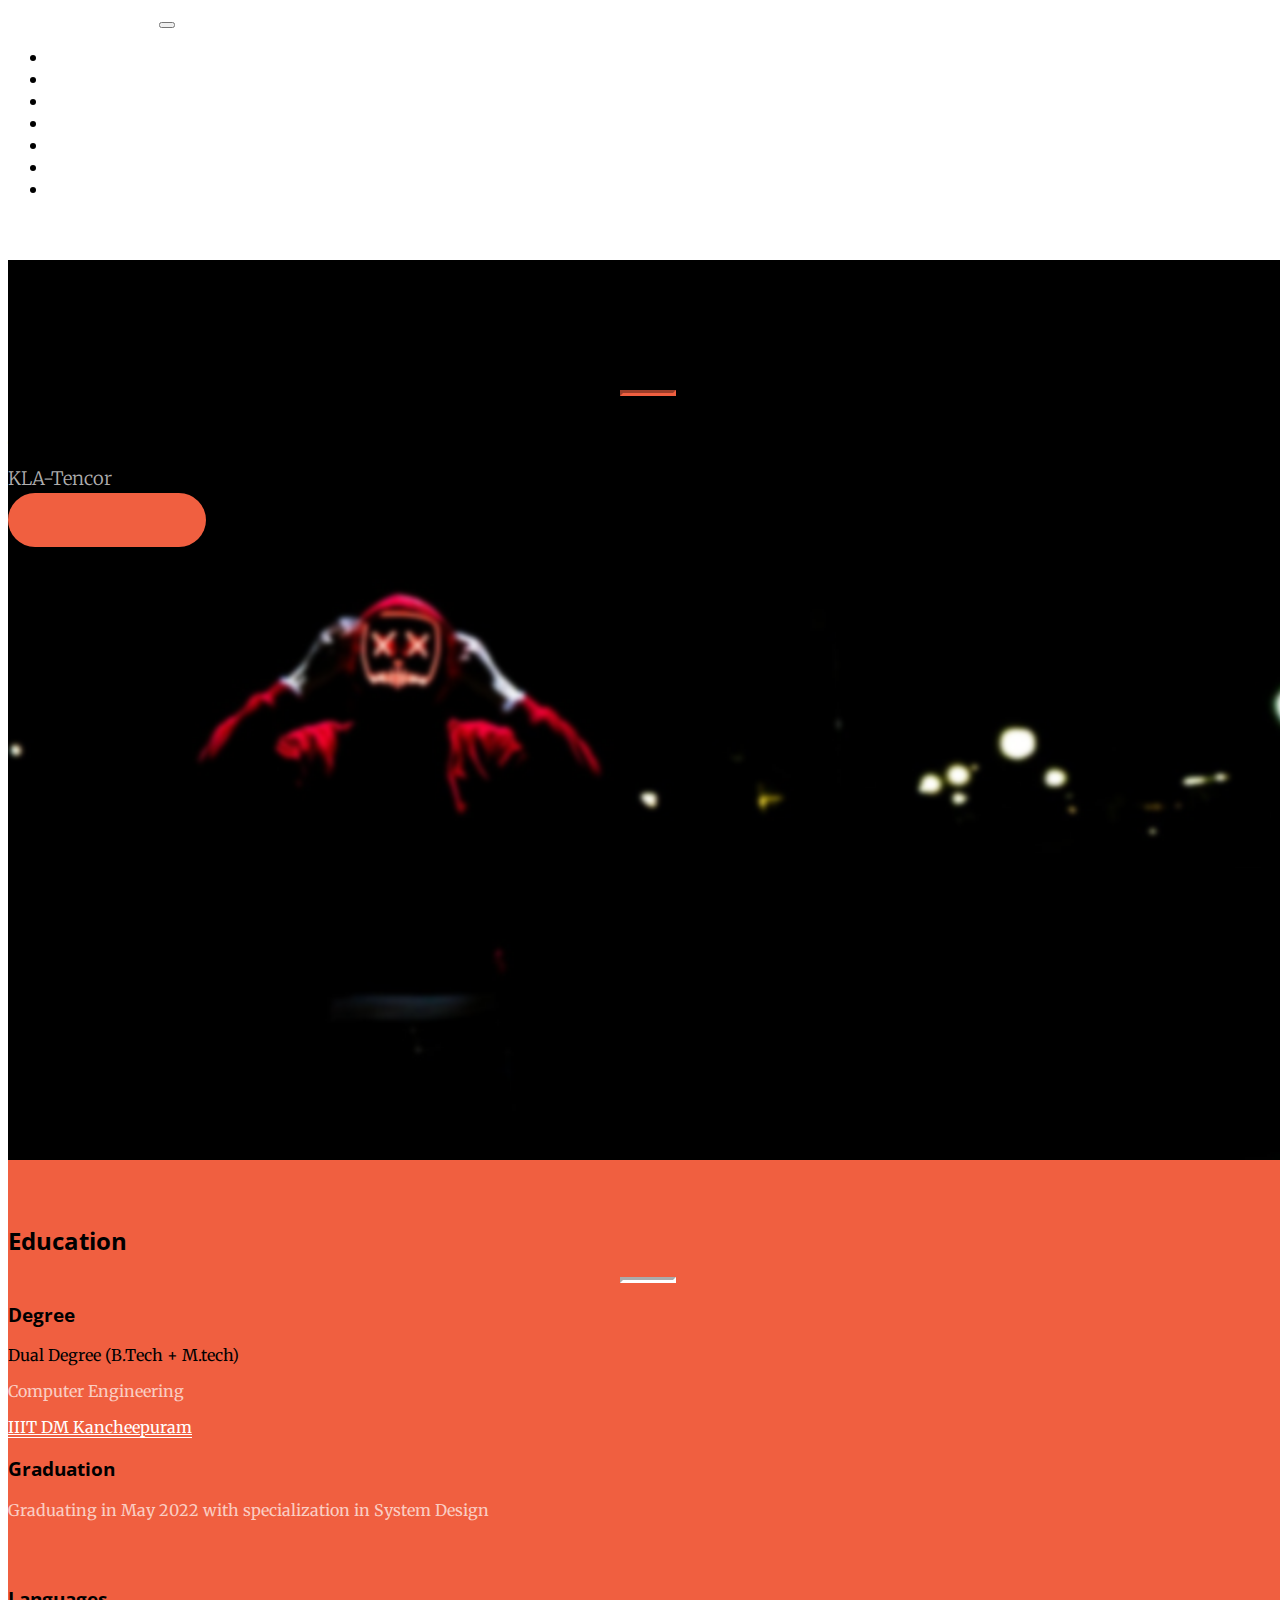
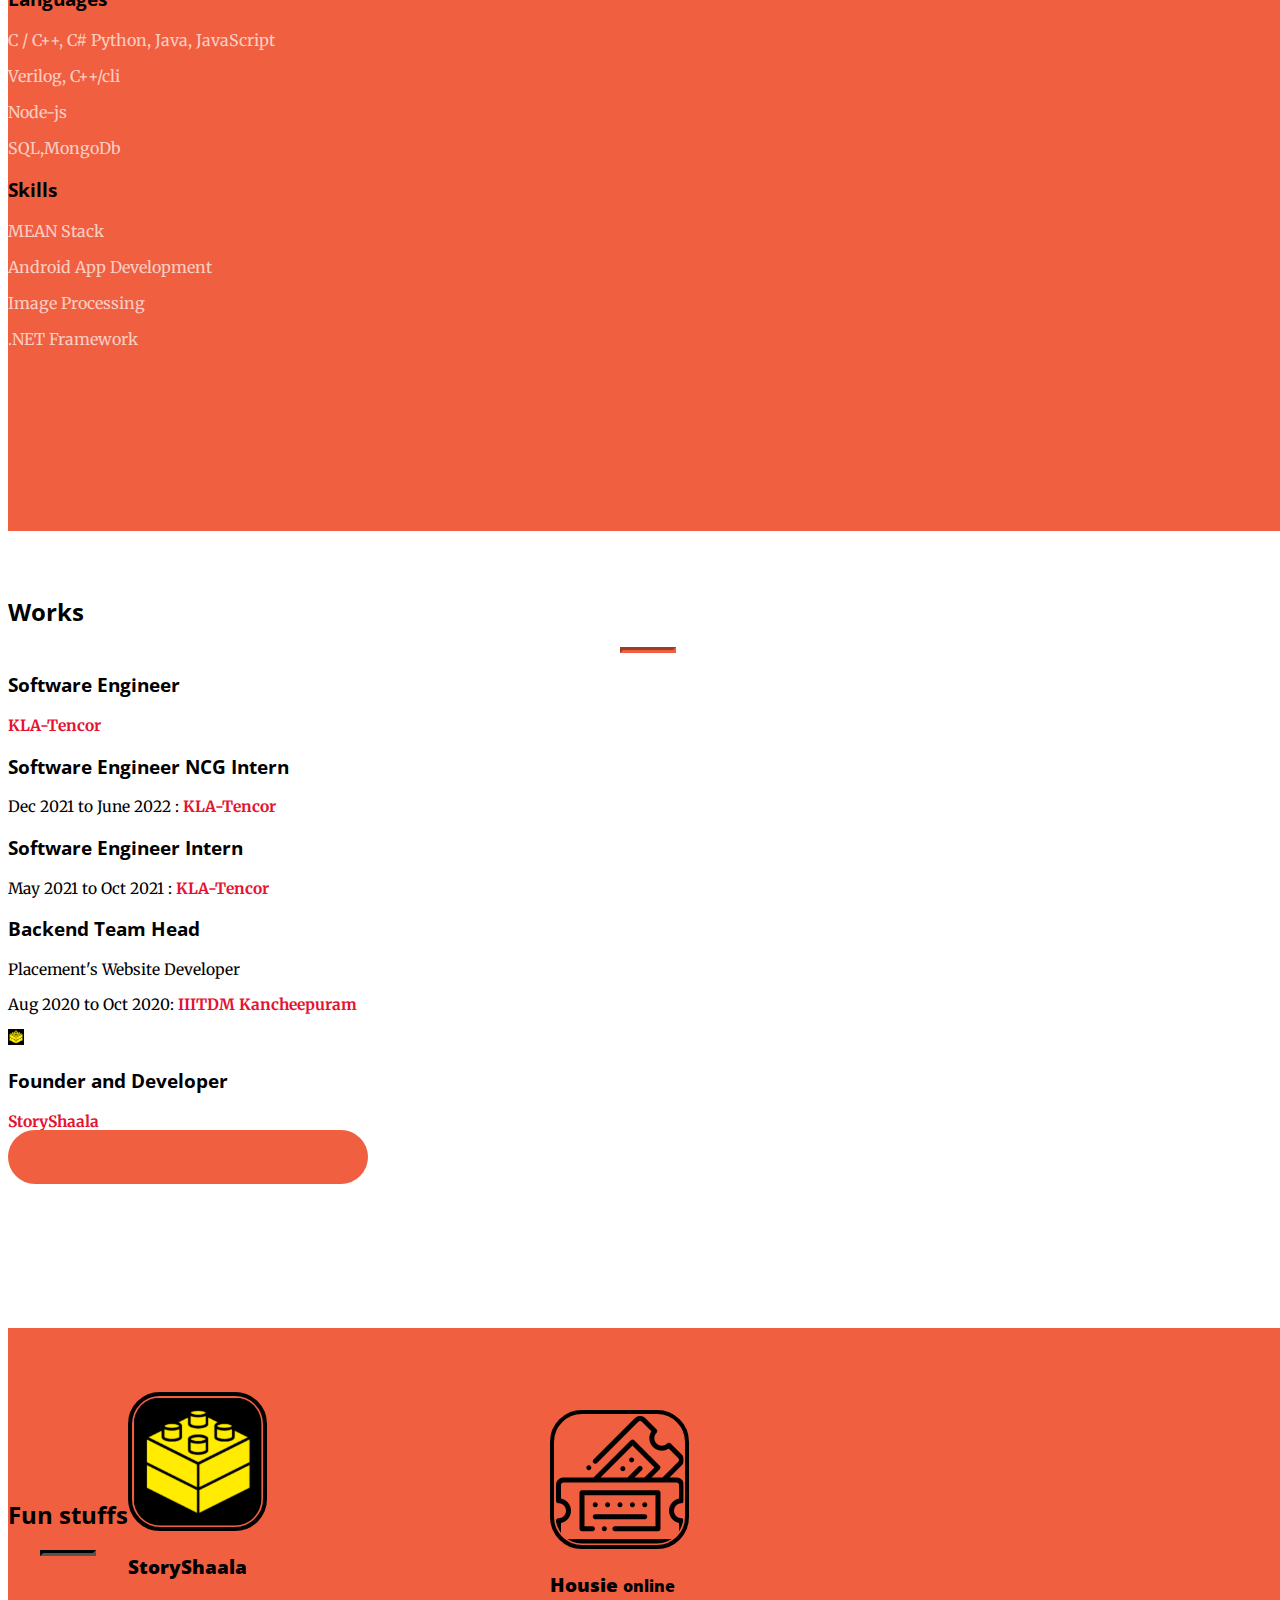
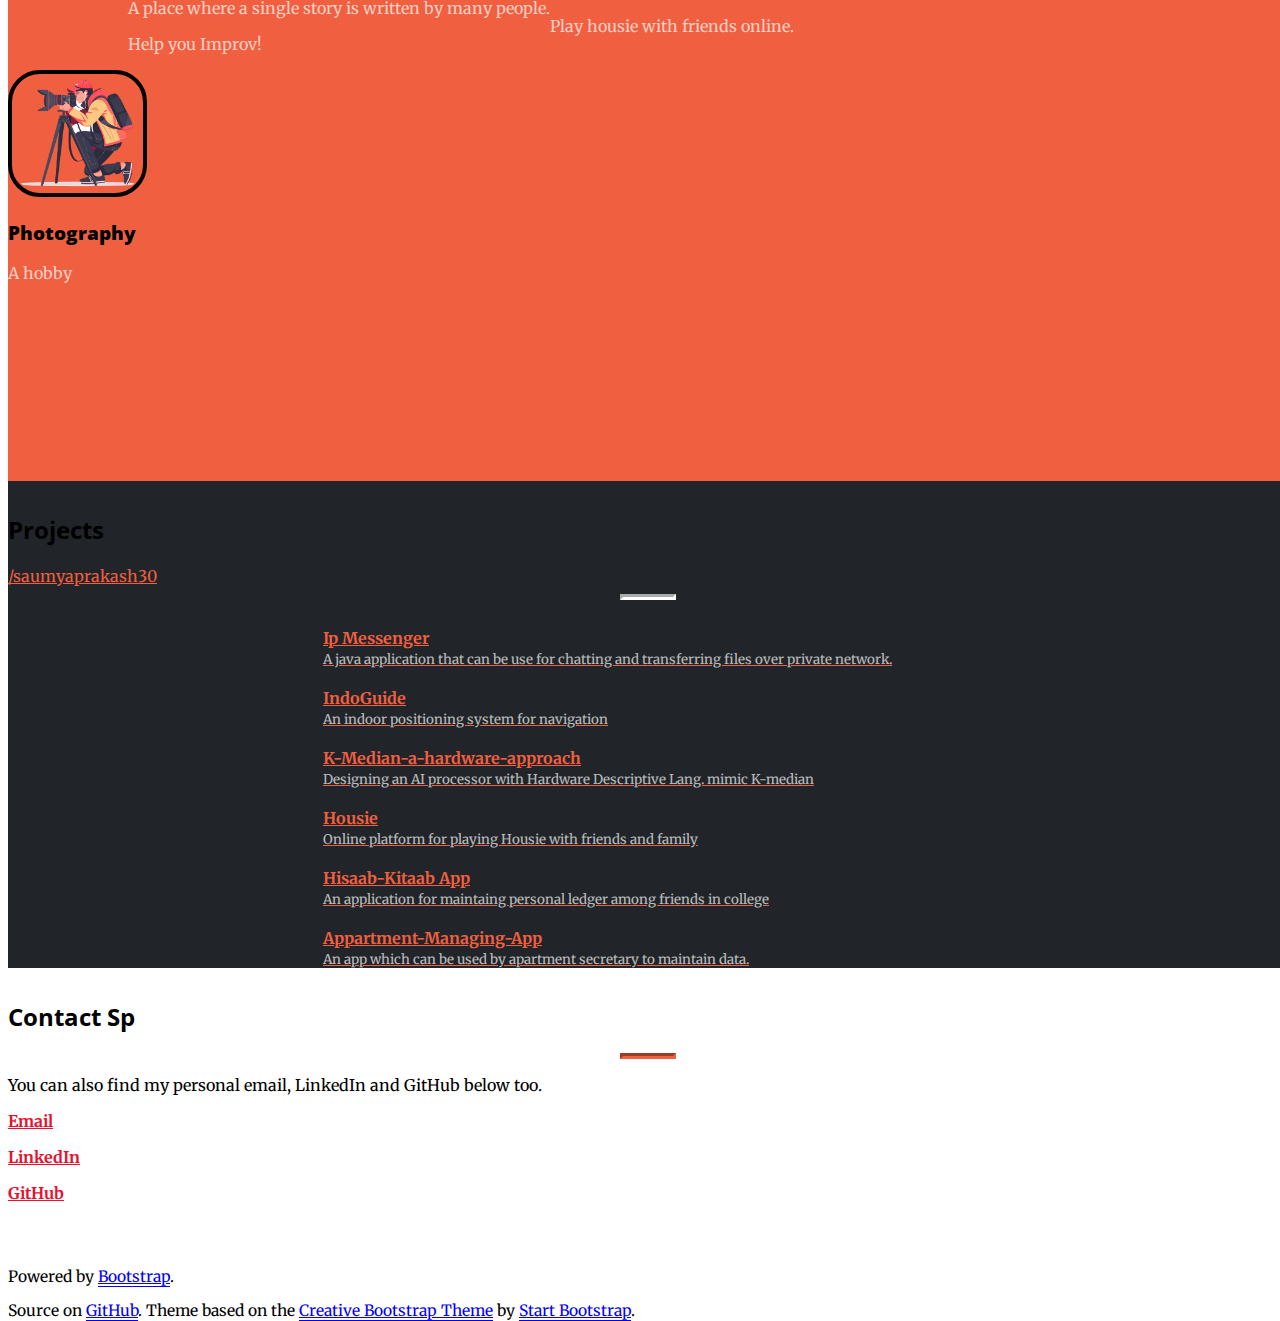
==== commit 53f99ace: "added photograpby sec" ====
--- a/index.html
+++ b/index.html
@@ -258,26 +258,33 @@
         </div>
         <div class="col-l-1"></div>
 
-        <!-- <div class="col-lg-6 col-sm-6 text-center">
-          <a class="href-black" href="https://downing.io/Mountain-Biking/">
-            <img src="img/storyshaala.png" style="width: 8em;"
-                 class="img-fluid images-border images-size-mtb"
-                 alt="StoryShaala">
-            </a>
-          <h3 class="mt-4 mb-4 text-white"><strong>Housie</strong></h3>
-          <p class="text-faded">Play housie with friends online.</p>
-        </div> -->
-
-        <!-- <div class="col-lg-4 col-sm-6 text-center">
-          <a class="href-black" href="https://downing.io/Spotify/">
-            <img src="img/portfolio/thumbnails/spotify.png" 
-                 class="img-fluid"
-                 alt="Spotify Playlists!">
-          </a>
-          <h3 class="mt-4 mb-4">Spotify Playlists!</h3>
-        </div> -->
-
-      </div>
+      </div>
+
+      <div class="row images-vcenter">
+
+      
+
+        
+        
+        <div class="col-lg-12 col-sm-6 text-center">
+          <a class="href-black" href="https://saumyaprakash.myportfolio.com" target="_blank">
+            <img src="img/photography.png" style="width: 8em;" class="img-fluid images-border images-size-mtb"
+              alt="Photography portfolio">
+          </a>
+          <h3 class="mt-4 mb-4 text-white"><strong>Photography</strong></h3>
+          <p class="text-faded no-margin">A hobby</p>
+
+          </p>
+        </div>
+        
+        
+
+        
+
+      </div>
+
+
+
       <div class="row">
         <div class="col-lg-12 col-md-12 col-sm-12 text-center">
           <a class="btn btn-light btn-xl js-scroll-trigger" href="#github">Cool, show me the
--- a/css/index.css
+++ b/css/index.css
@@ -167,8 +167,9 @@
 		https://www.w3schools.com/csS/css3_images.asp
 */
 .images-border {
-	border: .5em solid #000000;
-	border-radius: 3em;
+	border: .3em solid #000000;
+	border-radius: 2em;
+  padding: .1em;
 }
 
 .images-border-skiing {
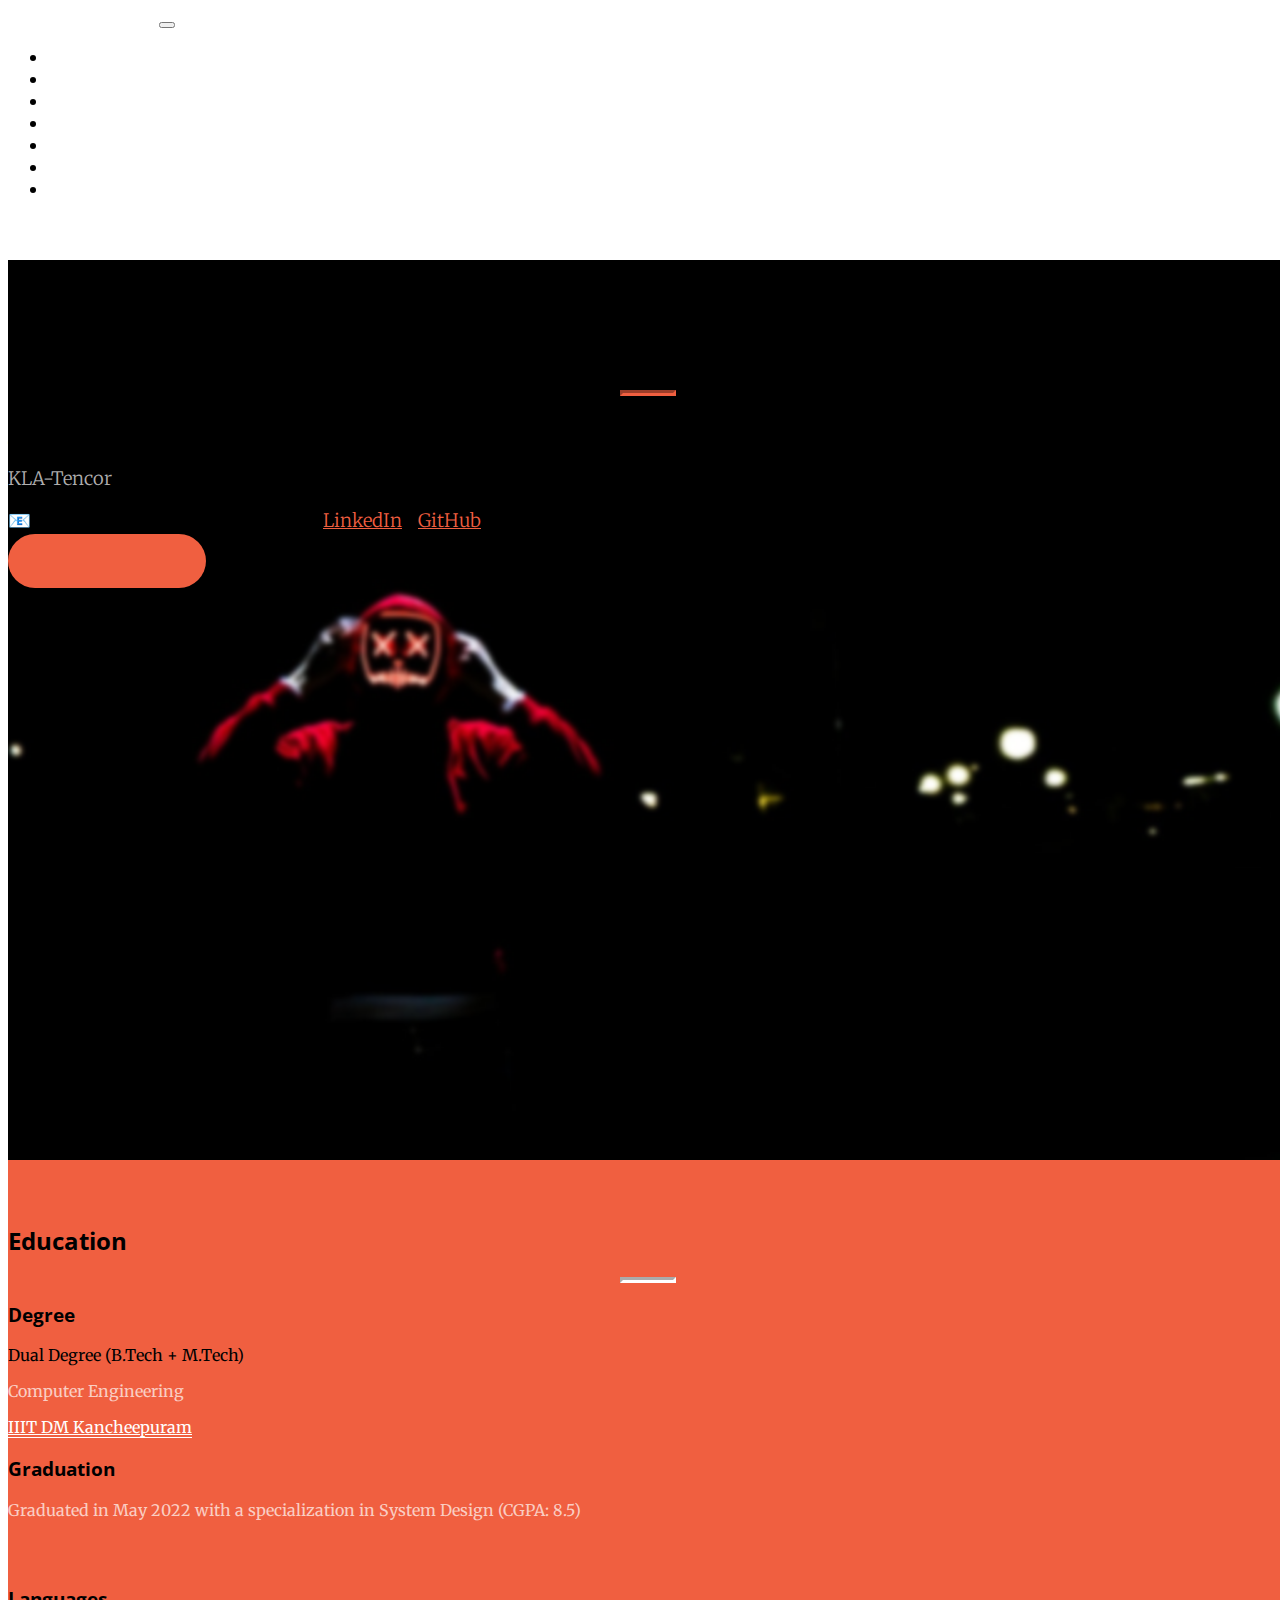
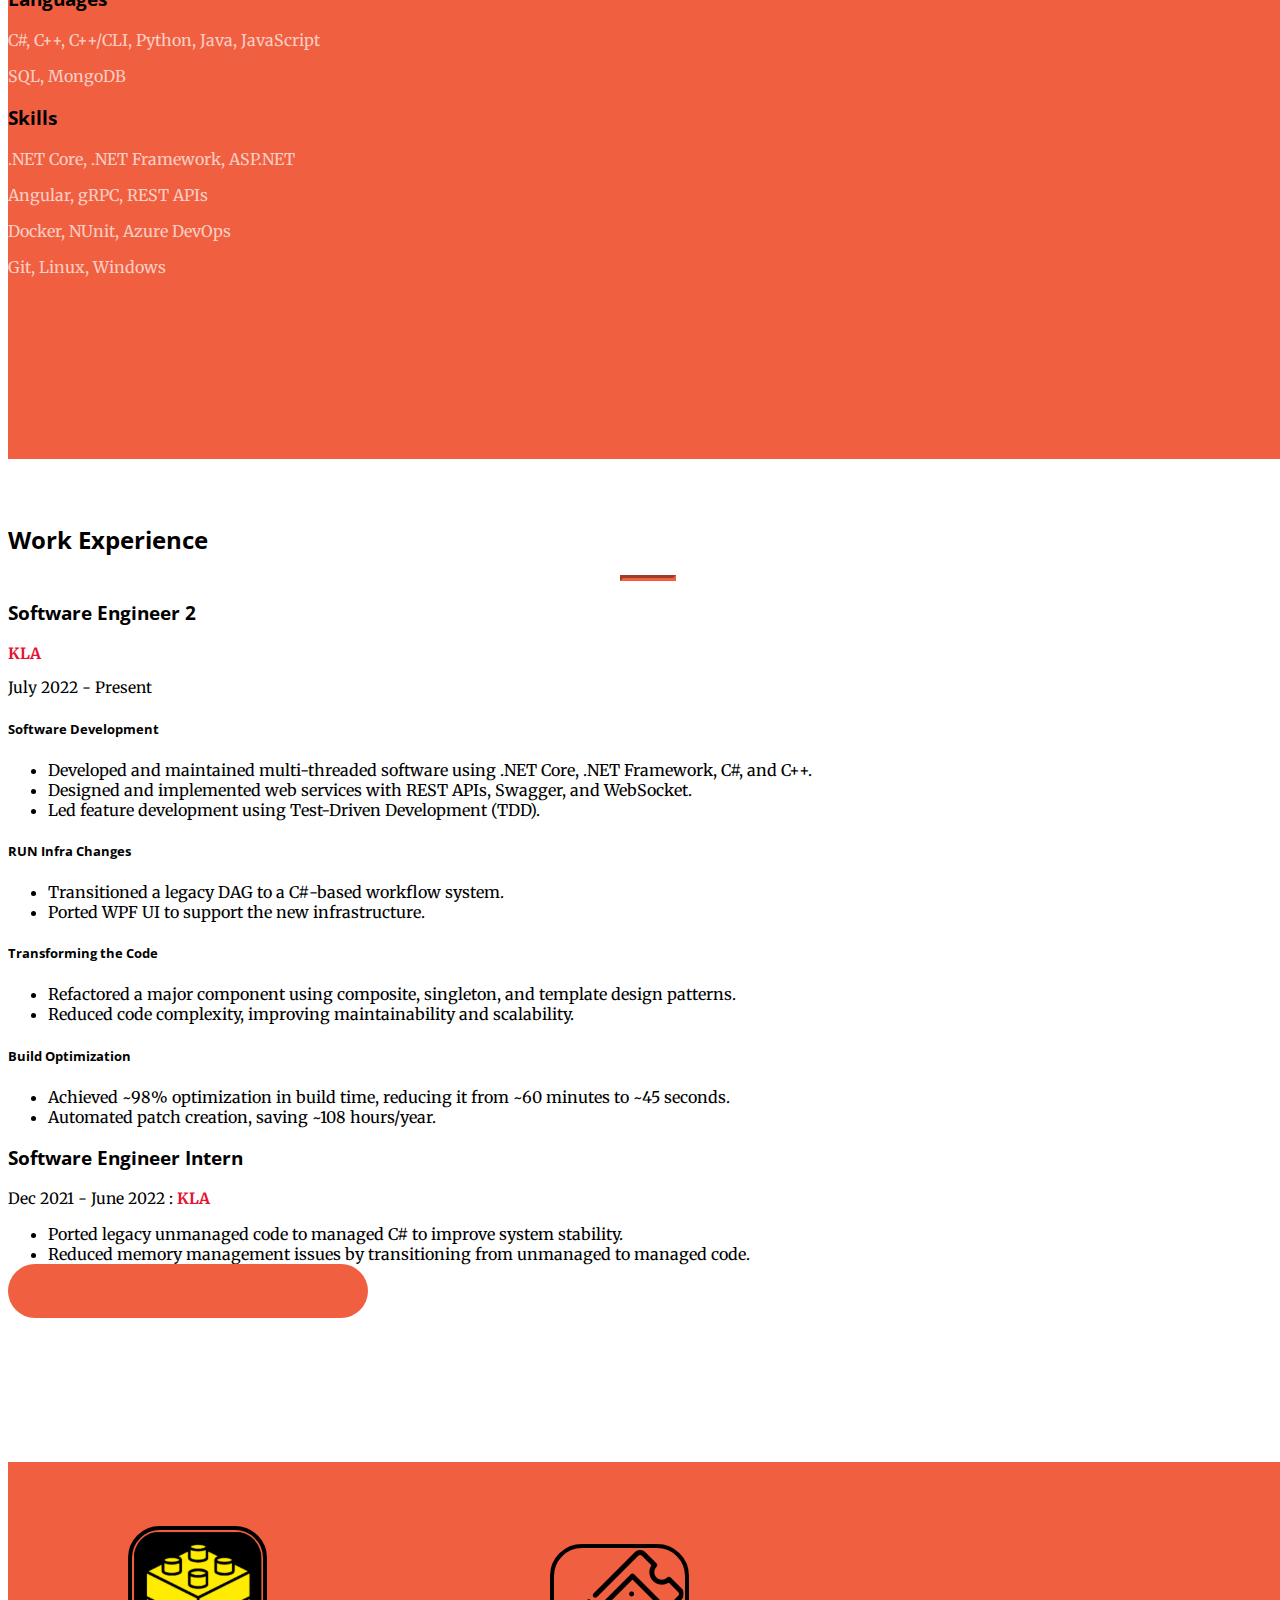
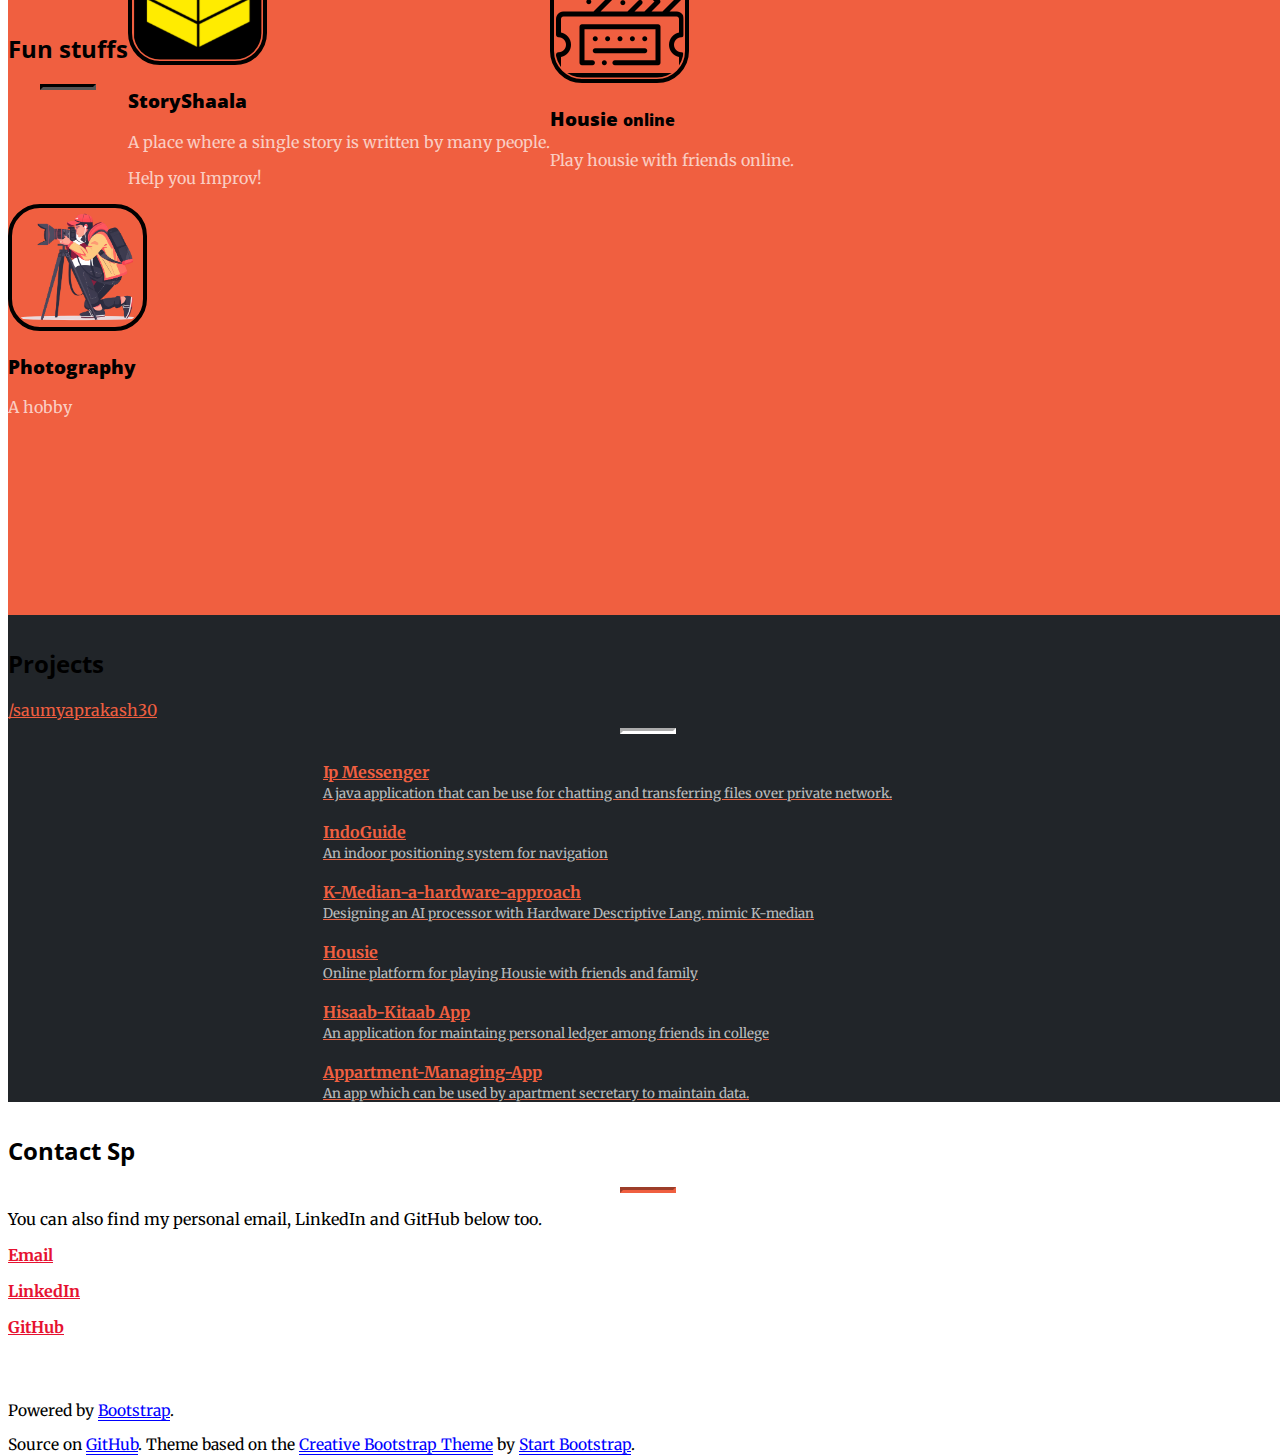
==== commit 9c8f2c18: "updated exp" ====
--- a/index.html
+++ b/index.html
@@ -13,7 +13,16 @@
   </script>
   <meta charset="utf-8">
   <meta name="viewport" content="width=device-width, initial-scale=1, shrink-to-fit=no">
-
+  <script>
+    function toggleDetails(id) {
+      var details = document.getElementById(id);
+      if (details.style.display === "none") {
+        details.style.display = "block";
+      } else {
+        details.style.display = "none";
+      }
+    }
+  </script>
 
 
   <!-- Custom Title Bar -->
@@ -83,7 +92,7 @@
             <a class="nav-link js-scroll-trigger" href="#contact">Contact</a>
           </li>
           <li class="nav-item">
-            <a class="nav-link js-scroll-trigger" target="_blank" href="SaumyaPrakashResume.pdf" >Resume</a>
+            <a class="nav-link js-scroll-trigger" target="_blank" href="SaumyaPrakashResume.pdf">Resume</a>
           </li>
         </ul>
       </div>
@@ -107,7 +116,10 @@
         <div class="col-lg-8 mx-auto">
           <p class="text-italic mb-1">Software Engineer</p>
           <p class="text-faded mb-5">KLA-Tencor</p>
-          <a class="btn btn-primary btn-xl js-scroll-trigger" href="#about">Find Out More!</a>
+          <p>📧 saumyaprakash30@gmail.com | <a
+              target="_blank" href="https://www.linkedin.com/in/saumyaprakash/">LinkedIn</a> | <a target="_blank"
+              href="https://github.com/saumyaprakash30">GitHub</a></p>
+          <a class="btn btn-primary btn-xl js-scroll-trigger"  href="#about">Find Out More!</a>
         </div>
       </div>
     </div>
@@ -117,46 +129,43 @@
   <section class="bg-primary" id="about">
     <div class="container-fluid">
       <div class="row">
-        <div class="col-lg-8 mx-auto text-center mb-4"">
-          <h2 class=" section-heading text-white">Education</h2>
+        <div class="col-lg-8 mx-auto text-center mb-4">
+          <h2 class="section-heading text-white">Education</h2>
           <hr class="light my-4">
         </div>
       </div>
       <div class="row">
-        <div class="col-lg-3 col-md-6 col-sm-6 text-center mb-4"">
-          <i class=" fa fa-4x fa-id-card-o text-faded sr-icons"></i>
+        <div class="col-lg-3 col-md-6 col-sm-6 text-center mb-4">
+          <i class="fa fa-4x fa-id-card-o text-faded sr-icons"></i>
           <h3 class="text-white">Degree</h3>
-          <p class="text-white no-margin">Dual Degree (B.Tech + M.tech) </p>
+          <p class="text-white no-margin">Dual Degree (B.Tech + M.Tech)</p>
           <p class="text-faded">Computer Engineering</p>
           <p><a class="text-white-link" href="https://www.iiitdm.ac.in/" class="text-blue">IIIT DM Kancheepuram</a></p>
         </div>
 
-        <div class="col-lg-3 col-md-6 col-sm-6 text-center div-padding-fix mb-4"">
-          <i class=" fa fa-4x fa-graduation-cap text-faded sr-icons"></i>
+        <div class="col-lg-3 col-md-6 col-sm-6 text-center div-padding-fix mb-4">
+          <i class="fa fa-4x fa-graduation-cap text-faded sr-icons"></i>
           <h3 class="text-white">Graduation</h3>
-          <p class="text-faded">Graduating in May 2022 with specialization in System Design</p>
-        </div>
-
-        <div class="col-lg-3 col-md-6 col-sm-6 text-center mb-4"">
-          <i class=" fa fa-4x fa-code text-faded sr-icons"></i>
+          <p class="text-faded">Graduated in May 2022 with a specialization in System Design (CGPA: 8.5)</p>
+        </div>
+
+        <div class="col-lg-3 col-md-6 col-sm-6 text-center mb-4">
+          <i class="fa fa-4x fa-code text-faded sr-icons"></i>
           <h3 class="text-white">Languages</h3>
-          <p class="text-faded no-margin">C / C++, C# Python, Java, JavaScript</p>
-          <p class="text-faded no-margin">Verilog, C++/cli</p>
-          <p class="text-faded  no-margin">Node-js</p>
-          <p class="text-faded no-margin">SQL,MongoDb </p>
-
-        </div>
-
-        <div class="col-lg-3 col-md-6 col-sm-6 text-center mb-4"">
-          <i class=" fa fa-4x fa-file-code-o text-faded sr-icons"></i>
+          <p class="text-faded no-margin">C#, C++, C++/CLI, Python, Java, JavaScript</p>
+          <p class="text-faded no-margin">SQL, MongoDB</p>
+        </div>
+
+        <div class="col-lg-3 col-md-6 col-sm-6 text-center mb-4">
+          <i class="fa fa-4x fa-file-code-o text-faded sr-icons"></i>
           <h3 class="text-white">Skills</h3>
-          <p class="text-faded no-margin">MEAN Stack</p>
-          <p class="text-faded no-margin">Android App Development</p>
-          <p class="text-faded no-margin">Image Processing</p>
-          <p class="text-faded no-margin">.NET Framework</p>
-          <!-- <p class="text-faded">HTML5 Front end</p> -->
-        </div>
-      </div>
+          <p class="text-faded no-margin">.NET Core, .NET Framework, ASP.NET</p>
+          <p class="text-faded no-margin">Angular, gRPC, REST APIs</p>
+          <p class="text-faded no-margin">Docker, NUnit, Azure DevOps</p>
+          <p class="text-faded no-margin">Git, Linux, Windows</p>
+        </div>
+      </div>
+
 
       <div class="row">
         <div class="col-lg-12 col-md-12 col-sm-12 text-center">
@@ -169,58 +178,76 @@
   <!-- Work Experience Section. -->
   <section id="work">
     <div class="container-fluid">
-
       <div class="row">
         <div class="col-lg-12 text-center">
-          <h2 class="section-heading">Works</h2>
-          <!-- <i class="fa fa-4x fa-rocket text-primary sr-icons"></i> -->
+          <h2 class="section-heading">Work Experience</h2>
           <hr class="primary">
         </div>
-        <div class="col-lg-12 col-sm-6 text-center">
+      </div>
+      <div class="row m-1 border">
+        <div class="col-lg-4 col-sm-6 text-center  d-flex flex-column justify-content-center">
           <i class="fa fa-4x fa-rocket text-primary sr-icons"></i>
-          <h3 class="mt-4 mb-4">Software Engineer</h3>
-          <p class="text-muted"><span class="RtnRed">KLA-Tencor</span></p>
-        </div>
-        <div class="col-lg-6 col-sm-6 text-center">
-          <i class="fa fa-4x fa-rocket text-primary sr-icons"></i>
-          <h3 class="mt-4 mb-4">Software Engineer NCG Intern</h3>
-          <p class="text-muted">Dec 2021 to June 2022 : <span class="RtnRed">KLA-Tencor</span></p>
-        </div>
-
-        <div class="col-lg-6 col-sm-6 text-center">
+          <h3 class="mt-4 mb-4">Software Engineer 2</h3>
+          <p class="text-muted"><span class="RtnRed">KLA</span></p>
+          <p class="text-muted">July 2022 - Present</p>
+          <!-- <button class="btn btn-light btn-xl js-scroll-trigger" onclick="toggleDetails('exp1')">More Info</button> -->
+
+        </div>
+
+        <div id="exp1" class="details  d-flex flex-column justify-content-center m-1">
+          <h5>Software Development</h5>
+          <ul>
+            <li>Developed and maintained multi-threaded software using .NET Core, .NET Framework, C#, and C++.</li>
+            <li>Designed and implemented web services with REST APIs, Swagger, and WebSocket.</li>
+            <li>Led feature development using Test-Driven Development (TDD).</li>
+          </ul>
+          <h5>RUN Infra Changes</h5>
+          <ul>
+            <li>Transitioned a legacy DAG to a C#-based workflow system.</li>
+            <li>Ported WPF UI to support the new infrastructure.</li>
+          </ul>
+          <h5>Transforming the Code</h5>
+          <ul>
+            <li>Refactored a major component using composite, singleton, and template design patterns.</li>
+            <li>Reduced code complexity, improving maintainability and scalability.</li>
+          </ul>
+          <h5>Build Optimization</h5>
+          <ul>
+            <li>Achieved ~98% optimization in build time, reducing it from ~60 minutes to ~45 seconds.</li>
+            <li>Automated patch creation, saving ~108 hours/year.</li>
+          </ul>
+
+        </div>
+      </div>
+
+
+      <div class="row border m-1 ">
+        <div class="col-lg-4 col-sm-6 text-center   d-flex flex-column justify-content-center">
           <i class="fa fa-4x fa-rocket text-primary sr-icons"></i>
           <h3 class="mt-4 mb-4">Software Engineer Intern</h3>
-          <p class="text-muted">May 2021 to Oct 2021 : <span class="RtnRed">KLA-Tencor</span></p>
-        </div>
-
-        <div class="col-lg-6 col-sm-6 text-center">
-          <!-- TIL: Bootstrap has awesome spacing classes
-                    https://getbootstrap.com/docs/4.0/utilities/spacing/ -->
-          <!-- <i class="fa fa-4x fa-android text-primary sr-icons"></i> -->
-          <i class="fa fa-4x fa-server text-primary sr-icons ml-4"></i>
-          <h3 class="mt-4 mb-4">Backend Team Head</h3>
-          <p class="text-muted mb-4">Placement's Website Developer</p>
-          <p class="text-muted">Aug 2020 to Oct 2020: <span class="RtnRed">IIITDM Kancheepuram</span></p>
-          <!-- <p class="text-muted mb-4">IIITDM Kancheepuram</p>  -->
-          <!-- <p class="text-muted mb-5">Summer 2016: Fidelity Personal Investing (PI) </p> -->
-        </div>
-        <div class="col-lg-6 col-sm-6 text-center">
-          <!-- <i class="fa fa-4x fa-pied-piper text-primary sr-icons"></i> -->
-          <i class="fa fa-4x  text-primary ml-4"><a href="http://www.storyshaala.com" target="_blank"><img
-                src="img/storyshaala.png" alt="StoryShaala" style="width: 1em;"></a></i>
-          <h3 class="mt-4 mb-4">Founder and Developer</h3>
-          <!-- <p class="text-faded" class="text-muted "><a href="https://www.storyshaala.com" target="_blank"><span class="RtnRed">StoryShaala</span></a></p> -->
-          <p class="text-muted"> <span class="RtnRed">StoryShaala</span></p>
-        </div>
-        <div class="col-lg-1"></div>
-      </div>
-      <div class="text-center">
-        <a class="btn btn-primary btn-xl js-scroll-trigger" href="#funstuff">
-          Boring, show me some fun stuff!</a>
-      </div>
+          <p class="text-muted">Dec 2021 - June 2022 : <span class="RtnRed">KLA</span></p>
+          <!-- <button class="btn btn-light btn-xl js-scroll-trigger" onclick="toggleDetails('exp2')">More Info</button> -->
+
+        </div>
+        <div id="exp2" class="details m-1 d-flex flex-column justify-content-center">
+          <ul>
+            <li>Ported legacy unmanaged code to managed C# to improve system stability.</li>
+            <li>Reduced memory management issues by transitioning from unmanaged to managed code.</li>            
+          </ul>
+          
+        </div>
+      </div>
+
+      
+
+    </div>
+    <div class="text-center">
+      <a class="btn btn-primary btn-xl js-scroll-trigger" href="#funstuff">
+        Boring, show me some fun stuff!</a>
+    </div>
+
     </div>
   </section>
-
   <!-- Some fun stuff, leave the boring code for last. -->
   <section class="bg-primary" id="funstuff">
     <div class="container-fluid">
@@ -262,10 +289,10 @@
 
       <div class="row images-vcenter">
 
-      
-
-        
-        
+
+
+
+
         <div class="col-lg-12 col-sm-6 text-center">
           <a class="href-black" href="https://saumyaprakash.myportfolio.com" target="_blank">
             <img src="img/photography.png" style="width: 8em;" class="img-fluid images-border images-size-mtb"
@@ -276,10 +303,10 @@
 
           </p>
         </div>
-        
-        
-
-        
+
+
+
+
 
       </div>
 
@@ -331,12 +358,11 @@
     <div class="container-fluid p-0=">
       <!-- p-0 makes the images go edge to edge (no padding) -->
       <div class="row ">
-          <!-- First Link: -->
+        <!-- First Link: -->
         <div class="col-lg-4 col-sm-6 border border-light">
           <a class="portfolio-box" href="https://github.com/saumyaprakash30/IpMessenger">
 
-            <img class="img-responsive" width="100%" height="auto" 
-              alt="">
+            <img class="img-responsive" width="100%" height="auto" alt="">
             <div class=" ">
               <div class="-content">
                 <div class=" ">
@@ -355,8 +381,7 @@
         <div class="col-lg-4 col-sm-6 border border-light">
           <a class="portfolio-box" href="https://source.unsplash.com/Pra1zTRwqg0/650x350" target="_blank">
 
-            <img class="img-responsive" width="100%" height="auto" 
-              alt="">
+            <img class="img-responsive" width="100%" height="auto" alt="">
             <div class="">
               <div class="-content">
                 <div class=" ">
@@ -374,8 +399,7 @@
         <div class="col-lg-4 col-sm-6 border border-light">
           <a class="portfolio-box" href="https://github.com/saumyaprakash30/K-Median-a-hardware-approach">
 
-            <img class="img-responsive" width="100%" height="auto" 
-              alt="">
+            <img class="img-responsive" width="100%" height="auto" alt="">
             <div class="">
               <div class="-content">
                 <div class=" ">
@@ -393,8 +417,7 @@
         <div class="col-lg-4 col-sm-6 border border-light">
           <a class="portfolio-box" target="_blank" href="https://github.com/saumyaprakash30/housie">
 
-            <img class="img-responsive" width="100%" height="auto" 
-              alt="">
+            <img class="img-responsive" width="100%" height="auto" alt="">
             <div class="">
               <div class="-content">
                 <div class="">
@@ -412,8 +435,7 @@
         <div class="col-lg-4 col-sm-6 border border-light">
           <a class="portfolio-box" target="_blank" href="https://github.com/saumyaprakash30/Hisaab-Kitaab">
 
-            <img class="img-responsive" width="100%" height="auto" 
-              alt="">
+            <img class="img-responsive" width="100%" height="auto" alt="">
             <div class="">
               <div class="-content">
                 <div class="   ">
@@ -431,8 +453,8 @@
         <div class="col-lg-4 col-sm-6 border border-light">
           <a class="portfolio-box" target="_blank" href="https://github.com/saumyaprakash30/Appartment-Managing-App">
 
-            <img class="img-responsive" width="100%" height="auto" src="https://unsplash.com/photos/a-tree-in-the-middle-of-a-field-under-a-night-sky-Ms9OQ3xS3xI"
-              alt="">
+            <img class="img-responsive" width="100%" height="auto"
+              src="https://unsplash.com/photos/a-tree-in-the-middle-of-a-field-under-a-night-sky-Ms9OQ3xS3xI" alt="">
             <div class="">
               <div class="-content">
                 <div class=" ">
@@ -445,7 +467,7 @@
             </div>
           </a>
         </div>
-        
+
       </div>
     </div>
   </section>
